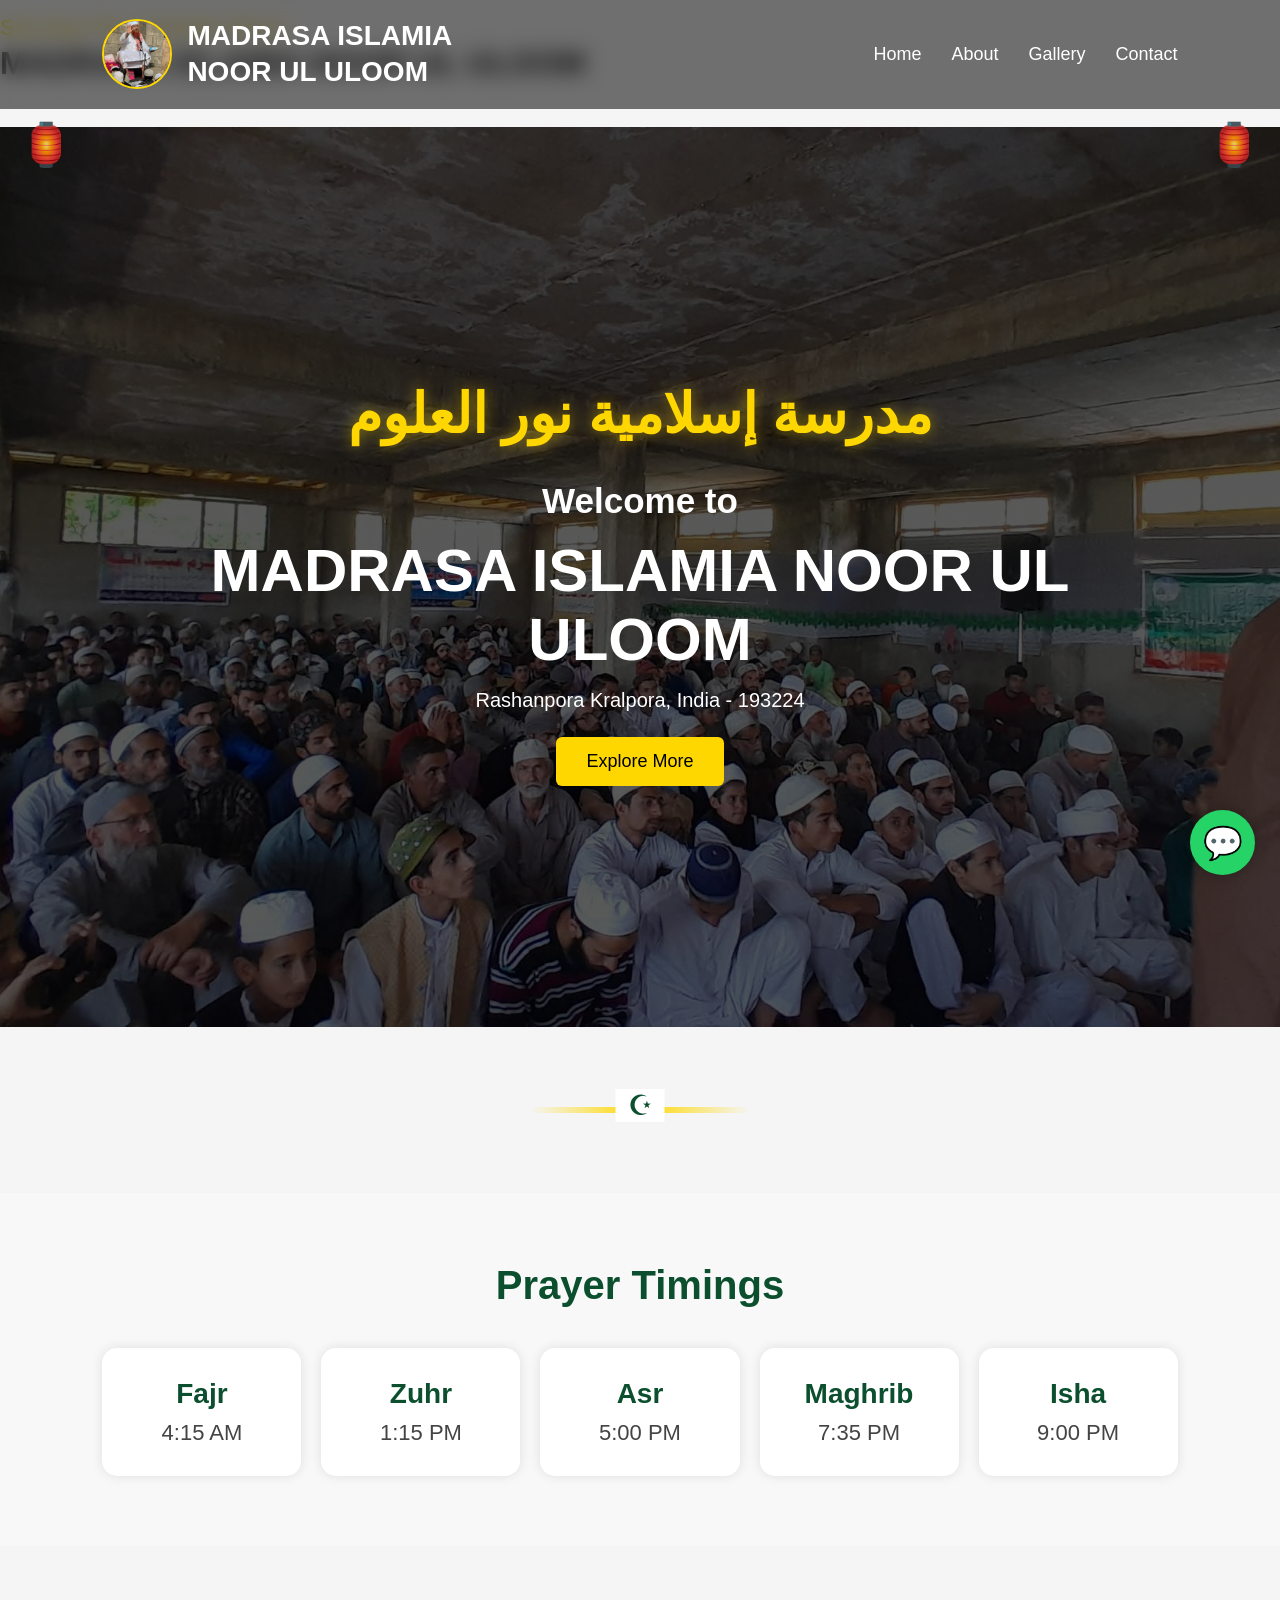
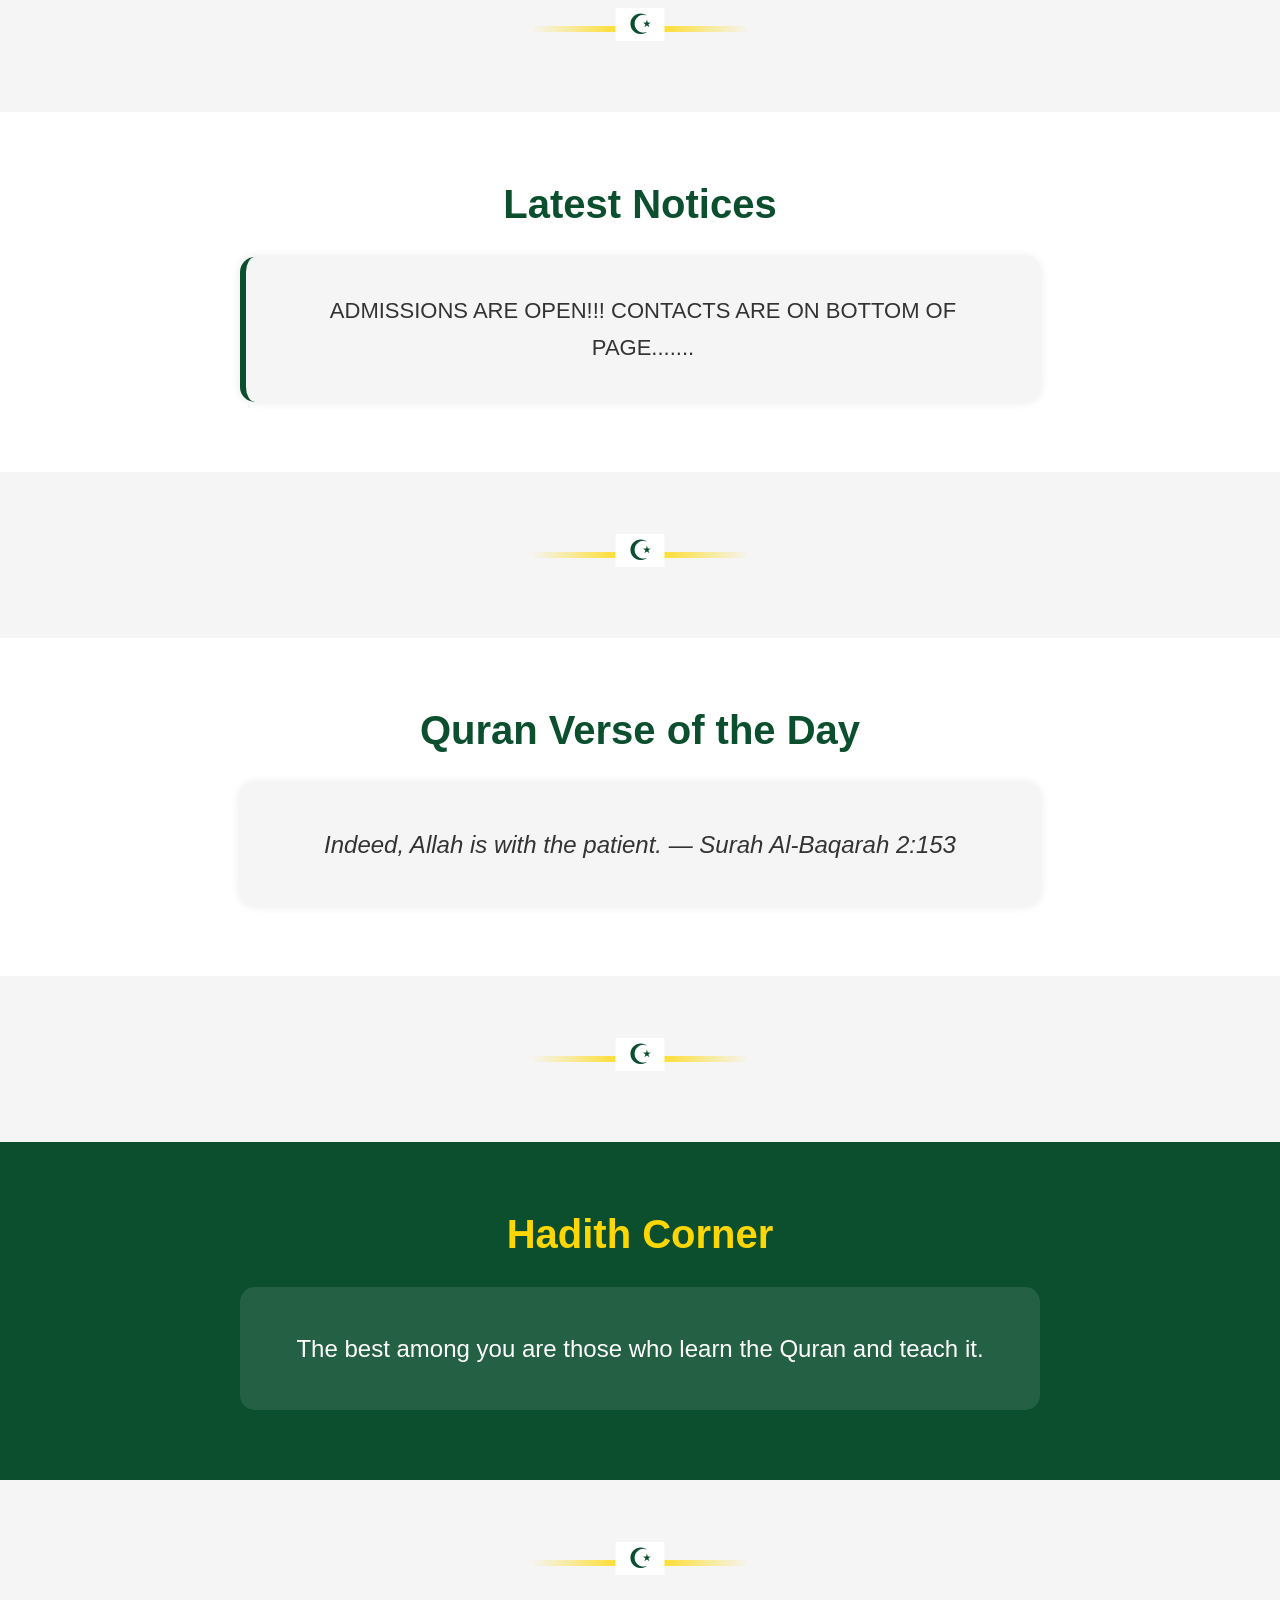
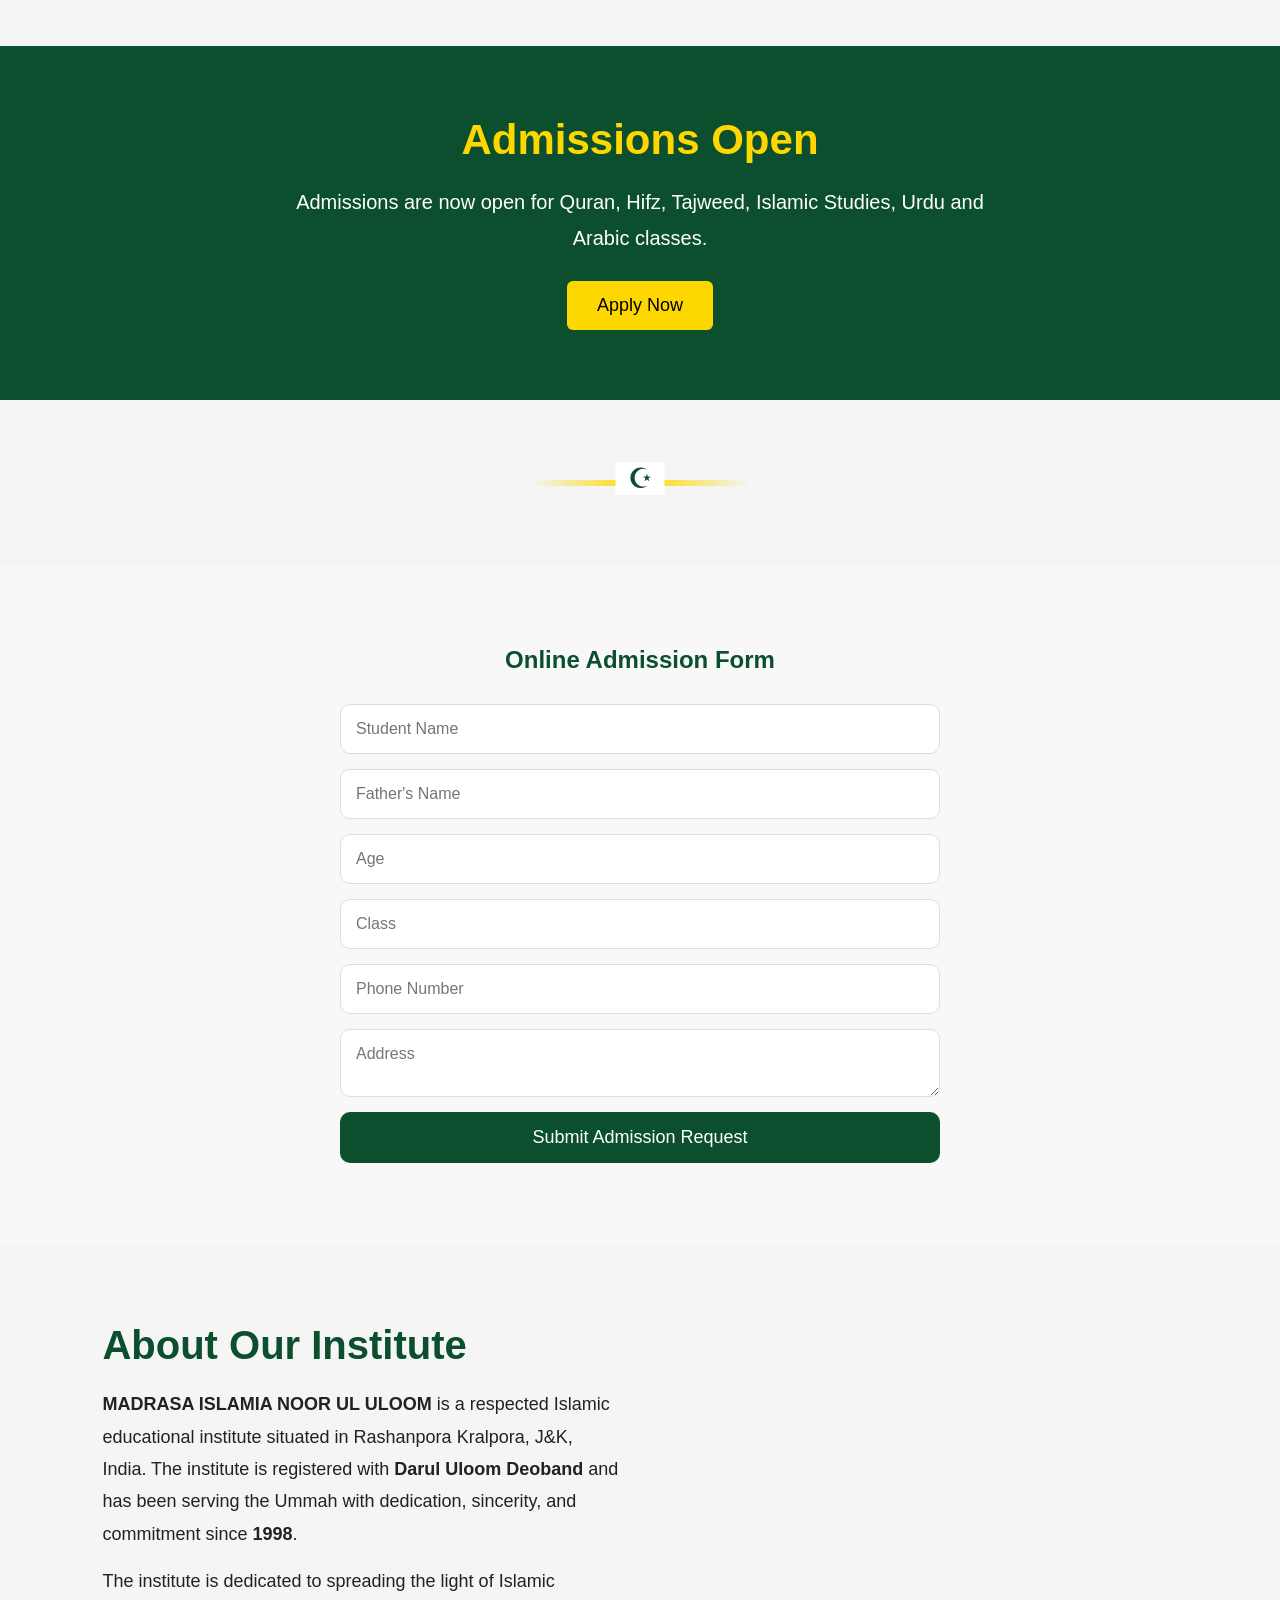
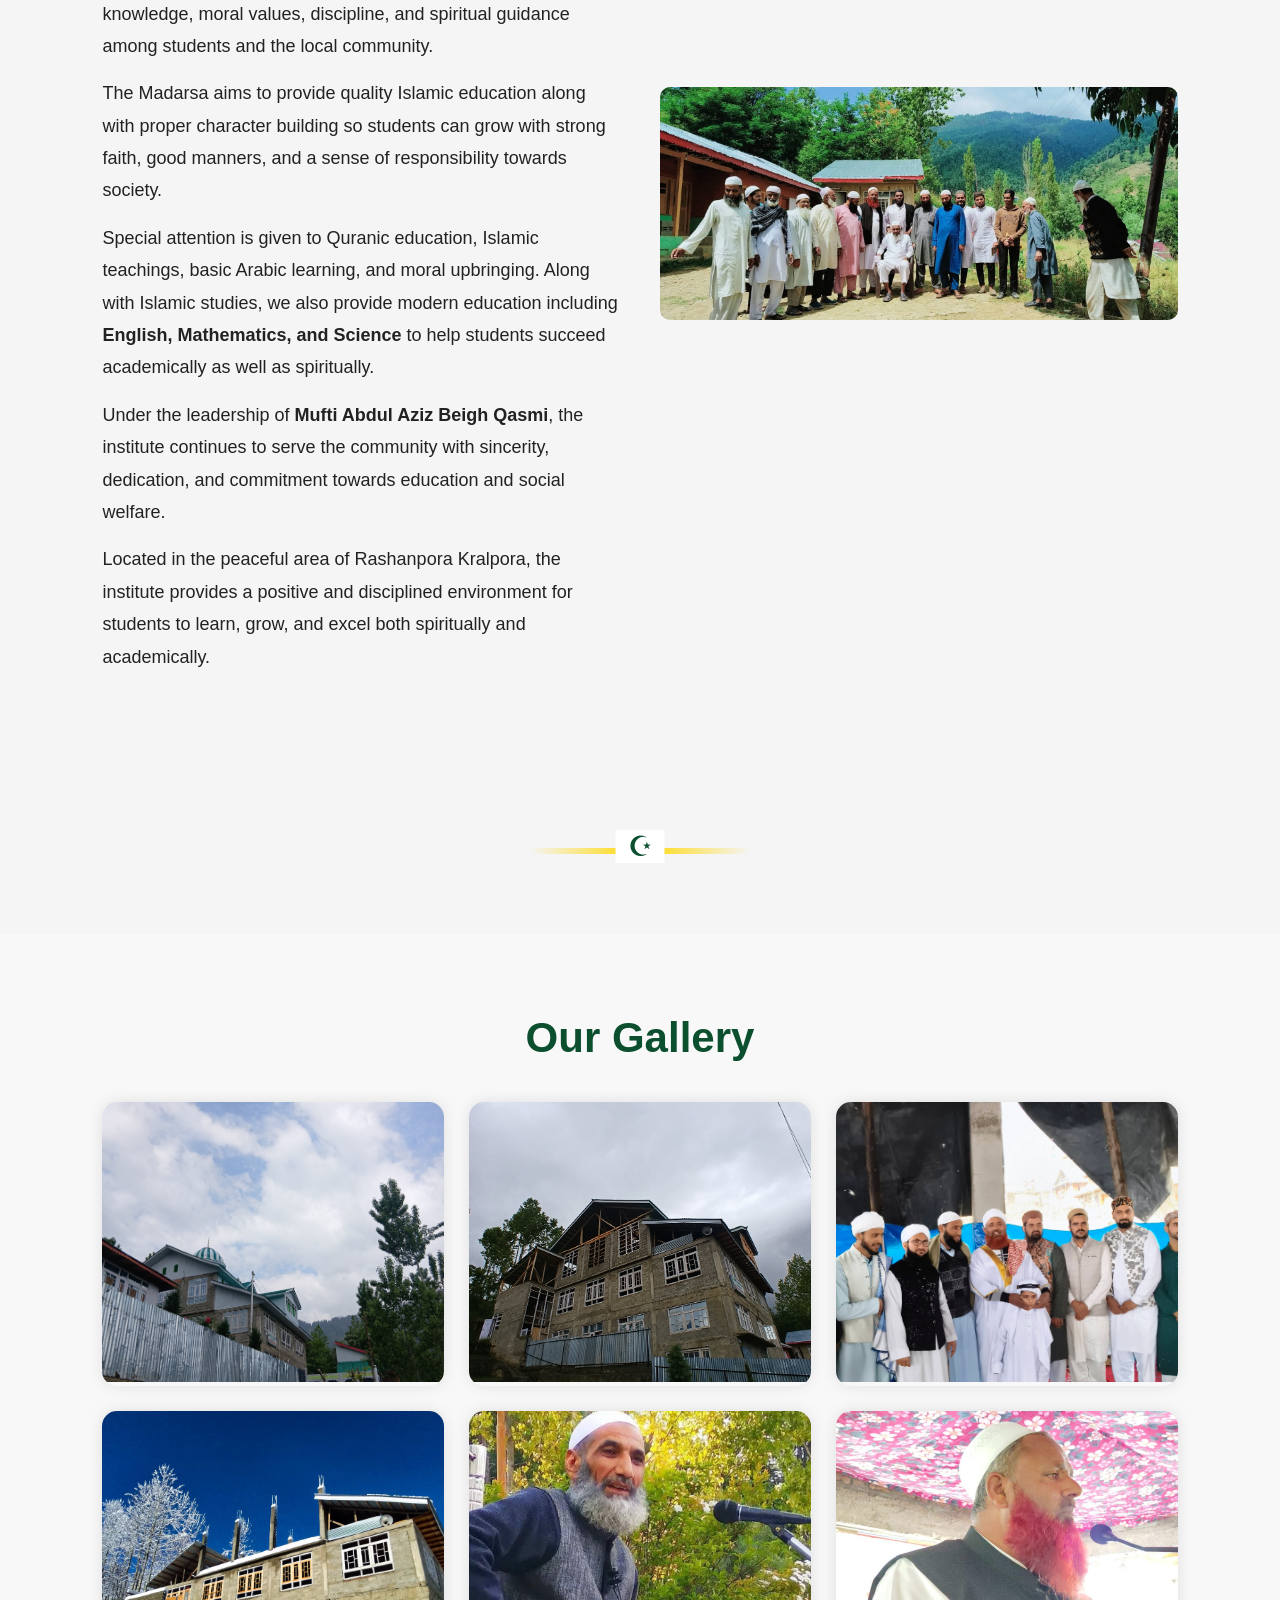
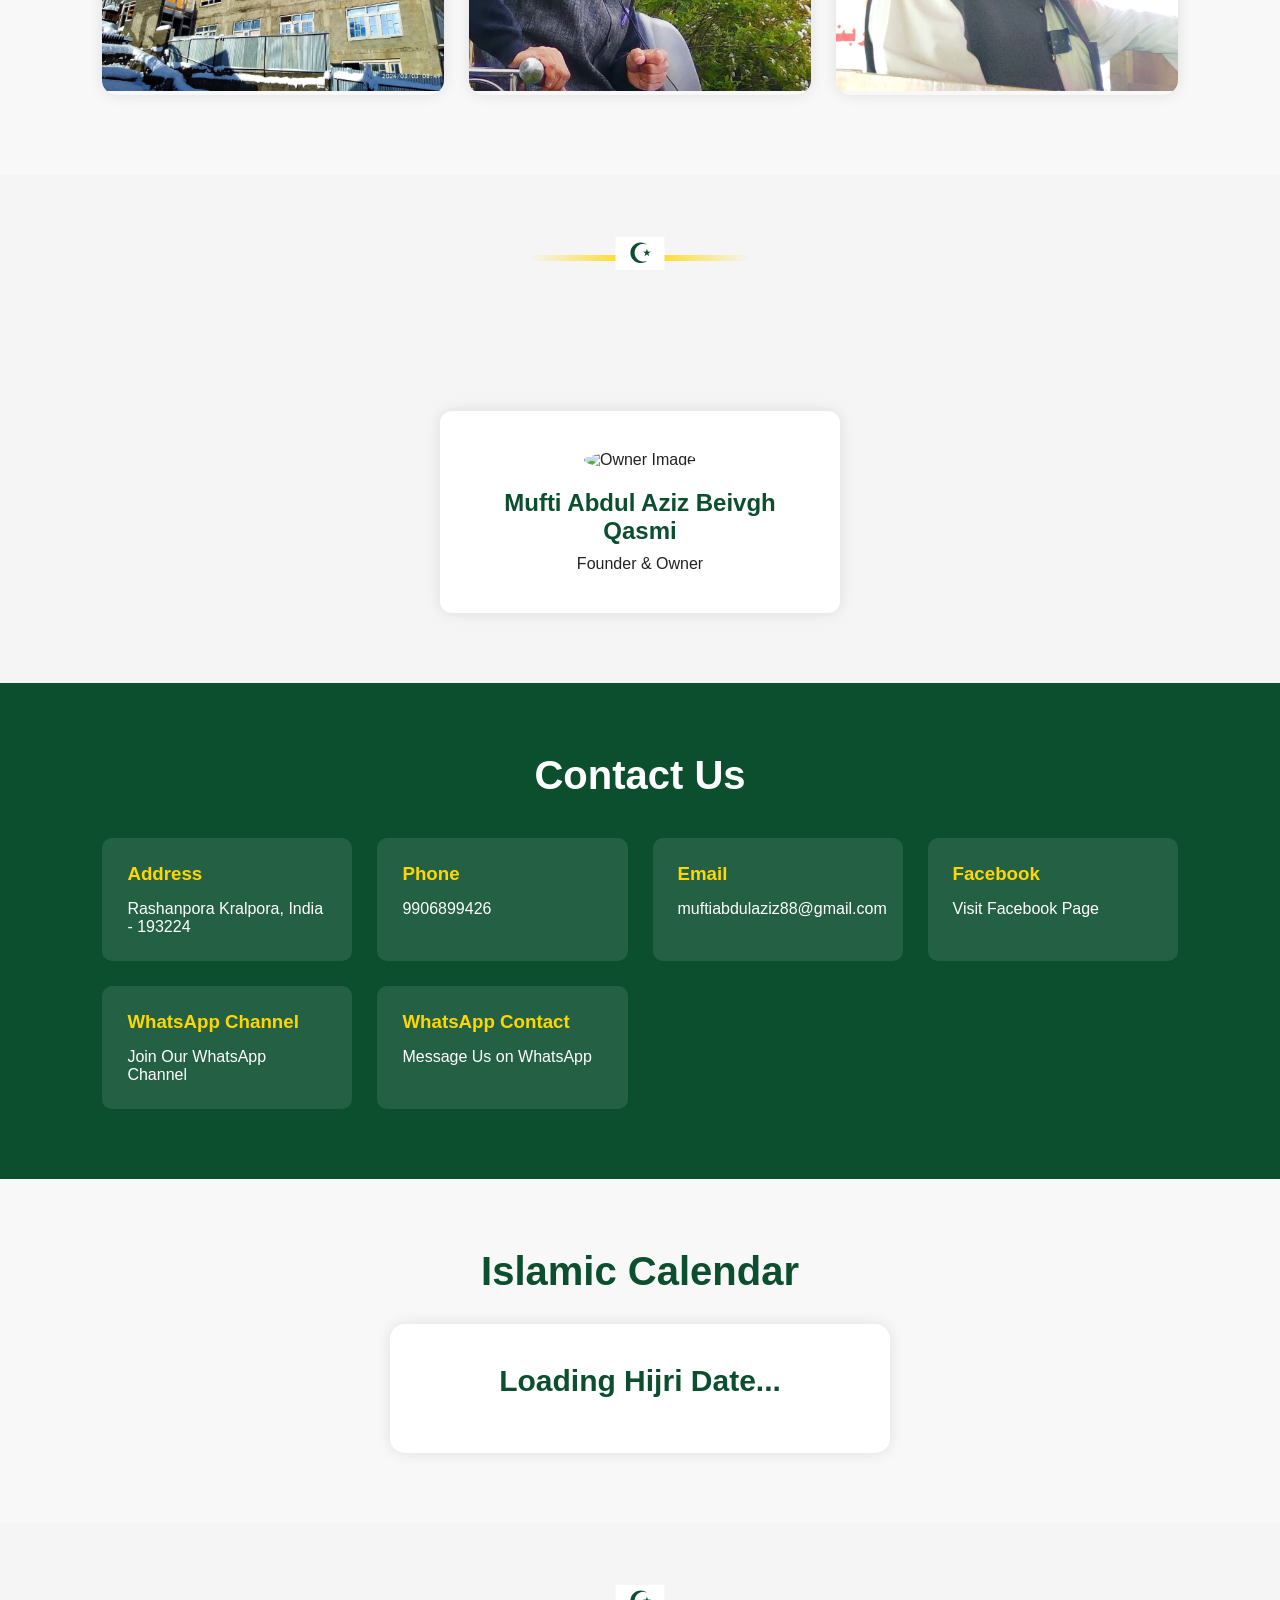
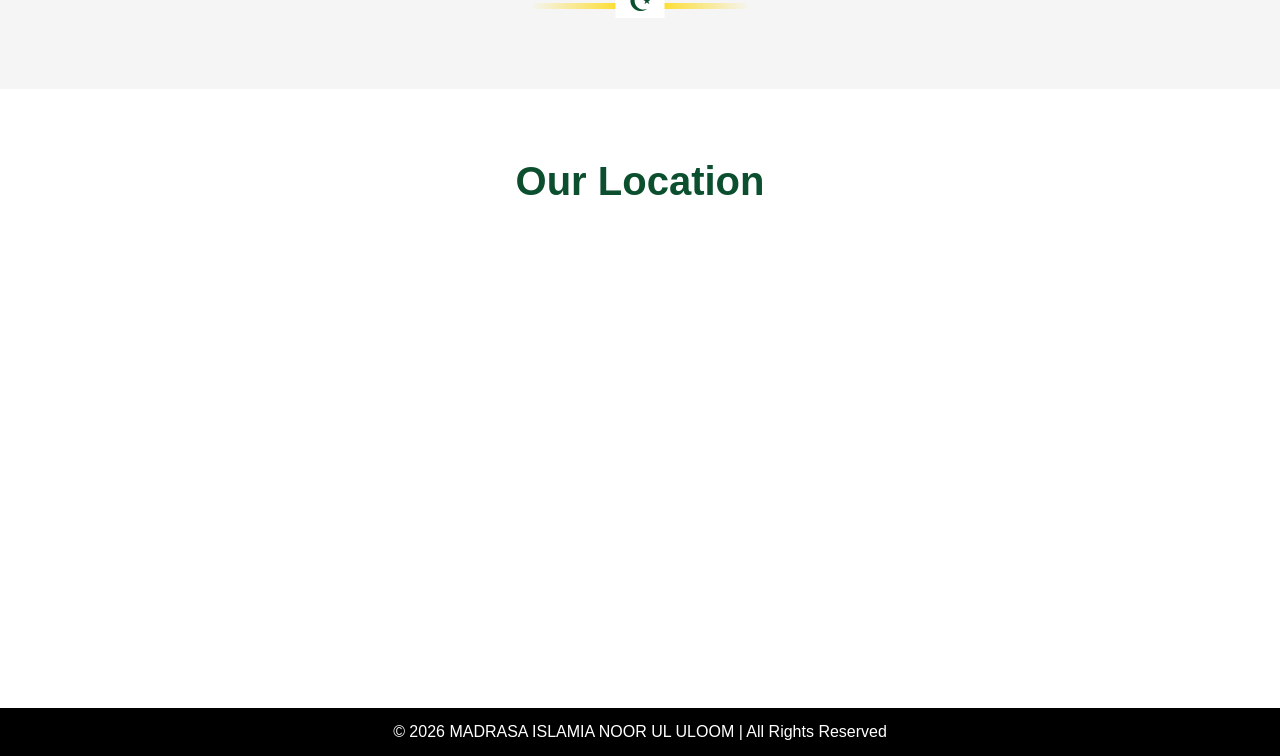
==== index.html @ 100075e4 "Update index.html" ====
<!-- index.html -->
<!DOCTYPE html>
<html lang="en">

<head>
    <meta charset="UTF-8" />
    <meta name="viewport" content="width=device-width, initial-scale=1.0" />
    <title>MADRASA ISLAMIA NOOR UL ULOOM</title>

    <link rel="stylesheet" href="style.css" />

    <script src="https://kit.fontawesome.com/a076d05399.js" crossorigin="anonymous"></script>
</head>
<!-- FIREBASE -->

<script src="https://www.gstatic.com/firebasejs/10.12.2/firebase-app-compat.js"></script>

<script src="https://www.gstatic.com/firebasejs/10.12.2/firebase-database-compat.js"></script>

<script>

const firebaseConfig = {

// Import the functions you need from the SDKs you need
import { initializeApp } from "firebase/app";
import { getAnalytics } from "firebase/analytics";
// TODO: Add SDKs for Firebase products that you want to use
// https://firebase.google.com/docs/web/setup#available-libraries

// Your web app's Firebase configuration
// For Firebase JS SDK v7.20.0 and later, measurementId is optional
const firebaseConfig = {
  apiKey: "AIzaSyBfBRGCoSXV_W2PsC7bTTRMW5wQjFPSO-c",
  authDomain: "madrasa-islamia-noor-ul-uloom.firebaseapp.com",
  projectId: "madrasa-islamia-noor-ul-uloom",
  storageBucket: "madrasa-islamia-noor-ul-uloom.firebasestorage.app",
  messagingSenderId: "412330676566",
  appId: "1:412330676566:web:4b09c87e634b4a78d686f7",
  measurementId: "G-YNCRP0BCEK"
};

// Initialize Firebase
const app = initializeApp(firebaseConfig);
const analytics = getAnalytics(app);

};

firebase.initializeApp(firebaseConfig);

const db = firebase.database();

</script>
   
<body>
    <!-- FLOATING LANTERNS -->

<div class="lantern lantern1">🏮</div>

<div class="lantern lantern2">🏮</div>
    <div class="arabic-watermark">
        
    ﷽
</div>
    <!-- LOADER -->

<div id="loader">

    <div class="loader-content">

        <div class="loader-circle"></div>

        <h2>
            MADRASA ISLAMIA <br>
            NOOR UL ULOOM
        </h2>

    </div>

</div>

    <!-- HEADER -->
    <header>
        <nav class="navbar">
            <div class="logo-section">
                <!-- PUT YOUR LOGO HERE -->
                <img src="logo.png.jpg" alt="Madarsa Logo" class="logo">
                <h1>MADRASA ISLAMIA <br> NOOR UL ULOOM</h1>
            </div>

            <ul class="nav-links">
                <li><a href="#home">Home</a></li>
                <li><a href="#about">About</a></li>
                <li><a href="#gallery">Gallery</a></li>
                <li><a href="#contact">Contact</a></li>
            </ul>
        </nav>
    </header>

   <!-- HERO SECTION -->
    
<p class="typing-text"></p>

    <h1>
    MADRASA ISLAMIA NOOR UL ULOOM
</h1>

<p class="typing-text"></p>

<section class="hero" id="home">

    <div class="hero-content">

        <!-- ARABIC TITLE -->

        <h3 class="arabic-title">
            مدرسة إسلامية نور العلوم
        </h3>

        <h2>Welcome to</h2>

        <h1>
            MADRASA ISLAMIA NOOR UL ULOOM
        </h1>

        <p>
            Rashanpora Kralpora, India - 193224
        </p>

        <button id="exploreBtn">
            Explore More
        </button>

    </div>

</section>
    
    <div class="divider"></div>
    
    <section class="prayer-section">

    <h2>Prayer Timings</h2>

    <div class="prayer-container">

        <div class="prayer-box">
            <h3>Fajr</h3>
            <p>4:15 AM</p>
        </div>

        <div class="prayer-box">
            <h3>Zuhr</h3>
            <p>1:15 PM</p>
        </div>

        <div class="prayer-box">
            <h3>Asr</h3>
            <p>5:00 PM</p>
        </div>

        <div class="prayer-box">
            <h3>Maghrib</h3>
            <p>7:35 PM</p>
        </div>

        <div class="prayer-box">
            <h3>Isha</h3>
            <p>9:00 PM</p>
        </div>

    </div>

</section>

    <div class="divider"></div>
   <!-- NOTICE BOARD -->

<section class="notice-section">

    <h2>Latest Notices</h2>

    <div class="notice-box">

        <p id="liveNotice">
  ADMISSIONS ARE OPEN!!!
            CONTACTS ARE ON BOTTOM OF PAGE.......
        </p>

    </div>

</section>
        </marquee>

    </div>

</section>

        </div>

    </section>
    <div class="divider"></div>
    <!-- QURAN VERSE SECTION -->

    <section class="quran-section">

        <h2>Quran Verse of the Day</h2>

        <div class="quran-box">

            <p id="quran-verse"></p>

        </div>

    </section>
    <div class="divider"></div>
    <!-- HADITH SLIDER -->

    <section class="hadith-section">

        <h2>Hadith Corner</h2>

        <div class="hadith-box">

            <p id="hadith"></p>

        </div>

    </section>
    <div class="divider"></div>

    <!-- ABOUT -->
    <!-- ADMISSION SECTION -->

    <section class="admission">

        <h2>Admissions Open</h2>

        <p>
            Admissions are now open for Quran, Hifz, Tajweed,
            Islamic Studies, Urdu and Arabic classes.
        </p>

        <a href="https://wa.me/919906899426">
            <button>Apply Now</button>
        </a>

    </section>
<div class="divider"></div>

    <section id="admission" class="admission-section">

    <h2>Online Admission Form</h2>

    <form class="admission-form">

        <input type="text" placeholder="Student Name" required>

        <input type="text" placeholder="Father's Name" required>

        <input type="number" placeholder="Age" required>

        <input type="text" placeholder="Class" required>

        <input type="tel" placeholder="Phone Number" required>

        <textarea placeholder="Address"></textarea>

        <button type="submit">Submit Admission Request</button>

    </form>

</section>
    <!-- ABOUT -->

<section class="about" id="about">

    <div class="about-text">

        <h2>About Our Institute</h2>

        <p>
            <strong>MADRASA ISLAMIA NOOR UL ULOOM</strong> is a respected Islamic educational
            institute situated in Rashanpora Kralpora, J&K, India.
            The institute is registered with
            <strong>Darul Uloom Deoband</strong>
            and has been serving the Ummah with dedication,
            sincerity, and commitment since <strong>1998</strong>.
        </p>

        <p>
            The institute is dedicated to spreading the light of Islamic knowledge,
            moral values, discipline, and spiritual guidance among students
            and the local community.
        </p>

        <p>
            The Madarsa aims to provide quality Islamic education along with
            proper character building so students can grow with strong faith,
            good manners, and a sense of responsibility towards society.
        </p>

        <p>
            Special attention is given to Quranic education,
            Islamic teachings, basic Arabic learning, and moral upbringing.
            Along with Islamic studies, we also provide modern education including
            <strong>English, Mathematics, and Science</strong>
            to help students succeed academically as well as spiritually.
        </p>

        <p>
            Under the leadership of
            <strong>Mufti Abdul Aziz Beigh Qasmi</strong>,
            the institute continues to serve the community
            with sincerity, dedication, and commitment
            towards education and social welfare.
        </p>

        <p>
            Located in the peaceful area of Rashanpora Kralpora,
            the institute provides a positive and disciplined environment
            for students to learn, grow, and excel both spiritually
            and academically.
        </p>

    </div>

    <div class="about-image">

        <img src="image1.jpg" alt="Institute Image">

    </div>

</section>
    <div class="divider"></div>

  <!-- GALLERY -->

<section class="gallery" id="gallery">

    <h2>Our Gallery</h2>

    <div class="gallery-container">

        <div class="gallery-box">
            <img src="gallery1.jpg" alt="">
        </div>

        <div class="gallery-box">
            <img src="gallery2.jpg" alt="">
        </div>

        <div class="gallery-box">
            <img src="gallery3.jpg" alt="">
        </div>

        <div class="gallery-box">
            <img src="gallery4.jpg" alt="">
        </div>

        <div class="gallery-box">
            <img src="gallery5.jpg" alt="">
        </div>

        <div class="gallery-box">
            <img src="gallery6.jpg" alt="">
        </div>

    </div>

</section>
<div class="divider"></div>
    <!-- OWNER SECTION -->
    <section class="owner-section">

        <div class="owner-card">

            <!-- OWNER IMAGE -->
            <img src="owner.jpg" alt="Owner Image">

            <h2>Mufti Abdul Aziz Beivgh Qasmi</h2>
            <p>Founder & Owner</p>

        </div>

    </section>

    <!-- CONTACT -->
    <section class="contact" id="contact">

        <h2>Contact Us</h2>

        <div class="contact-container">

            <div class="contact-box">
                <h3>Address</h3>
                <p>Rashanpora Kralpora, India - 193224</p>
            </div>

            <div class="contact-box">
                <h3>Phone</h3>
                <p>9906899426</p>
            </div>

            <div class="contact-box">
                <h3>Email</h3>
                <p>muftiabdulaziz88@gmail.com</p>
            </div>

            <div class="contact-box">
                <h3>Facebook</h3>
                <a href="https://www.facebook.com/share/1J48iGJRqu/" target="_blank">
                    Visit Facebook Page
                </a>
            </div>
            <div class="contact-box">
                <h3>WhatsApp Channel</h3>

                <a href="https://whatsapp.com/channel/0029Vb7Y23h2ZjCww0Rawa3b" target="_blank">
                    Join Our WhatsApp Channel
                </a>
            </div>
            <div class="contact-box">
                <h3>WhatsApp Contact</h3>

                <a href="https://wa.me/919906899426" target="_blank">
                    Message Us on WhatsApp
                </a>
            </div>
            
        </div>

    </section>
    <!-- ISLAMIC CALENDAR SECTION -->

    <section class="calendar-section">

        <h2>Islamic Calendar</h2>

        <div class="calendar-box">

            <h3 id="hijri-date">Loading Hijri Date...</h3>

            <p id="gregorian-date"></p>

        </div>

    </section>
    <div class="divider"></div>
    <!-- GOOGLE MAP SECTION -->

    <section class="map-section">

        <h2>Our Location</h2>

        <iframe src="https://maps.google.com/maps?q=Rashanpora%20Kralpora&t=&z=13&ie=UTF8&iwloc=&output=embed"
            width="100%" height="400" style="border:0;" allowfullscreen="" loading="lazy">
        </iframe>

    </section>

    <!-- FOOTER -->
    <footer>
        <p>
            © 2026 MADRASA ISLAMIA NOOR UL ULOOM | All Rights Reserved
        </p>
    </footer>

    <script src="script.js"></script>
     <!-- FLOATING WHATSAPP BUTTON -->

<a href="https://wa.me/919906899426"
class="whatsapp-float"
target="_blank">

    💬

</a>
</body>

</html>
---- style.css ----
/* style.css */

* {
    margin: 0;
    padding: 0;
    box-sizing: border-box;
    font-family: Arial, sans-serif;
}

body {
    background: #f5f5f5;
    color: #222;
}
/* CLEAN PROFESSIONAL NAVBAR */

.navbar{

    position:fixed;

    top:0;

    left:0;

    width:100%;

    display:flex;

    justify-content:space-between;

    align-items:center;

    padding:18px 8%;

    background:rgba(0,0,0,0.55);

    backdrop-filter:blur(10px);

    -webkit-backdrop-filter:blur(10px);

    z-index:1000;

}

/* LOGO SECTION */

.logo-section{

    display:flex;

    align-items:center;

    gap:15px;

}

.logo{

    width:70px;

    height:70px;

    border-radius:50%;

    object-fit:cover;

    border:2px solid #ffd700;

}

.logo-section h1{

    color:white;

    font-size:28px;

    line-height:1.3;

}

/* NAV LINKS */

.nav-links{

    display:flex;

    list-style:none;

    gap:30px;

}

.nav-links a{

    color:white;

    text-decoration:none;

    font-size:18px;

    font-weight:500;

    transition:0.3s;

}

.nav-links a:hover{

    color:#ffd700;

}n
/* CLEAN PROFESSIONAL NAVBAR */

.navbar{

    position:fixed;

    top:0;

    left:0;

    width:100%;

    display:flex;

    justify-content:space-between;

    align-items:center;

    padding:18px 8%;

    background:rgba(0,0,0,0.55);

    backdrop-filter:blur(10px);

    -webkit-backdrop-filter:blur(10px);

    z-index:1000;

}

/* LOGO SECTION */

.logo-section{

    display:flex;

    align-items:center;

    gap:15px;

}

.logo{

    width:70px;

    height:70px;

    border-radius:50%;

    object-fit:cover;

    border:2px solid #ffd700;

}

.logo-section h1{

    color:white;

    font-size:28px;

    line-height:1.3;

}

/* NAV LINKS */

.nav-links{

    display:flex;

    list-style:none;

    gap:30px;

}

.nav-links a{

    color:white;

    text-decoration:none;

    font-size:18px;

    font-weight:500;

    transition:0.3s;

}

.nav-links a:hover{

    color:#ffd700;

}

/* HERO SECTION */

.hero{

    height:100vh;

    background:
    linear-gradient(
    rgba(0,0,0,0.65),
    rgba(0,0,0,0.65)),
    url('hero.jpg');

    background-size:cover;

    background-position:center;

    display:flex;

    justify-content:center;

    align-items:center;

    text-align:center;

    padding:20px;

}
.hero-content{

    max-width:900px;

    color:white;

}

.hero-content h1{

    font-size:65px;

    margin:20px 0;

}

.hero-content h2{

    font-size:36px;

}

.hero-content p{

    font-size:22px;

}

/* ARABIC TITLE */

.arabic-title{

    font-size:55px;
    color:#ffd700;

    margin-bottom:25px;

    direction:rtl;

    text-align:center;

    line-height:1.7;

    text-shadow:0 0 15px rgba(255,215,0,0.5);
}

/* HERO TEXT */

.hero-content h2{
    font-size:35px;
}

.hero-content h1{
    font-size:60px;
    margin:15px 0;
}

.hero-content p{
    font-size:20px;
    margin-bottom:25px;
}

.hero-content button{

    padding:14px 30px;

    font-size:18px;

    border:none;

    border-radius:6px;

    background:#ffd700;

    cursor:pointer;

    transition:0.3s;
}

.hero-content button:hover{
    background:white;
}

/* MOBILE */

@media(max-width:768px){

    .arabic-title{
        font-size:34px;
    }

    .hero-content h1{
        font-size:38px;
    }

    .hero-content h2{
        font-size:24px;
    }

}
/* OWNER */

.owner-section {
    padding: 70px 8%;
    text-align: center;
}

.owner-card {
    background: white;
    padding: 40px;
    max-width: 400px;
    margin: auto;
    border-radius: 12px;
    box-shadow: 0 0 15px rgba(0, 0, 0, 0.1);
}

.owner-card img {
    width: 150px;
    height: 150px;
    border-radius: 50%;
    object-fit: cover;
    margin-bottom: 20px;
}

.owner-card h2 {
    color: #0b4f2f;
    margin-bottom: 10px;
}

/* CONTACT */

.contact {
    background: #0b4f2f;
    color: white;
    padding: 70px 8%;
}

.contact h2 {
    text-align: center;
    margin-bottom: 40px;
    font-size: 40px;
}

.contact-container {
    display: grid;
    grid-template-columns: repeat(auto-fit, minmax(250px, 1fr));
    gap: 25px;
}

.contact-box {
    background: rgba(255, 255, 255, 0.1);
    padding: 25px;
    border-radius: 10px;
}

.contact-box h3 {
    margin-bottom: 15px;
    color: #ffd700;
}

.contact-box a {
    color: white;
    text-decoration: none;
}

/* FOOTER */

footer {
    background: black;
    color: white;
    text-align: center;
    padding: 15px;
}

/* RESPONSIVE */

@media(max-width:768px) {

    .hero-content h1 {
        font-size: 35px;
    }

    .hero-content h2 {
        font-size: 25px;
    }

    .nav-links {
        margin-top: 15px;
    }
}

/* ADMISSION SECTION */

.admission {
    background: #0b4f2f;
    color: white;
    text-align: center;
    padding: 70px 20px;
}

.admission h2 {
    font-size: 42px;
    margin-bottom: 20px;
    color: #ffd700;
}

.admission p {
    font-size: 20px;
    max-width: 700px;
    margin: auto;
    line-height: 1.8;
    margin-bottom: 25px;
}

.admission button {
    padding: 14px 30px;
    font-size: 18px;
    border: none;
    border-radius: 6px;
    background: #ffd700;
    cursor: pointer;
    transition: 0.3s;
}

.admission button:hover {
    background: white;
}

/* MAP SECTION */

.map-section {
    padding: 70px 8%;
    background: white;
}

.map-section h2 {
    text-align: center;
    font-size: 40px;
    margin-bottom: 30px;
    color: #0b4f2f;
}

.map-section iframe {
    border-radius: 12px;
}

/* ISLAMIC CALENDAR */

.calendar-section {
    padding: 70px 8%;
    background: #f8f8f8;
    text-align: center;
}

.calendar-section h2 {
    font-size: 40px;
    color: #0b4f2f;
    margin-bottom: 30px;
}

.calendar-box {
    background: white;
    max-width: 500px;
    margin: auto;
    padding: 40px;
    border-radius: 15px;
    box-shadow: 0 0 15px rgba(0, 0, 0, 0.1);
}

.calendar-box h3 {
    font-size: 30px;
    color: #0b4f2f;
    margin-bottom: 15px;
}

.calendar-box p {
    font-size: 20px;
    color: #555;
}

/* QURAN SECTION */

.quran-section {
    padding: 70px 8%;
    background: white;
    text-align: center;
}

.quran-section h2 {
    font-size: 40px;
    color: #0b4f2f;
    margin-bottom: 30px;
}

.quran-box {
    max-width: 800px;
    margin: auto;
    background: #f5f5f5;
    padding: 40px;
    border-radius: 15px;
    box-shadow: 0 0 10px rgba(0, 0, 0, 0.1);
}

.quran-box p {
    font-size: 24px;
    line-height: 1.8;
    color: #333;
    font-style: italic;
}

/* HADITH SECTION */

.hadith-section {
    padding: 70px 8%;
    background: #0b4f2f;
    text-align: center;
    color: white;
}

.hadith-section h2 {
    font-size: 40px;
    margin-bottom: 30px;
    color: #ffd700;
}

.hadith-box {
    max-width: 800px;
    margin: auto;
    background: rgba(255, 255, 255, 0.1);
    padding: 40px;
    border-radius: 15px;
}

.hadith-box p {
    font-size: 24px;
    line-height: 1.8;
}

/* PRAYER TIMING */

.prayer-section {
    padding: 70px 8%;
    background: #f8f8f8;
    text-align: center;
}

.prayer-section h2 {
    font-size: 40px;
    margin-bottom: 40px;
    color: #0b4f2f;
}

.prayer-container {
    display: grid;
    grid-template-columns: repeat(auto-fit, minmax(180px, 1fr));
    gap: 20px;
}

.prayer-box {
    background: white;
    padding: 30px;
    border-radius: 15px;
    box-shadow: 0 0 12px rgba(0, 0, 0, 0.1);
    transition: 0.3s;
}

.prayer-box:hover {
    transform: translateY(-8px);
}

.prayer-box h3 {
    color: #0b4f2f;
    margin-bottom: 10px;
    font-size: 28px;
}

.prayer-box p {
    font-size: 22px;
    color: #444;
}

/* NOTICE BOARD */

.notice-section{
    padding:70px 8%;
    background:white;
    text-align:center;
}

.notice-section h2{
    font-size:40px;
    color:#0b4f2f;
    margin-bottom:30px;
}

.notice-box{
    max-width:800px;
    margin:auto;
    background:#f5f5f5;
    padding:35px;
    border-left:6px solid #0b4f2f;
    border-radius:15px;
    box-shadow:0 0 10px rgba(0,0,0,0.1);
}

.notice-box p{
    font-size:22px;
    color:#333;
    line-height:1.7;
}

/* ARABIC TITLE */

.arabic-title{
    font-size:55px;
    color:#ffd700;
    margin-bottom:20px;
    direction:rtl;
    text-align:center;
    line-height:1.7;
    text-shadow:0 0 15px rgba(255,215,0,0.5);
}

/* MOBILE */

@media(max-width:768px){

    .arabic-title{
        font-size:34px;
    }

}
/* ABOUT SECTION */

.about{
    display:flex;
    justify-content:center;
    align-items:center;
    gap:40px;
    padding:80px 8%;
    flex-wrap:wrap;
}

.about-text{
    flex:1;
    min-width:300px;
}

.about-text h2{
    font-size:40px;
    margin-bottom:20px;
    color:#0b4f2f;
}

.about-text p{
    font-size:18px;
    line-height:1.8;
    margin-bottom:15px;
}

.about-image{
    flex:1;
    min-width:300px;
}

.about-image img{
    width:100%;
    border-radius:10px;
}
/* GALLERY */

.gallery{
    padding:80px 8%;
    background:#f8f8f8;
}

.gallery h2{
    text-align:center;
    font-size:42px;
    margin-bottom:40px;
    color:#0b4f2f;
}

.gallery-container{
    display:grid;
    grid-template-columns:repeat(auto-fit,minmax(280px,1fr));
    gap:25px;
}

.gallery-box{
    overflow:hidden;
    border-radius:15px;
    box-shadow:0 0 15px rgba(0,0,0,0.1);
}

.gallery-box img{
    width:100%;
    height:280px;
    object-fit:cover;
    transition:0.4s;
}

.gallery-box img:hover{
    transform:scale(1.08);
}
/* FLOATING WHATSAPP */

.whatsapp-float{

    position:fixed;

    bottom:25px;

    right:25px;

    width:65px;

    height:65px;

    background:#25d366;

    color:white;

    border-radius:50%;

    display:flex;

    justify-content:center;

    align-items:center;

    font-size:32px;

    text-decoration:none;

    box-shadow:0 0 15px rgba(0,0,0,0.3);

    z-index:999;

    transition:0.3s;

}

.whatsapp-float:hover{

    transform:scale(1.1);

    background:#1ebe5d;

}
/* LOADER */

#loader{

    position:fixed;

    width:100%;

    height:100vh;

    background:#0b4f2f;

    top:0;

    left:0;

    z-index:99999;

    display:flex;

    justify-content:center;

    align-items:center;

    flex-direction:column;

}

.loader-content{

    text-align:center;

    color:white;

}

.loader-content h2{

    margin-top:25px;

    font-size:34px;

    line-height:1.6;

    color:#ffd700;

}

.loader-circle{

    width:90px;

    height:90px;

    border:8px solid rgba(255,255,255,0.2);

    border-top:8px solid #ffd700;

    border-radius:50%;

    animation:spin 1s linear infinite;

    margin:auto;

}

@keyframes spin{

    100%{
        transform:rotate(360deg);
    }

}
/* PREMIUM DIVIDER */

.divider{

    width:220px;

    height:6px;

    background:
    linear-gradient(to right,
    transparent,
    #ffd700,
    transparent);

    margin:80px auto;

    border-radius:50px;

    position:relative;

}

.divider::before{

    content:"☪";

    position:absolute;

    top:-18px;

    left:50%;

    transform:translateX(-50%);

    color:#0b4f2f;

    font-size:28px;

    background:white;

    padding:0 12px;

}
/* PREMIUM SCROLLBAR */

::-webkit-scrollbar{

    width:10px;

}

::-webkit-scrollbar-track{

    background:#051f13;

}

::-webkit-scrollbar-thumb{

    background:#ffd700;

    border-radius:20px;

}

::-webkit-scrollbar-thumb:hover{

    background:#ffcc00;

}
/* TYPING TEXT */

.typing-text{

    font-size:22px;

    color:#ffd700;

    margin-top:15px;

    min-height:30px;

    letter-spacing:1px;

}
/* ARABIC WATERMARK */

.arabic-watermark{

    position:fixed;

    top:50%;

    left:50%;

    transform:translate(-50%,-50%);

    font-size:220px;

    color:rgba(255,215,0,0.05);

    z-index:-1;

    pointer-events:none;

}
/* FLOATING LANTERNS */

.lantern{

    position:fixed;

    font-size:42px;

    z-index:999;

    animation:floatLantern 4s ease-in-out infinite;

    opacity:0.9;

}

/* LEFT LANTERN */

.lantern1{

    top:120px;

    left:20px;

}

/* RIGHT LANTERN */

.lantern2{

    top:120px;

    right:20px;

}

@keyframes floatLantern{

    0%,100%{

        transform:translateY(0);

    }

    50%{

        transform:translateY(-18px);

    }

}
/* MOBILE RESPONSIVE */

@media(max-width:768px){

    /* NAVBAR */

    .navbar{

        padding:12px 5%;

        flex-direction:row;

        justify-content:space-between;

        align-items:center;

    }

    /* LOGO */

    .logo{

        width:55px;

        height:55px;

    }

    .logo-section{

        gap:10px;

    }

    .logo-section h1{

        font-size:18px;

        line-height:1.3;

    }

    /* NAV LINKS */

    .nav-links{

        gap:15px;

    }

    .nav-links a{

        font-size:16px;

    }

    /* HERO TEXT */

    .hero-content h1{

        font-size:42px;

        line-height:1.2;

    }

    .hero-content h2{

        font-size:28px;

    }

    .hero-content p{

        font-size:18px;

    }

    /* ARABIC TITLE */

    .arabic-title{

        font-size:38px;

        line-height:1.6;

    }

    /* BUTTON */

    #exploreBtn{

        padding:14px 28px;

        font-size:18px;

    }

}
.admission-section{

    padding:80px 10%;

    text-align:center;

    background:#f8f8f8;

}

.admission-section h2{

    color:#0b4f2f;

    margin-bottom:30px;

}

.admission-form{

    max-width:600px;

    margin:auto;

    display:flex;

    flex-direction:column;

    gap:15px;

}

.admission-form input,
.admission-form textarea{

    padding:15px;

    border:1px solid #ddd;

    border-radius:10px;

    font-size:16px;

}

.admission-form button{

    background:#0b4f2f;

    color:white;

    padding:15px;

    border:none;

    border-radius:10px;

    cursor:pointer;

    font-size:18px;

}
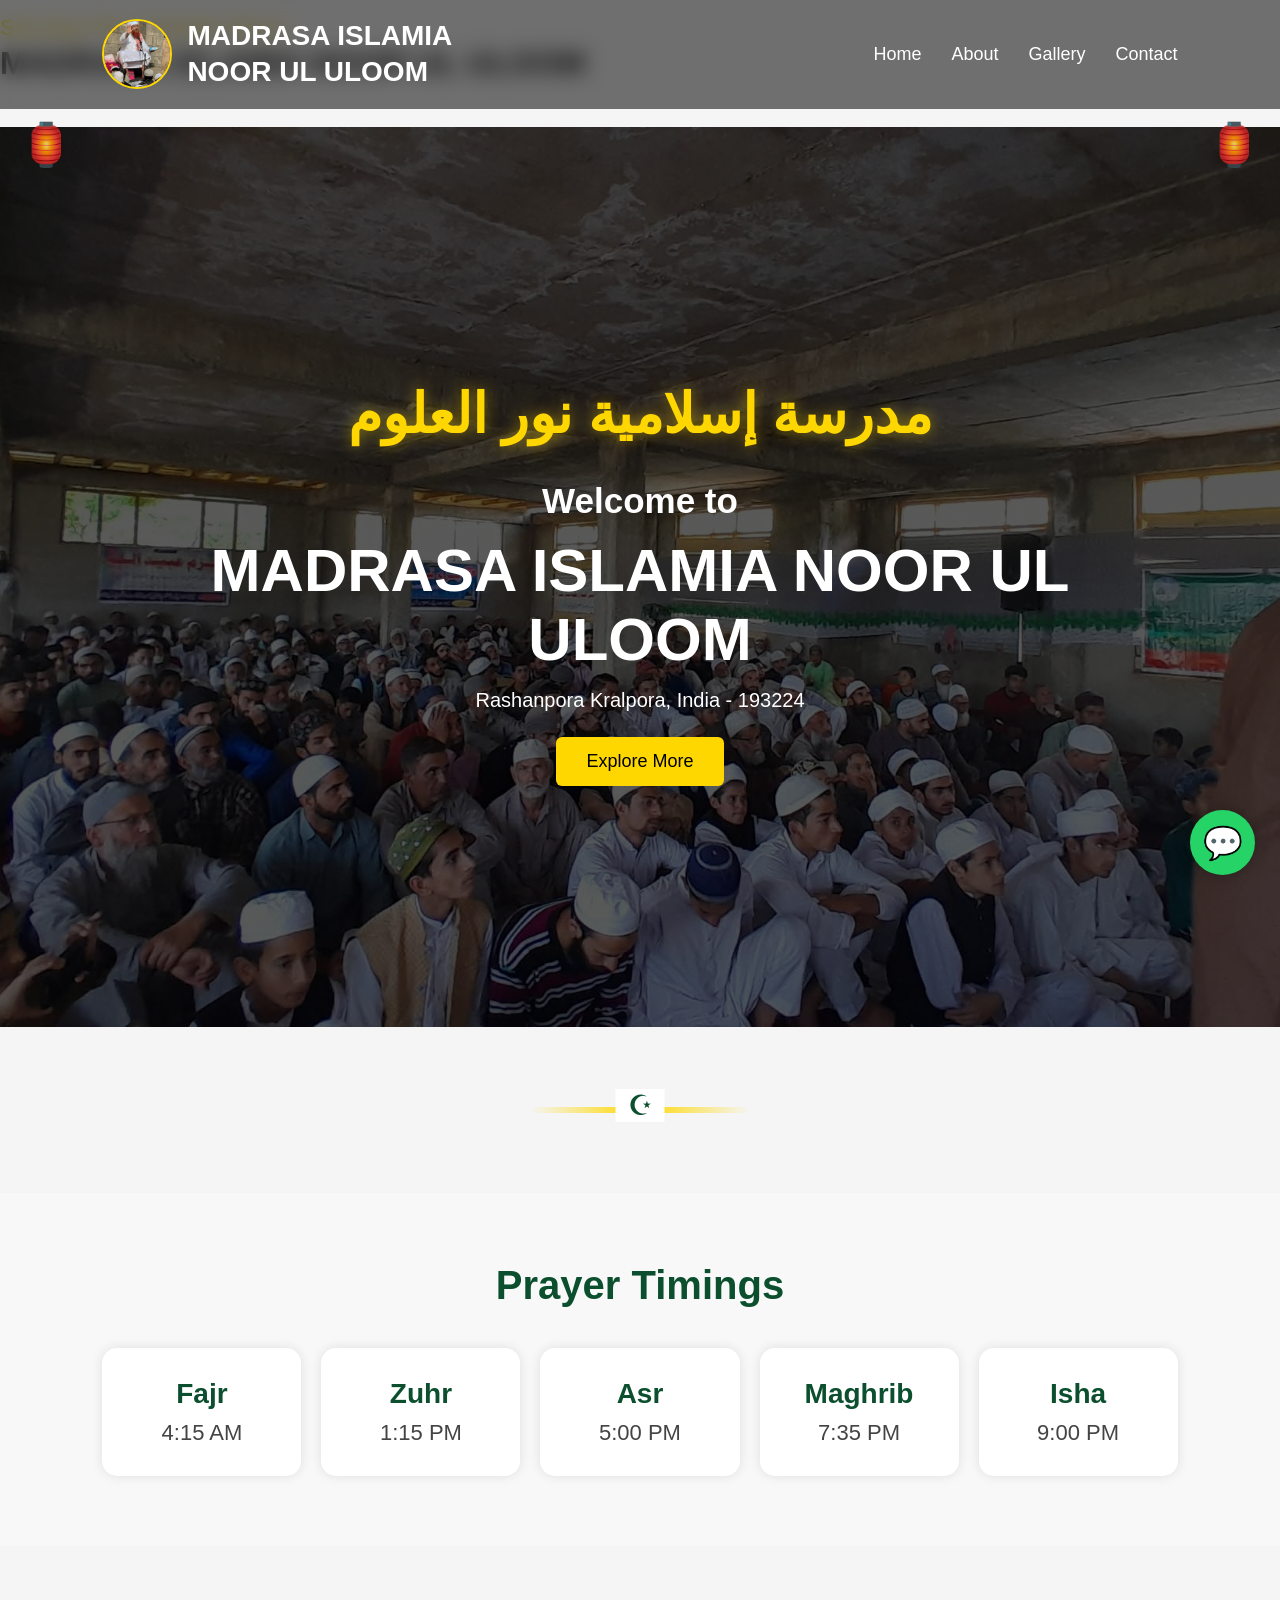
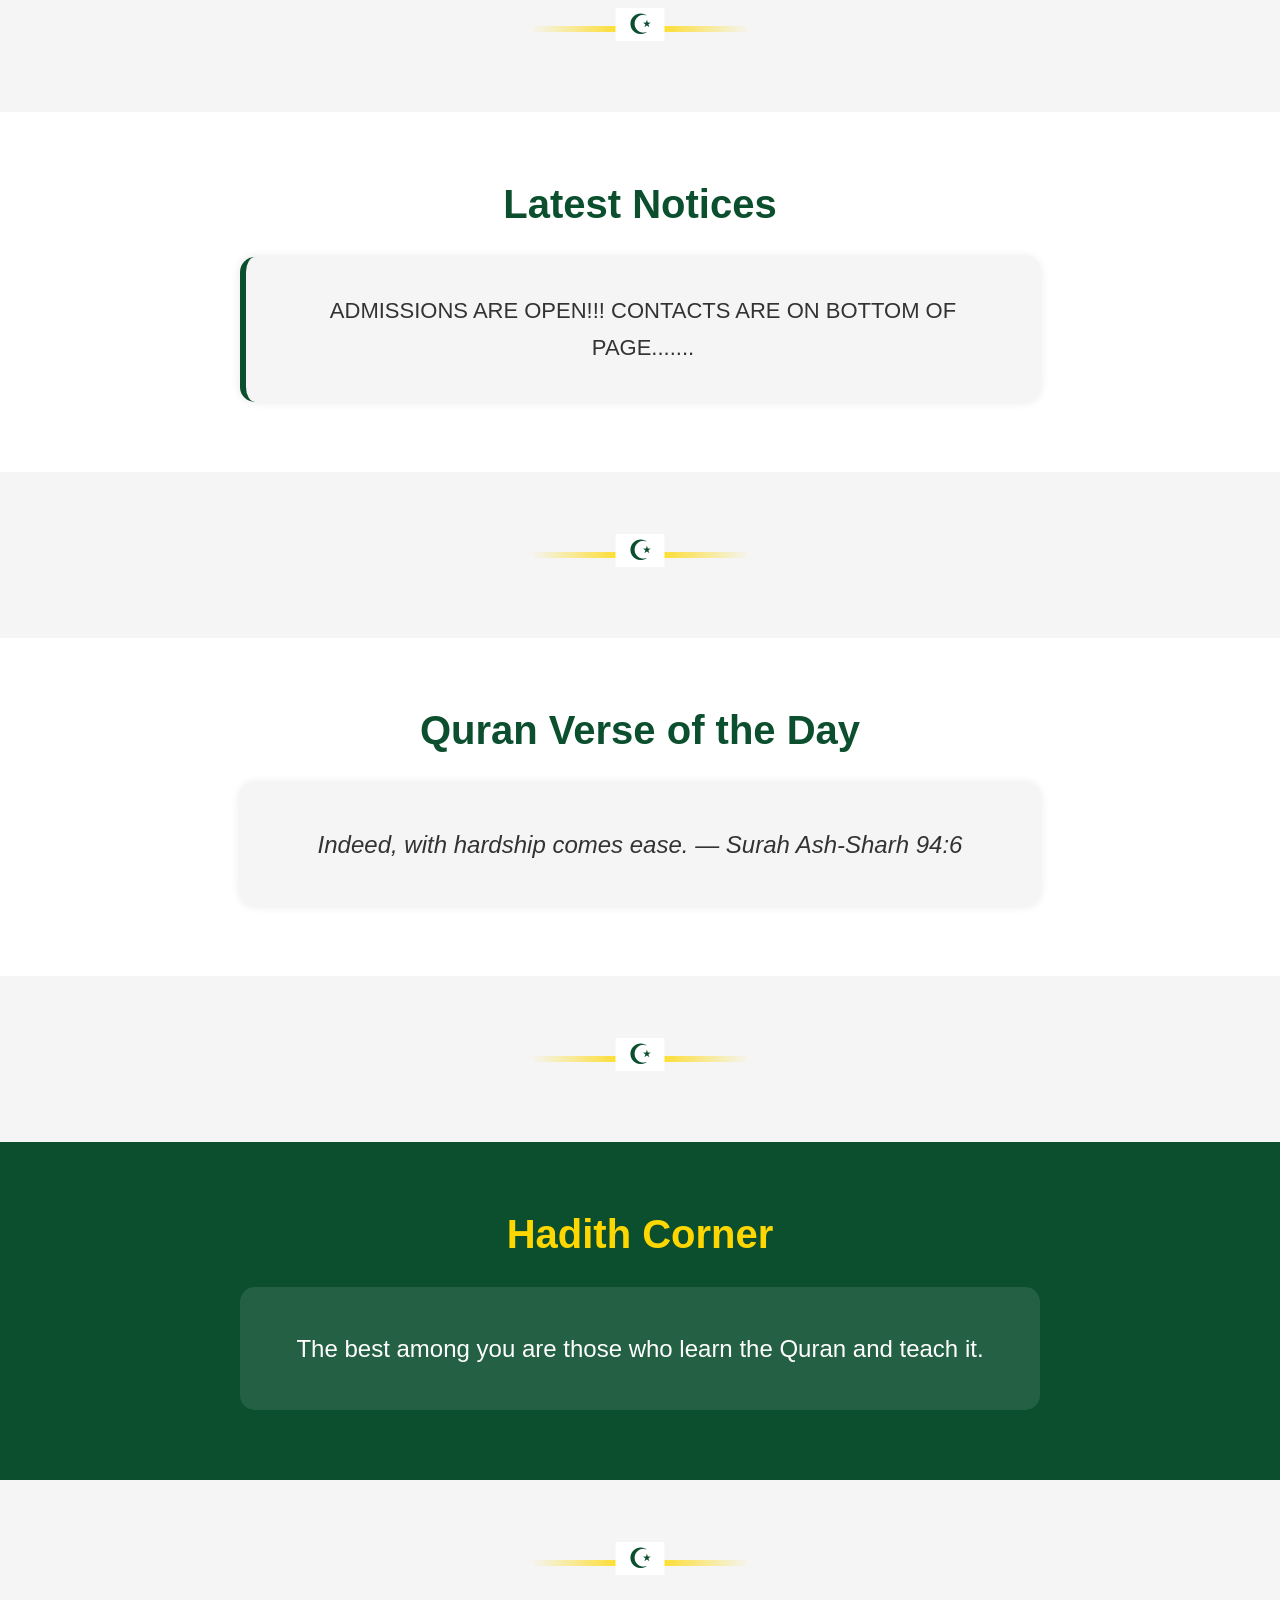
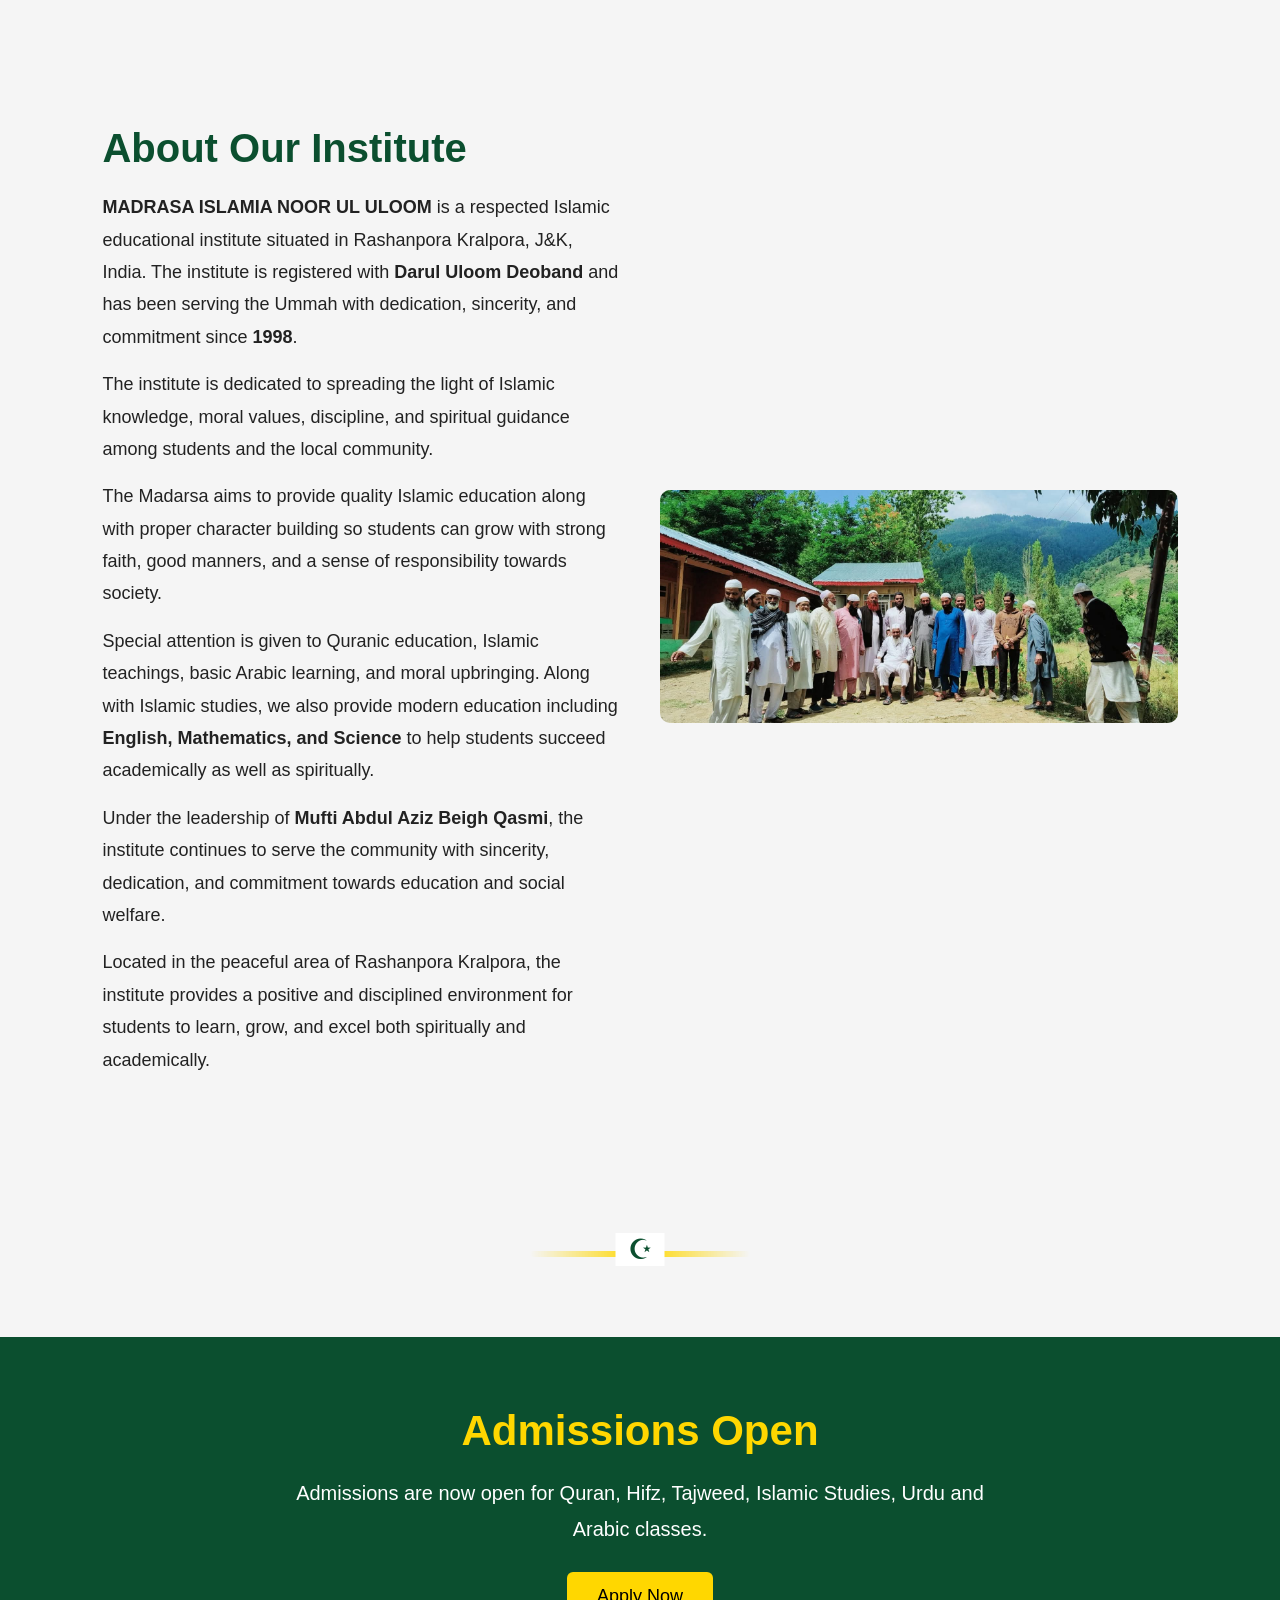
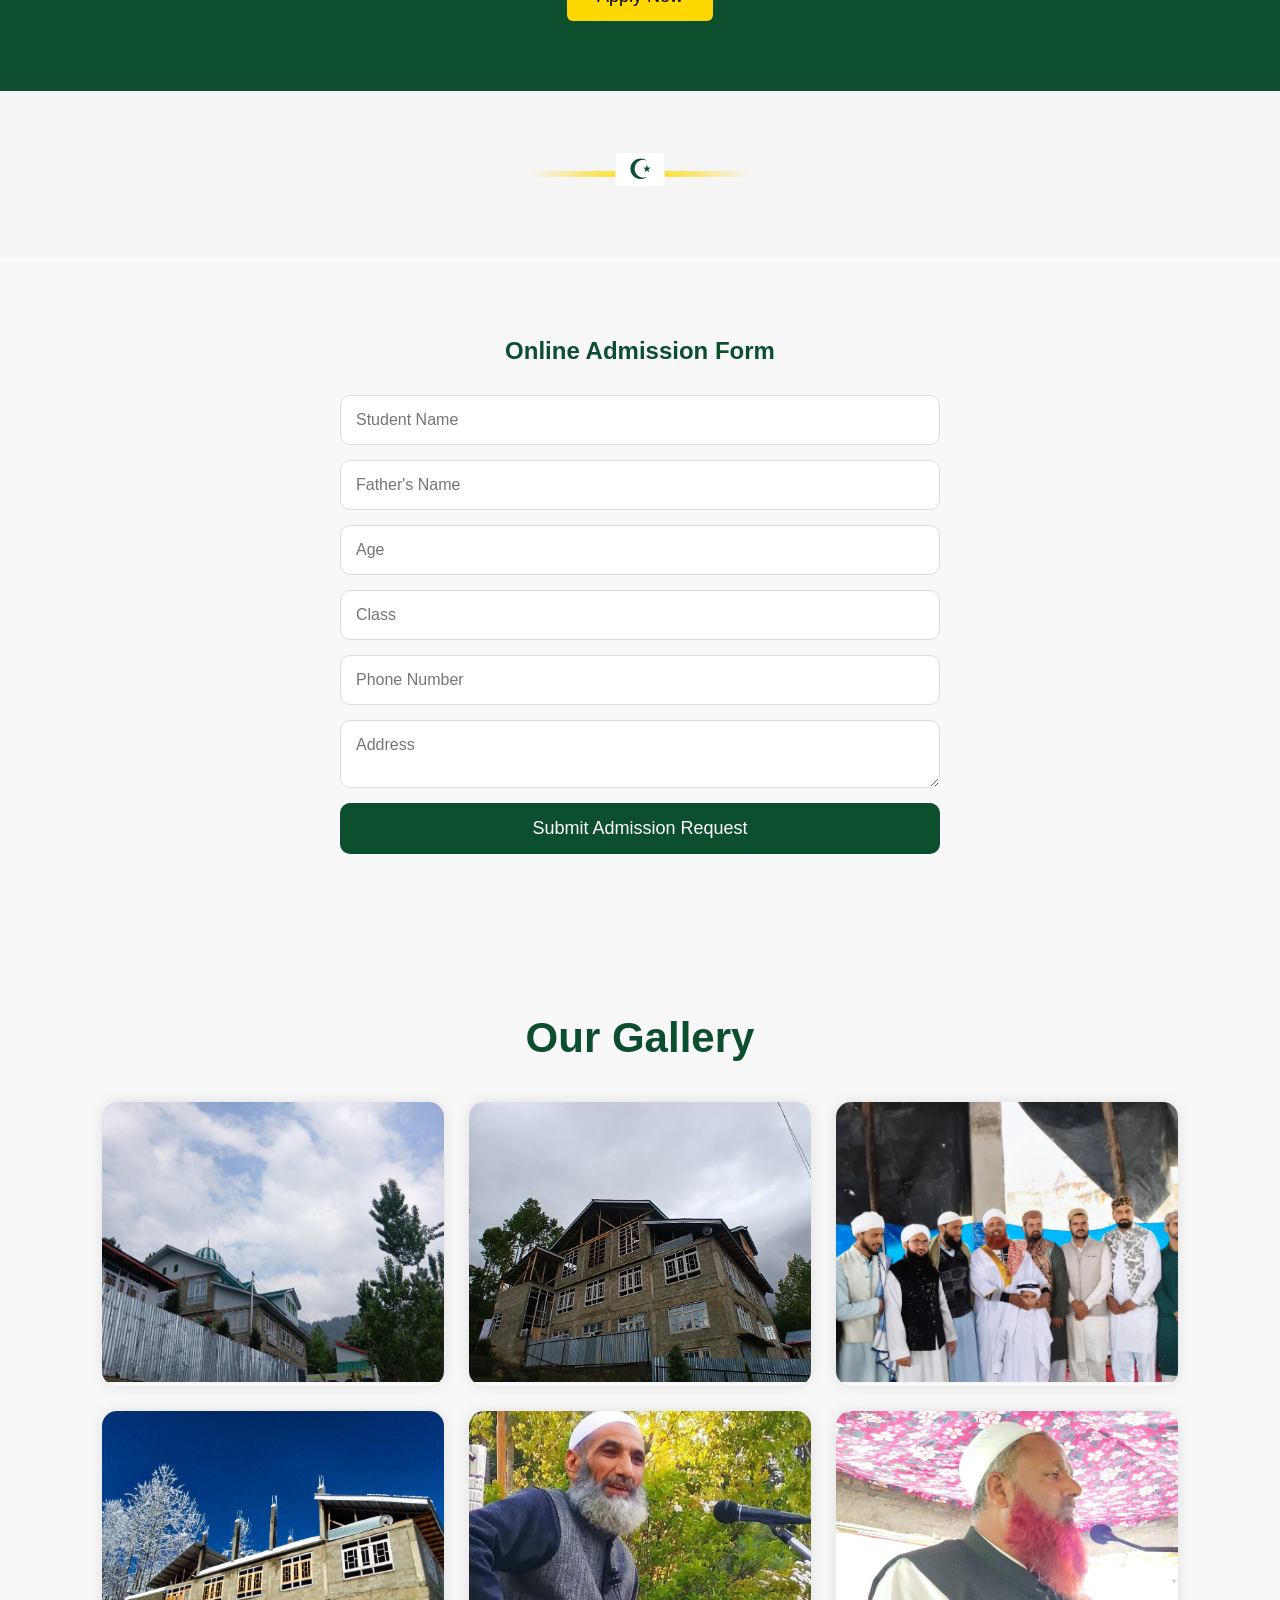
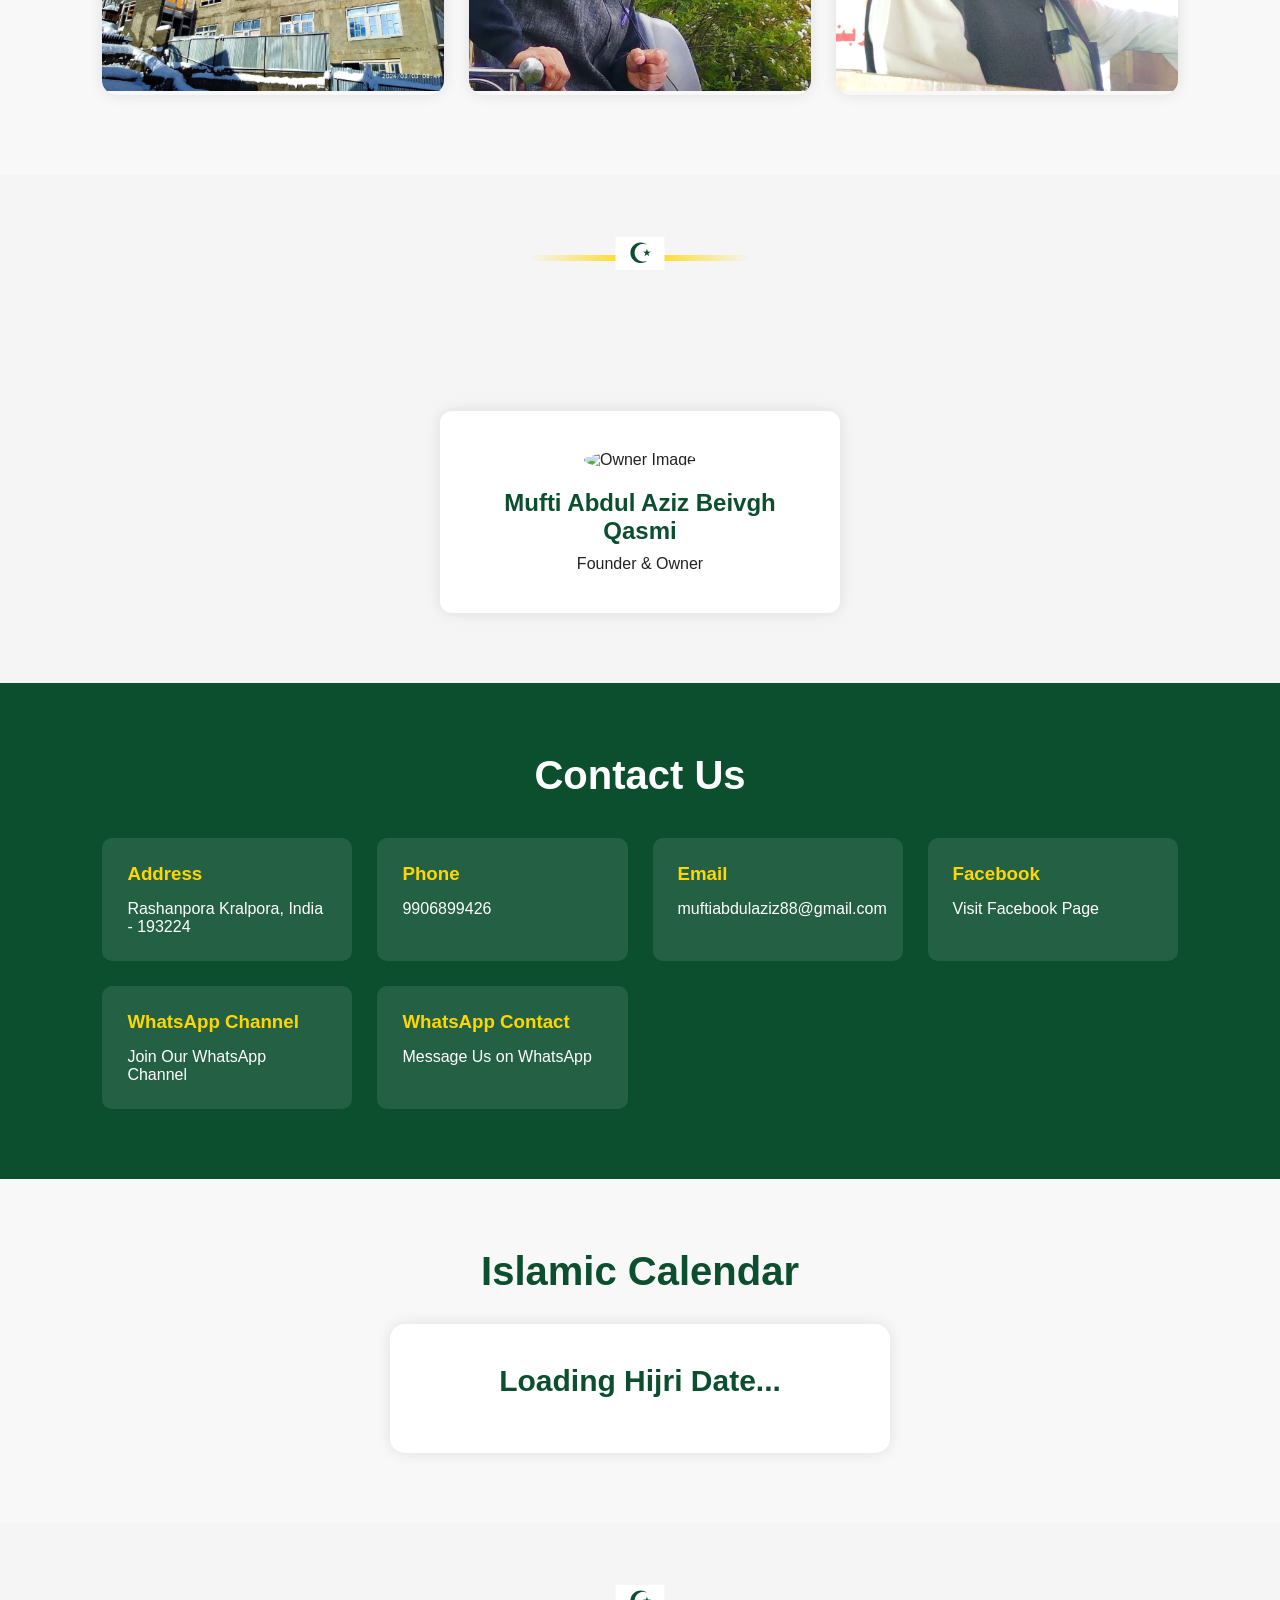
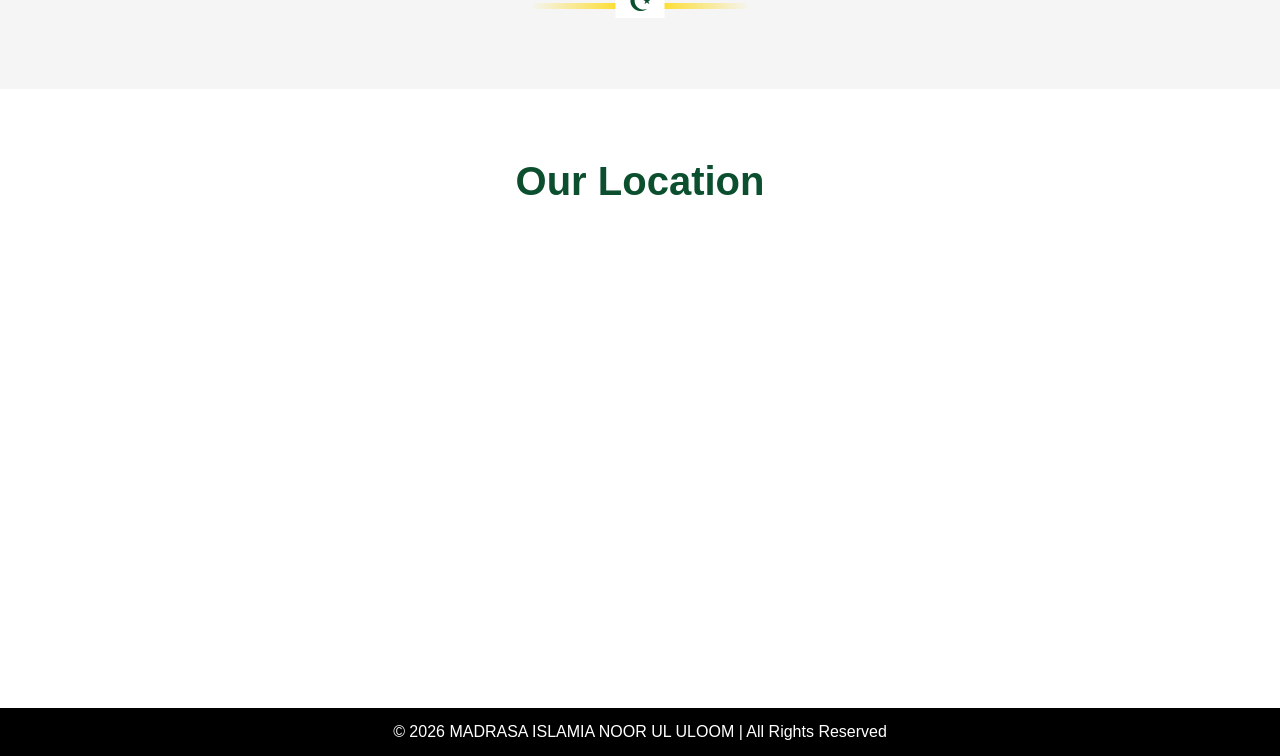
==== commit f3545388: "Update index.html" ====
--- a/index.html
+++ b/index.html
@@ -228,48 +228,7 @@
     <div class="divider"></div>
 
     <!-- ABOUT -->
-    <!-- ADMISSION SECTION -->
-
-    <section class="admission">
-
-        <h2>Admissions Open</h2>
-
-        <p>
-            Admissions are now open for Quran, Hifz, Tajweed,
-            Islamic Studies, Urdu and Arabic classes.
-        </p>
-
-        <a href="https://wa.me/919906899426">
-            <button>Apply Now</button>
-        </a>
-
-    </section>
-<div class="divider"></div>
-
-    <section id="admission" class="admission-section">
-
-    <h2>Online Admission Form</h2>
-
-    <form class="admission-form">
-
-        <input type="text" placeholder="Student Name" required>
-
-        <input type="text" placeholder="Father's Name" required>
-
-        <input type="number" placeholder="Age" required>
-
-        <input type="text" placeholder="Class" required>
-
-        <input type="tel" placeholder="Phone Number" required>
-
-        <textarea placeholder="Address"></textarea>
-
-        <button type="submit">Submit Admission Request</button>
-
-    </form>
-
-</section>
-    <!-- ABOUT -->
+        <!-- ABOUT -->
 
 <section class="about" id="about">
 
@@ -332,6 +291,48 @@
 </section>
     <div class="divider"></div>
 
+    <!-- ADMISSION SECTION -->
+
+    <section class="admission">
+
+        <h2>Admissions Open</h2>
+
+        <p>
+            Admissions are now open for Quran, Hifz, Tajweed,
+            Islamic Studies, Urdu and Arabic classes.
+        </p>
+
+        <a href="https://wa.me/919906899426">
+            <button>Apply Now</button>
+        </a>
+
+    </section>
+<div class="divider"></div>
+
+    <section id="admission" class="admission-section">
+
+    <h2>Online Admission Form</h2>
+
+    <form class="admission-form">
+
+        <input type="text" placeholder="Student Name" required>
+
+        <input type="text" placeholder="Father's Name" required>
+
+        <input type="number" placeholder="Age" required>
+
+        <input type="text" placeholder="Class" required>
+
+        <input type="tel" placeholder="Phone Number" required>
+
+        <textarea placeholder="Address"></textarea>
+
+        <button type="submit">Submit Admission Request</button>
+
+    </form>
+
+</section>
+
   <!-- GALLERY -->
 
 <section class="gallery" id="gallery">
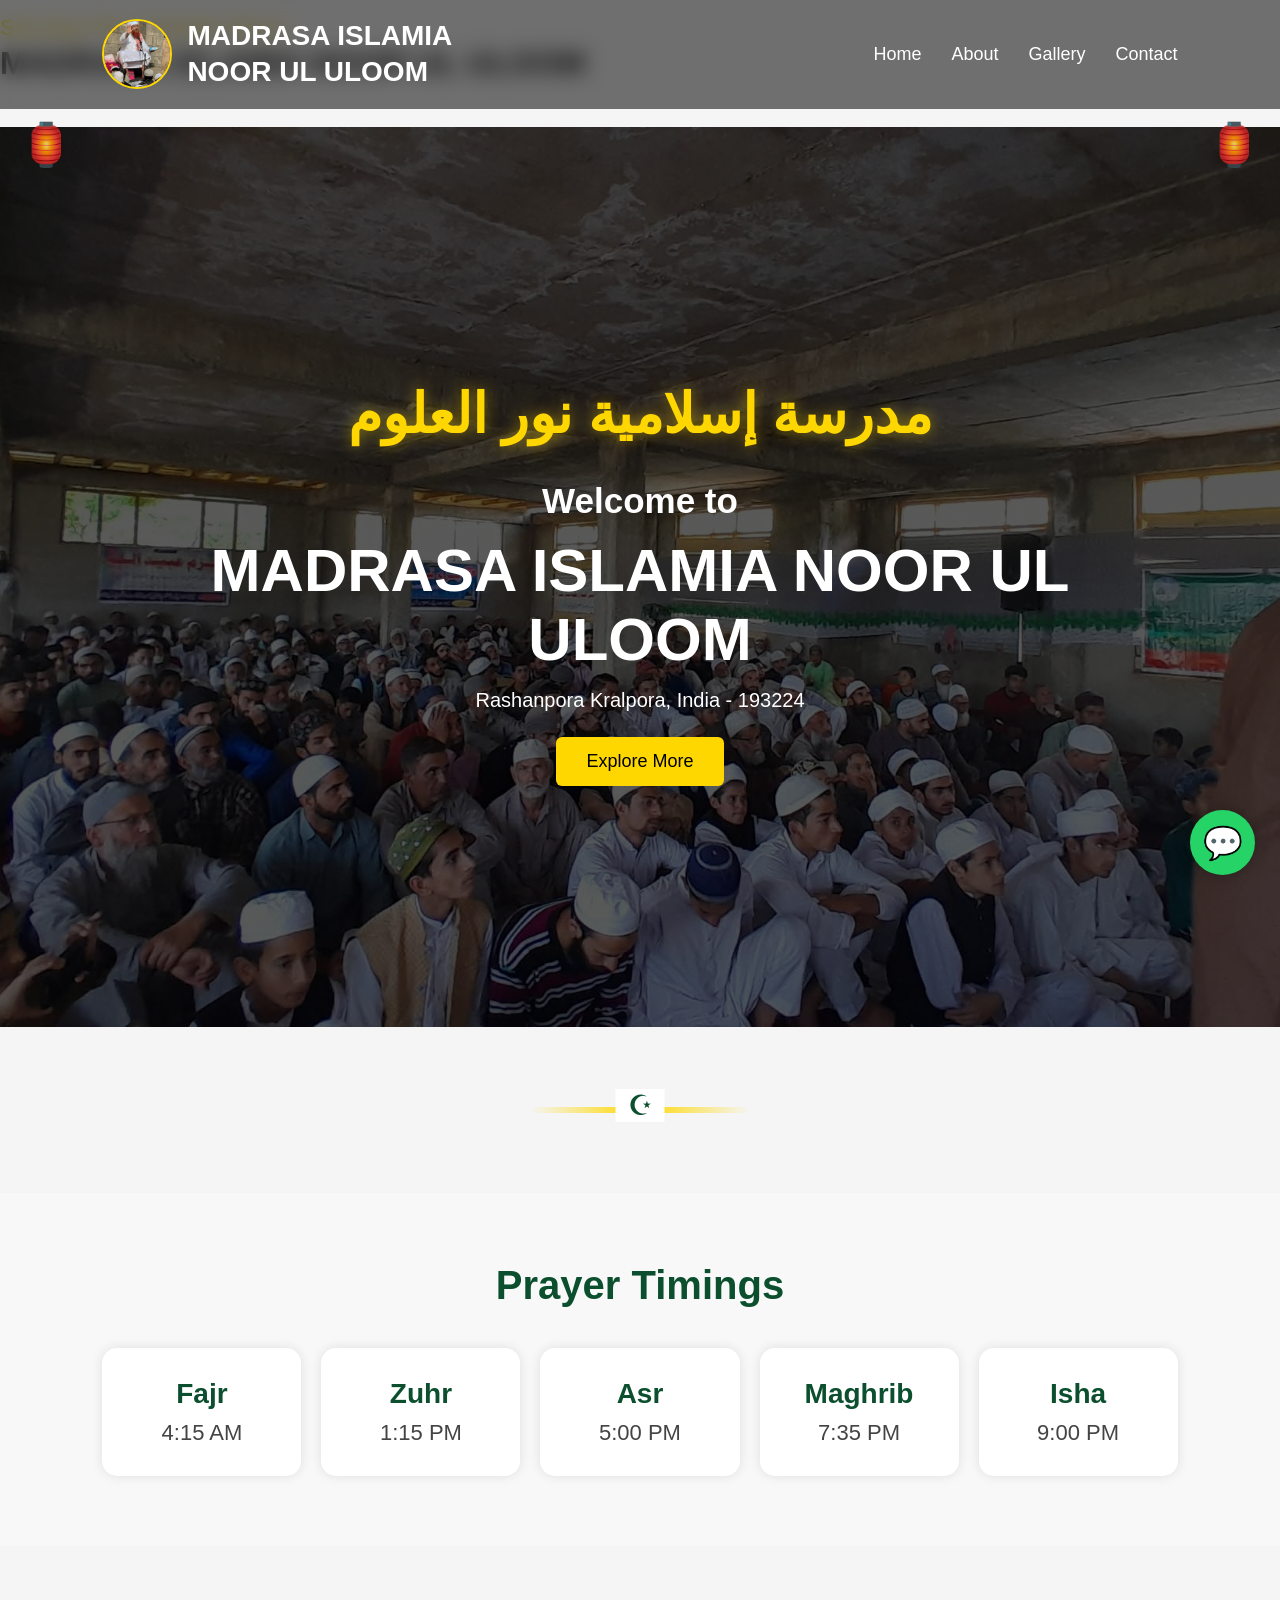
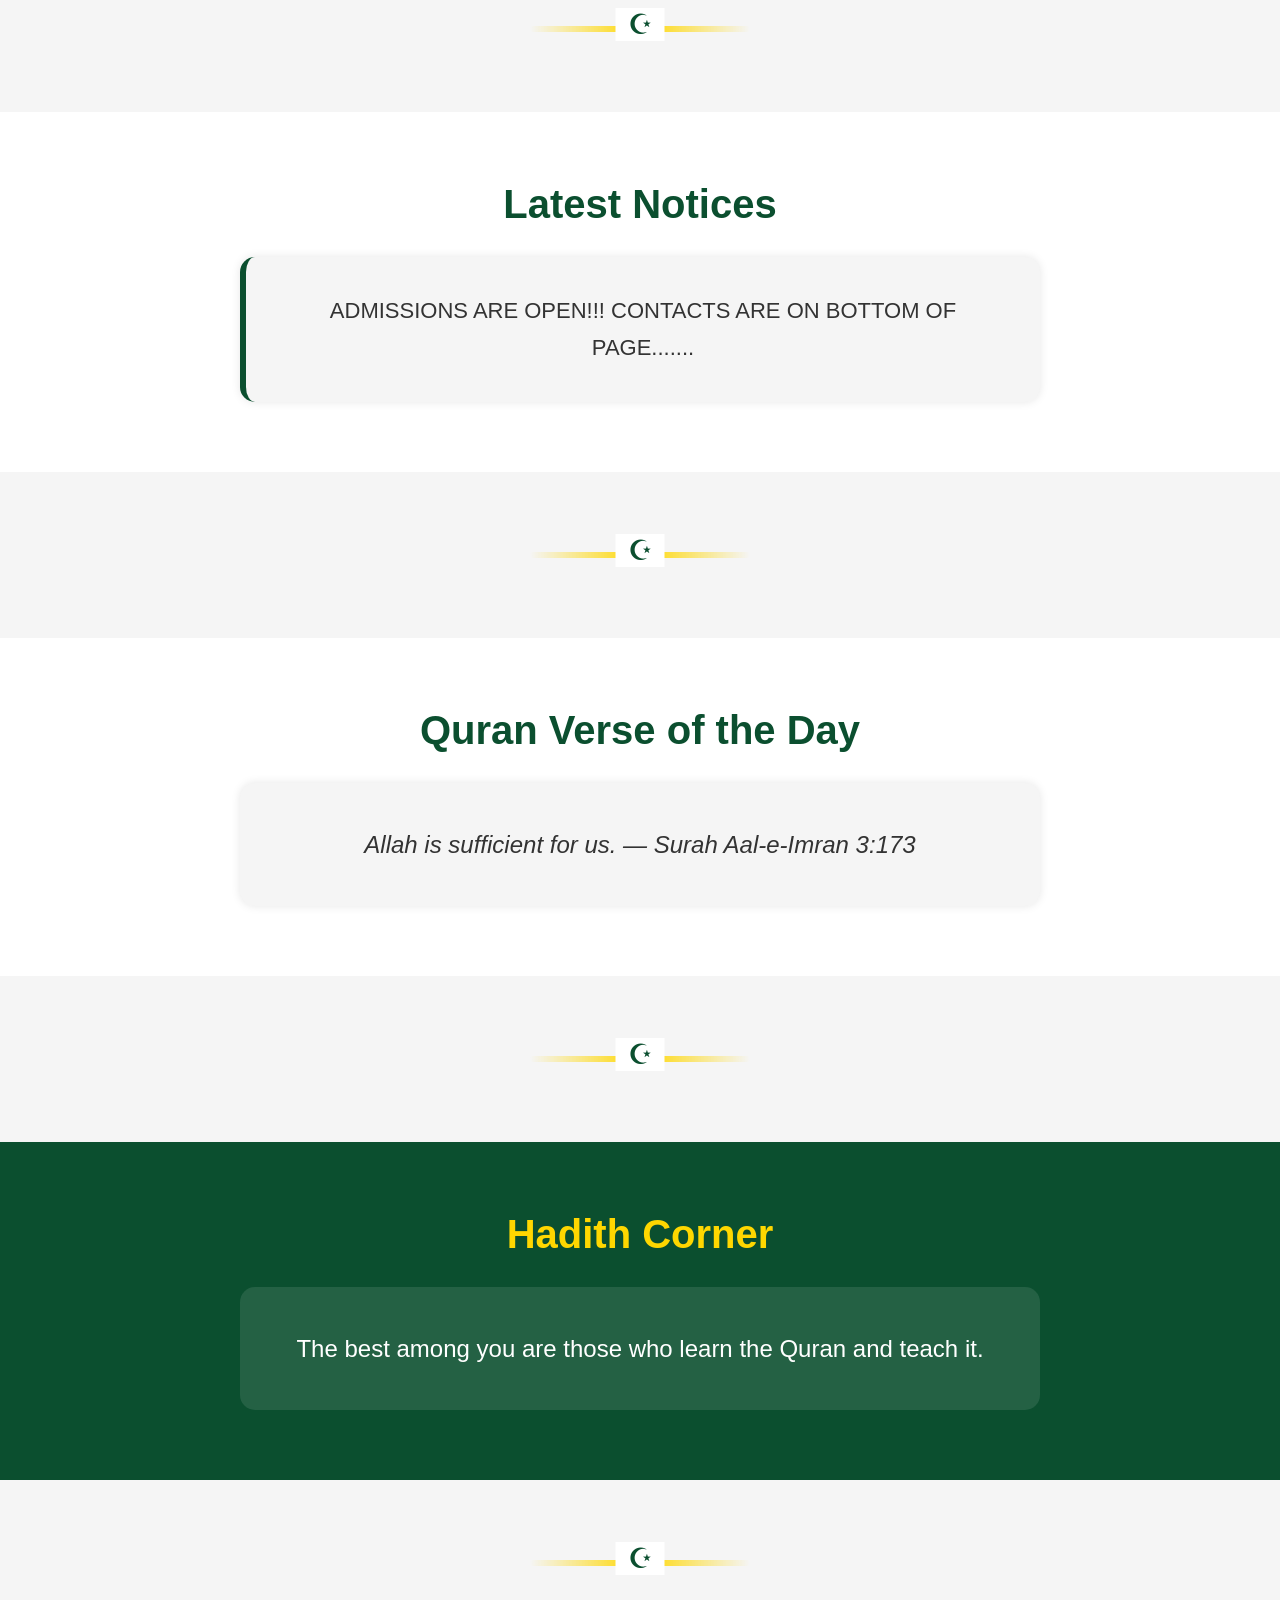
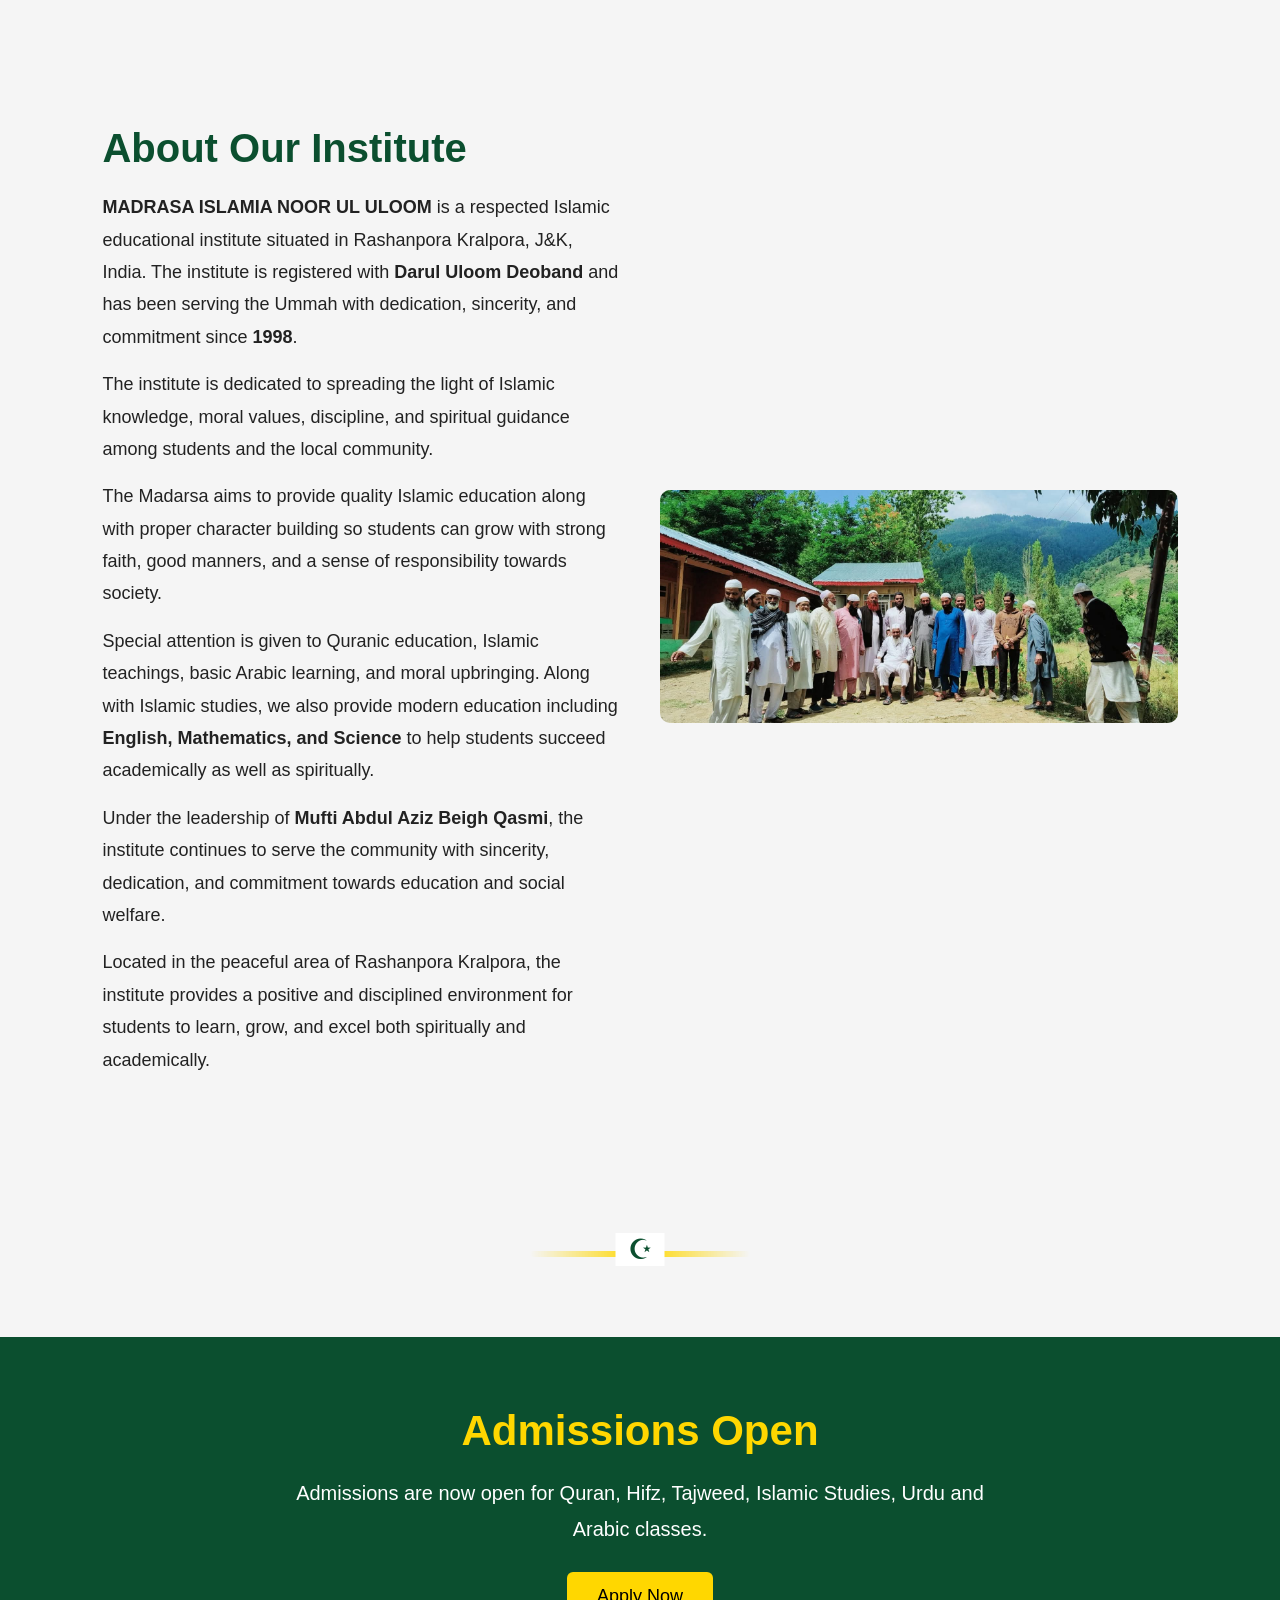
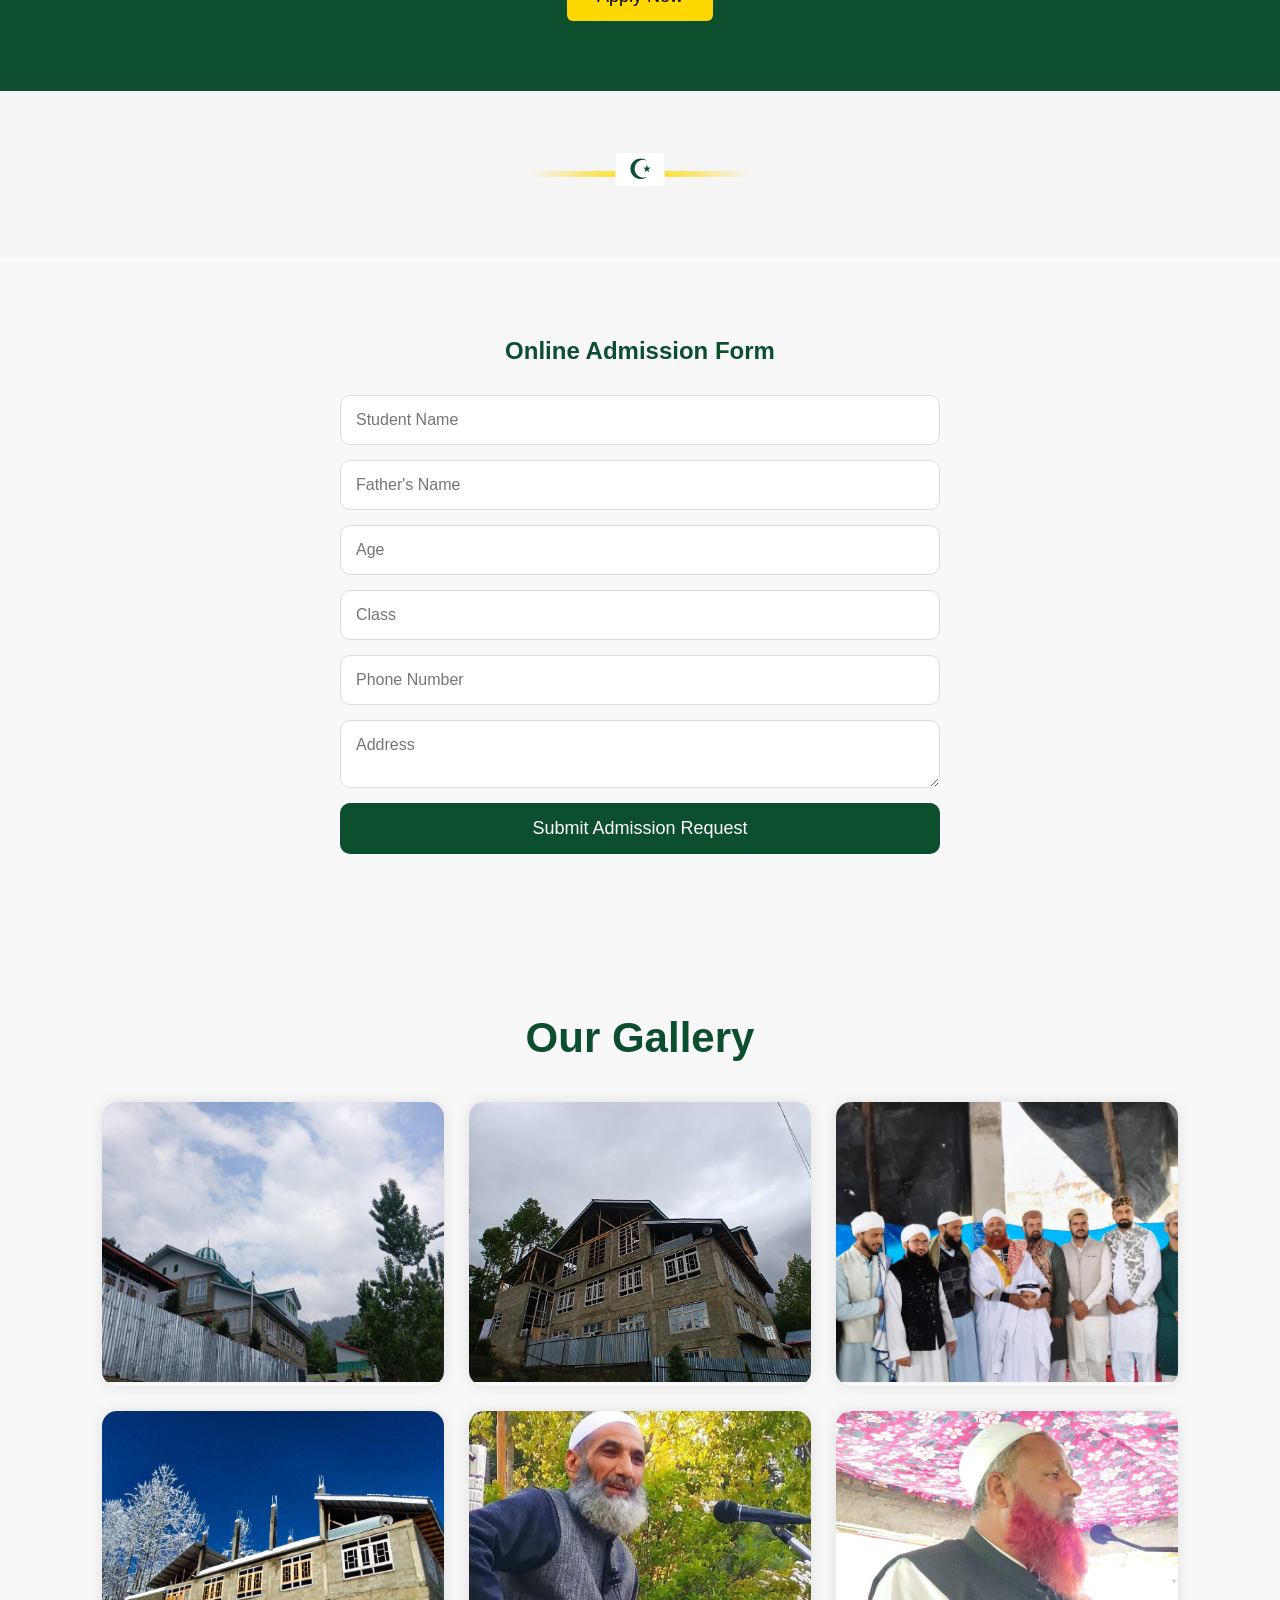
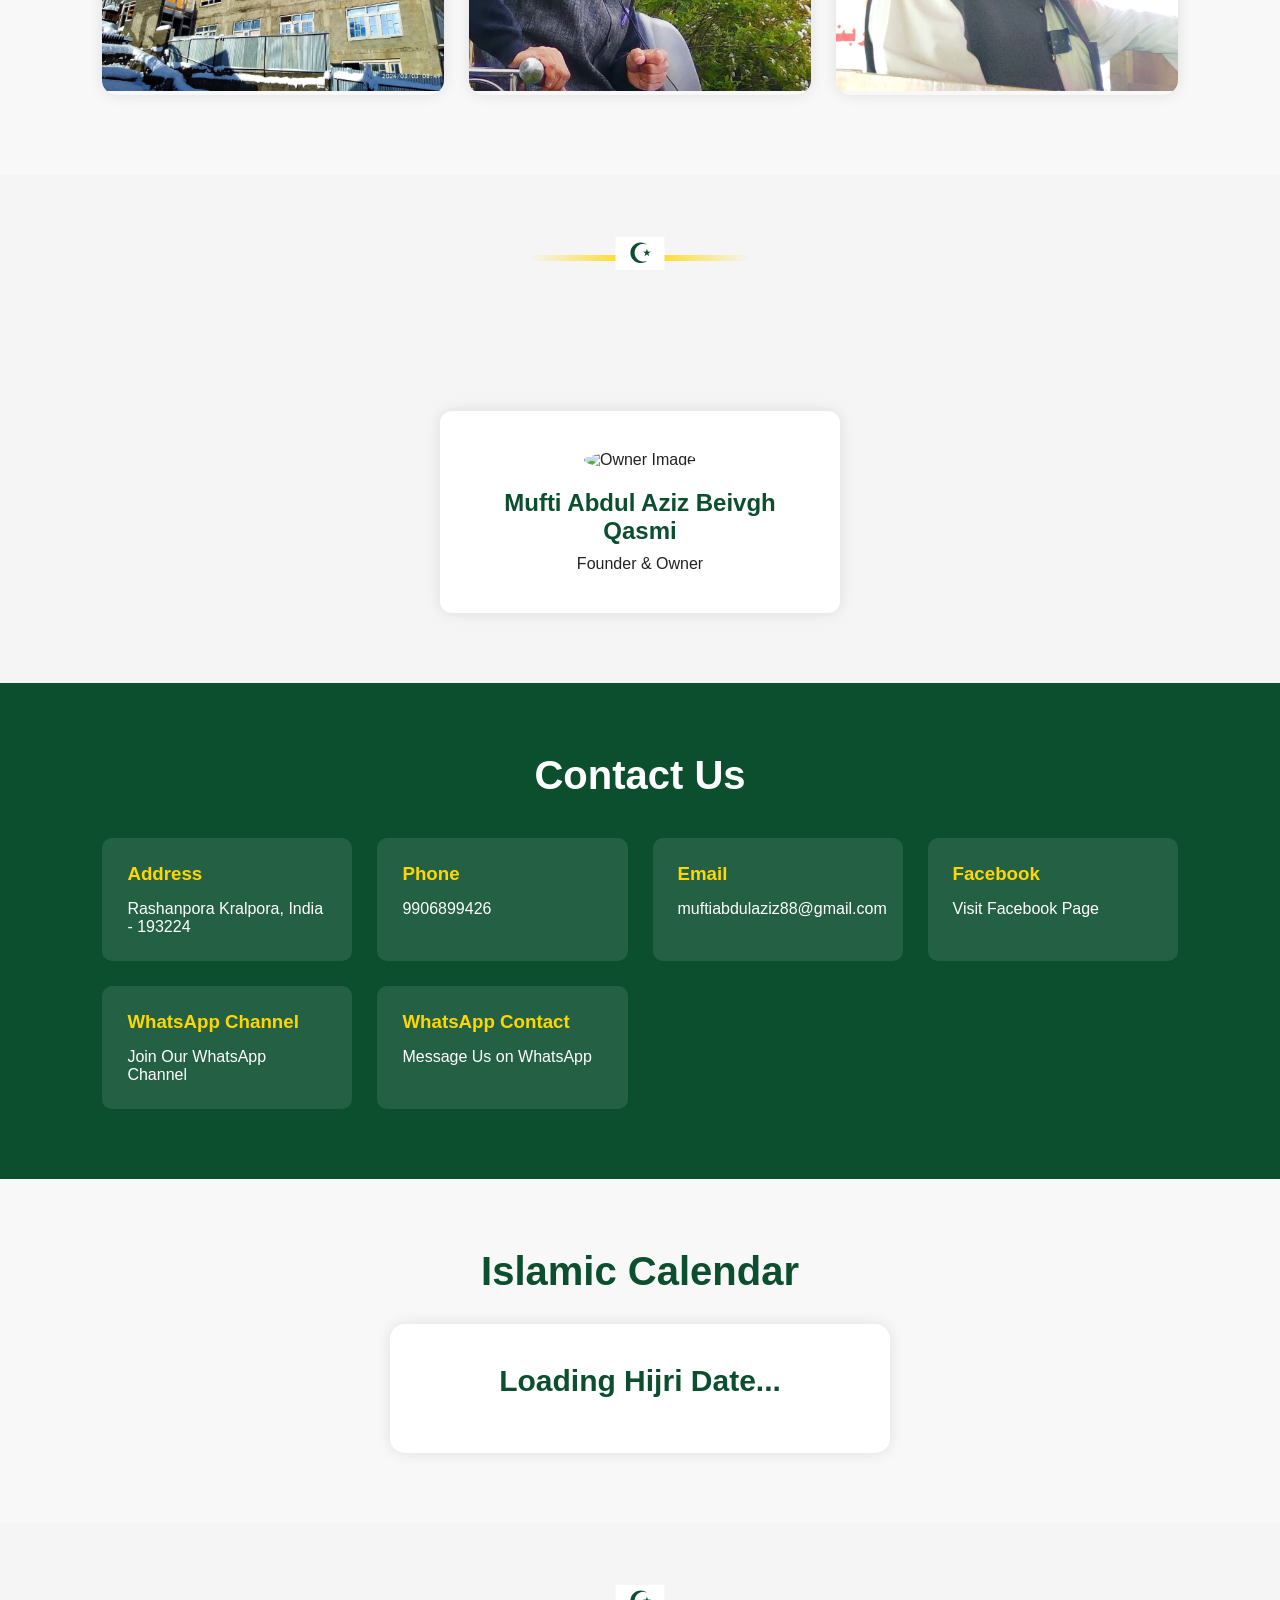
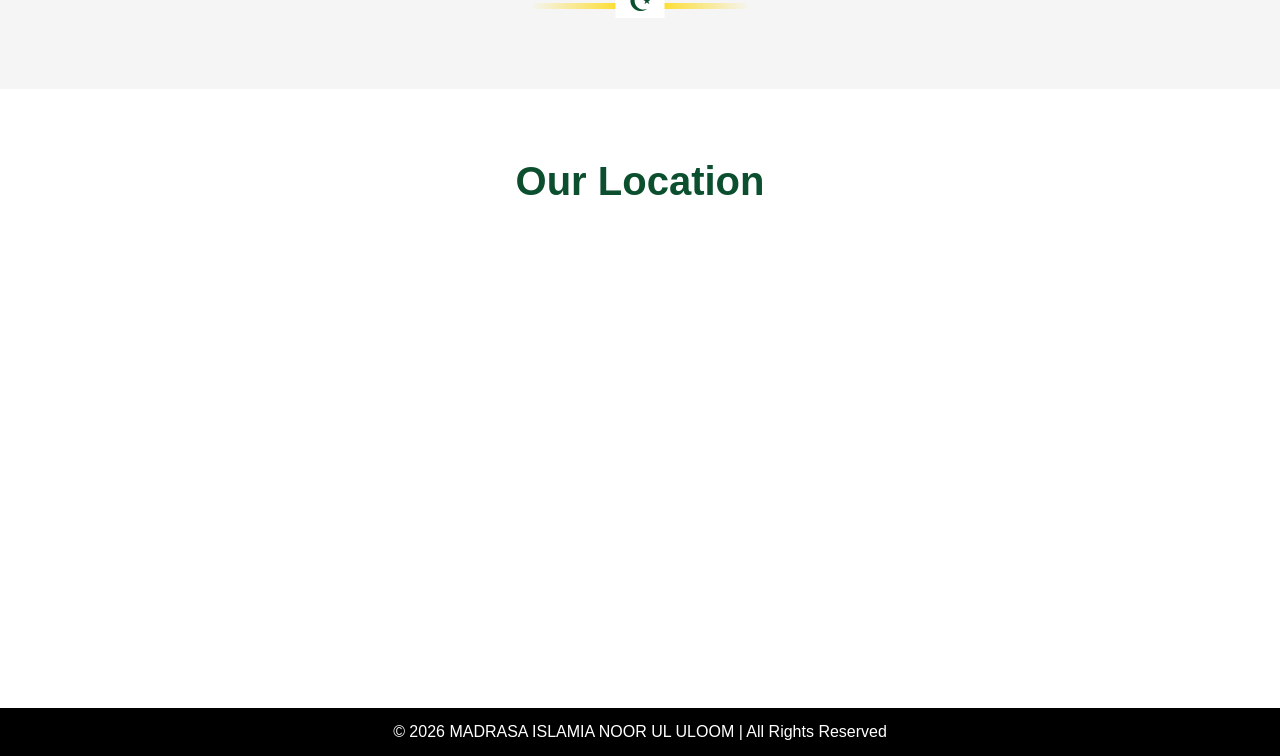
==== commit 6679b5e1: "Update index.html" ====
--- a/index.html
+++ b/index.html
@@ -475,6 +475,30 @@
     💬
 
 </a>
+    <script>
+document.getElementById("admissionForm").addEventListener("submit", async function(e) {
+    e.preventDefault();
+
+    const inputs = this.querySelectorAll("input, textarea");
+
+    const data = {
+        studentName: inputs[0].value,
+        fatherName: inputs[1].value,
+        age: inputs[2].value,
+        class: inputs[3].value,
+        phone: inputs[4].value,
+        address: inputs[5].value
+    };
+
+    await fetch("https://script.google.com/macros/s/AKfycbwYW3gqCpjj-ulZKe9iiZ29DsDU79O35VrVkCywnvads5hjdaWotvaIk40yGXU0g20e/exec", {
+        method: "POST",
+        body: JSON.stringify(data)
+    });
+
+    alert("Admission Request Submitted Successfully!");
+    this.reset();
+});
+</script>
 </body>
 
 </html>
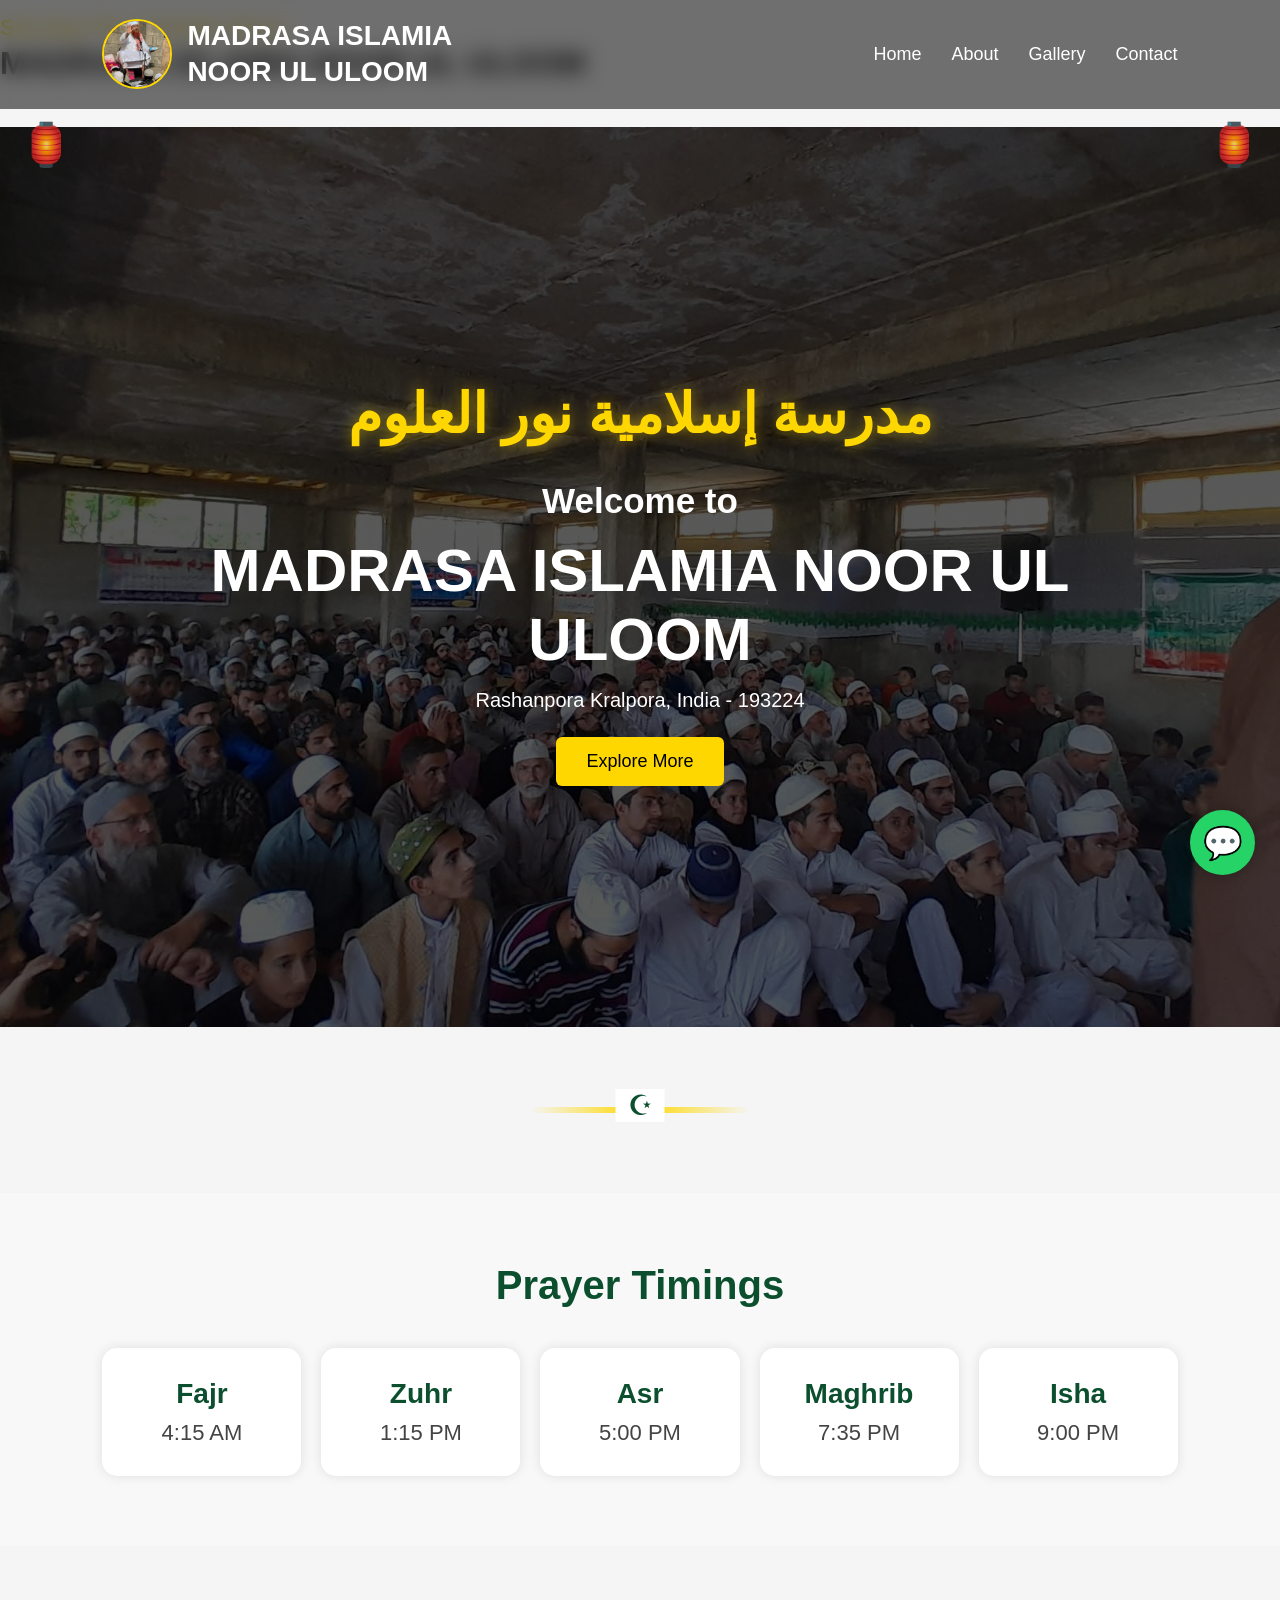
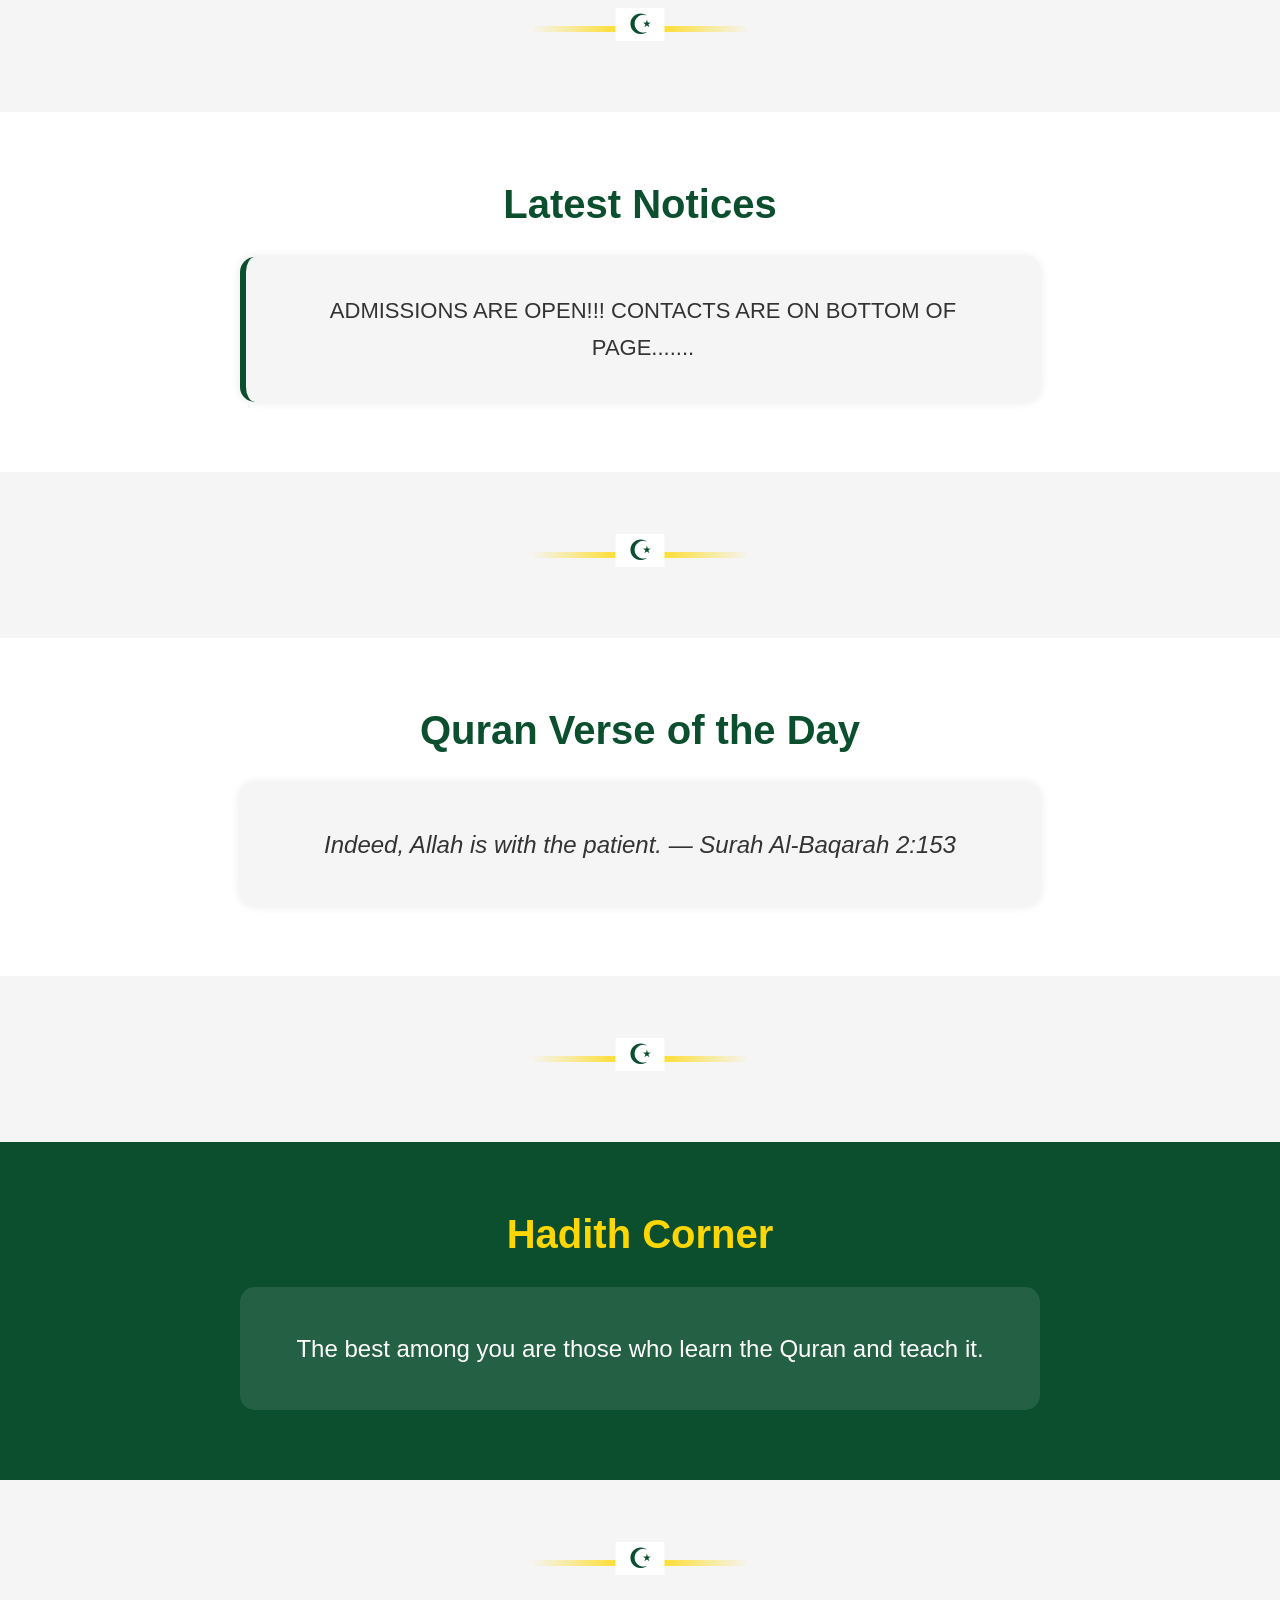
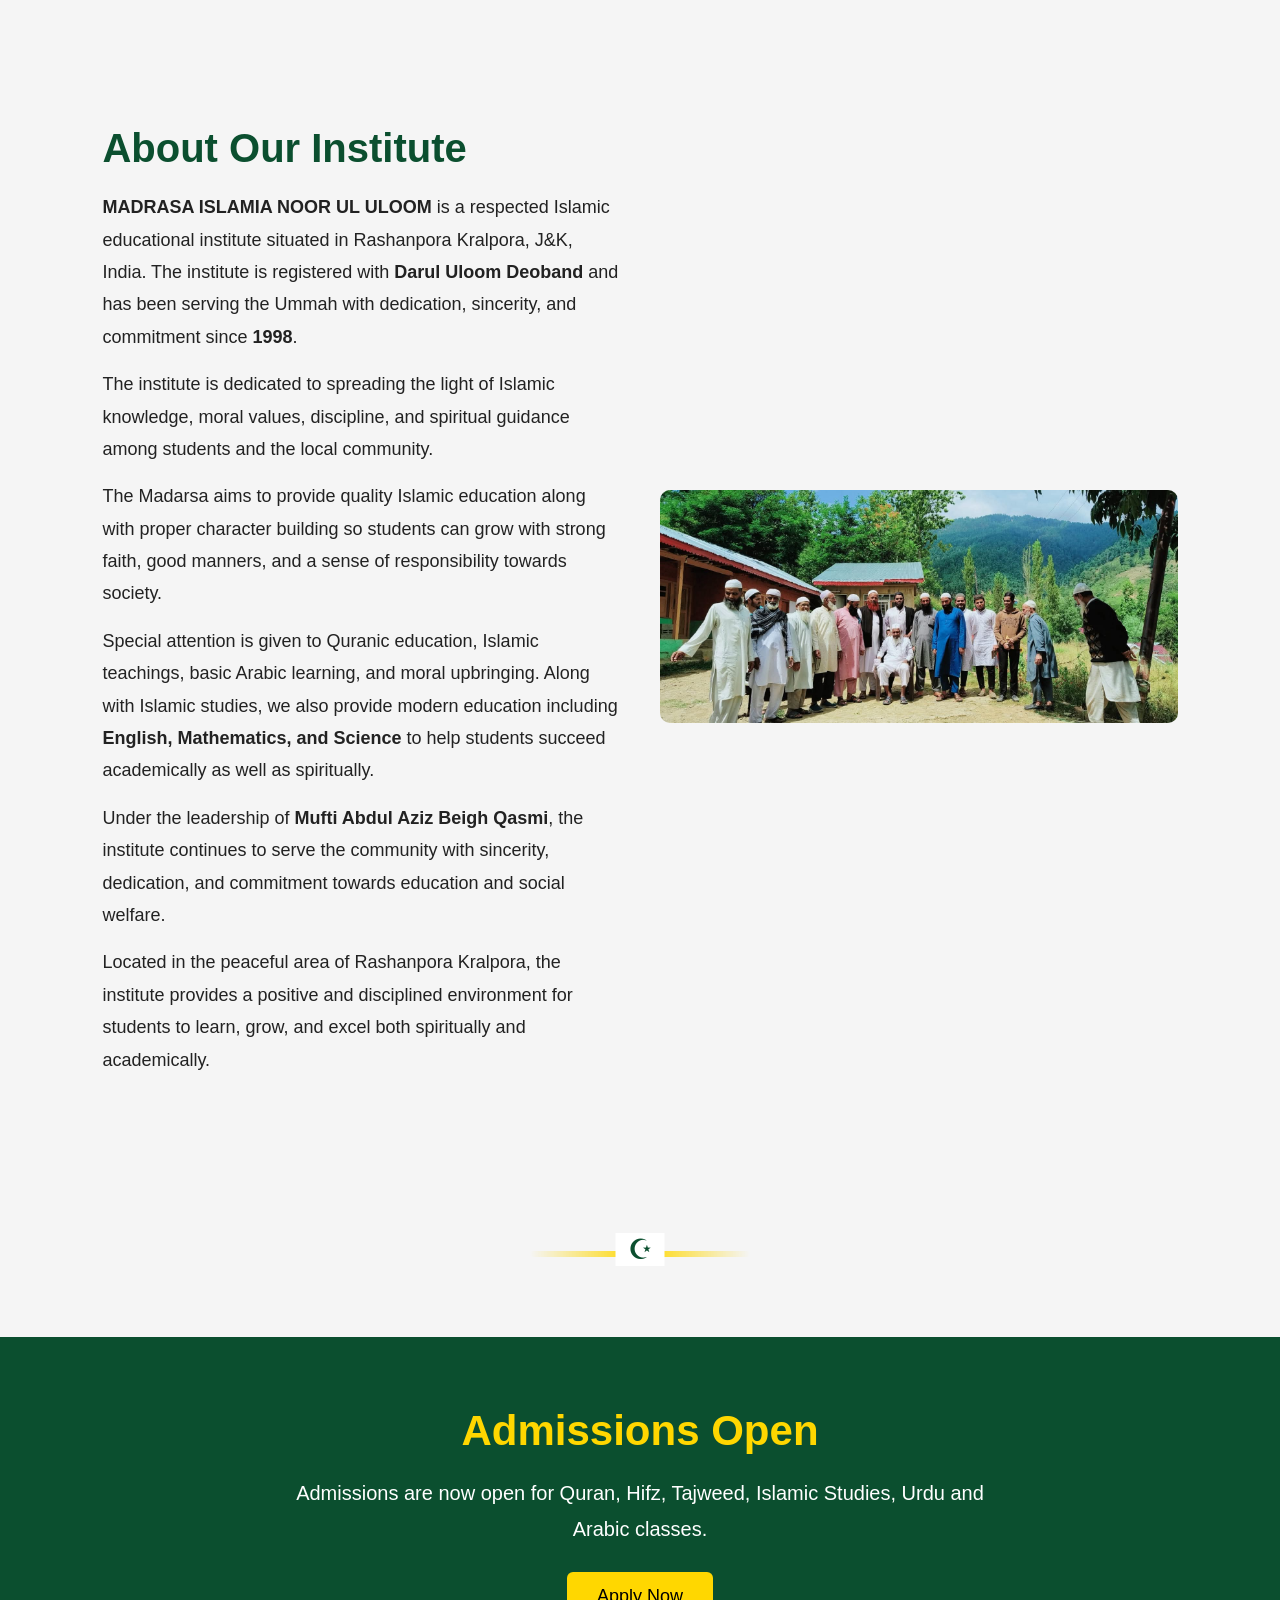
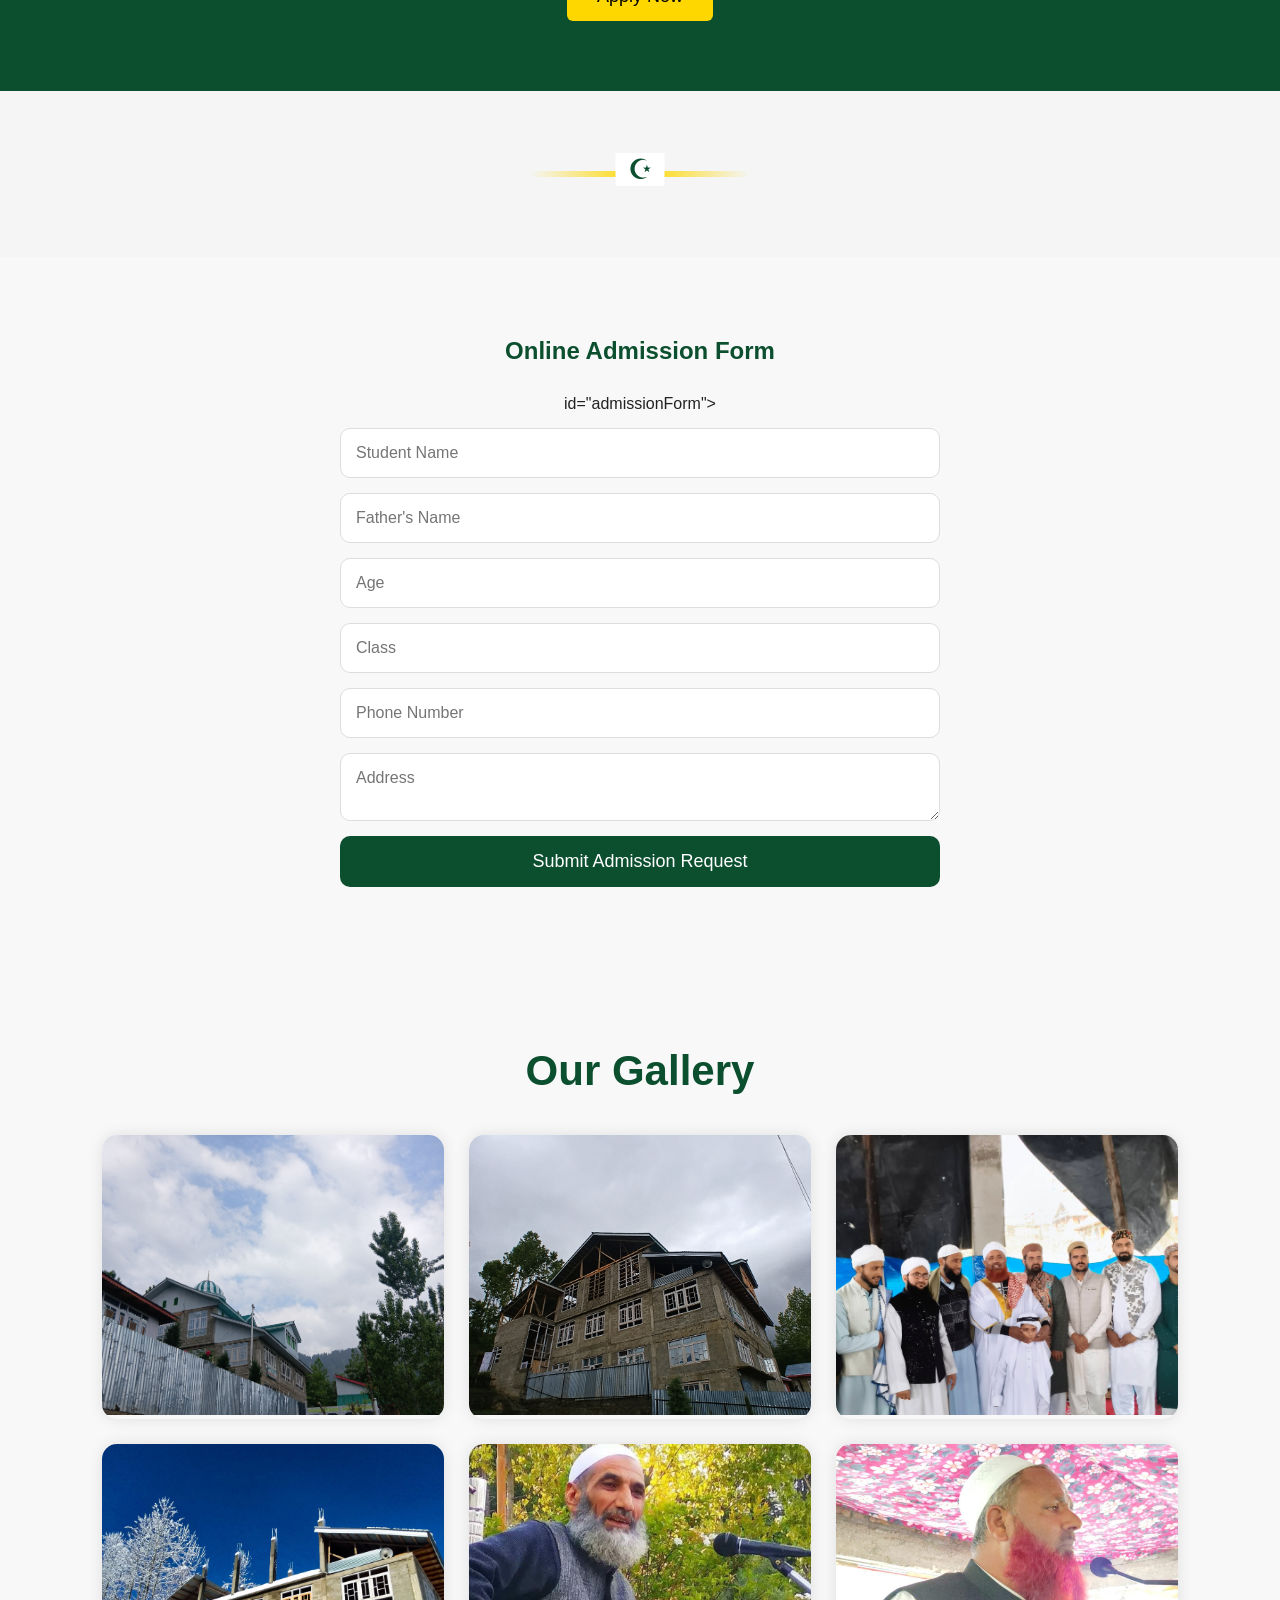
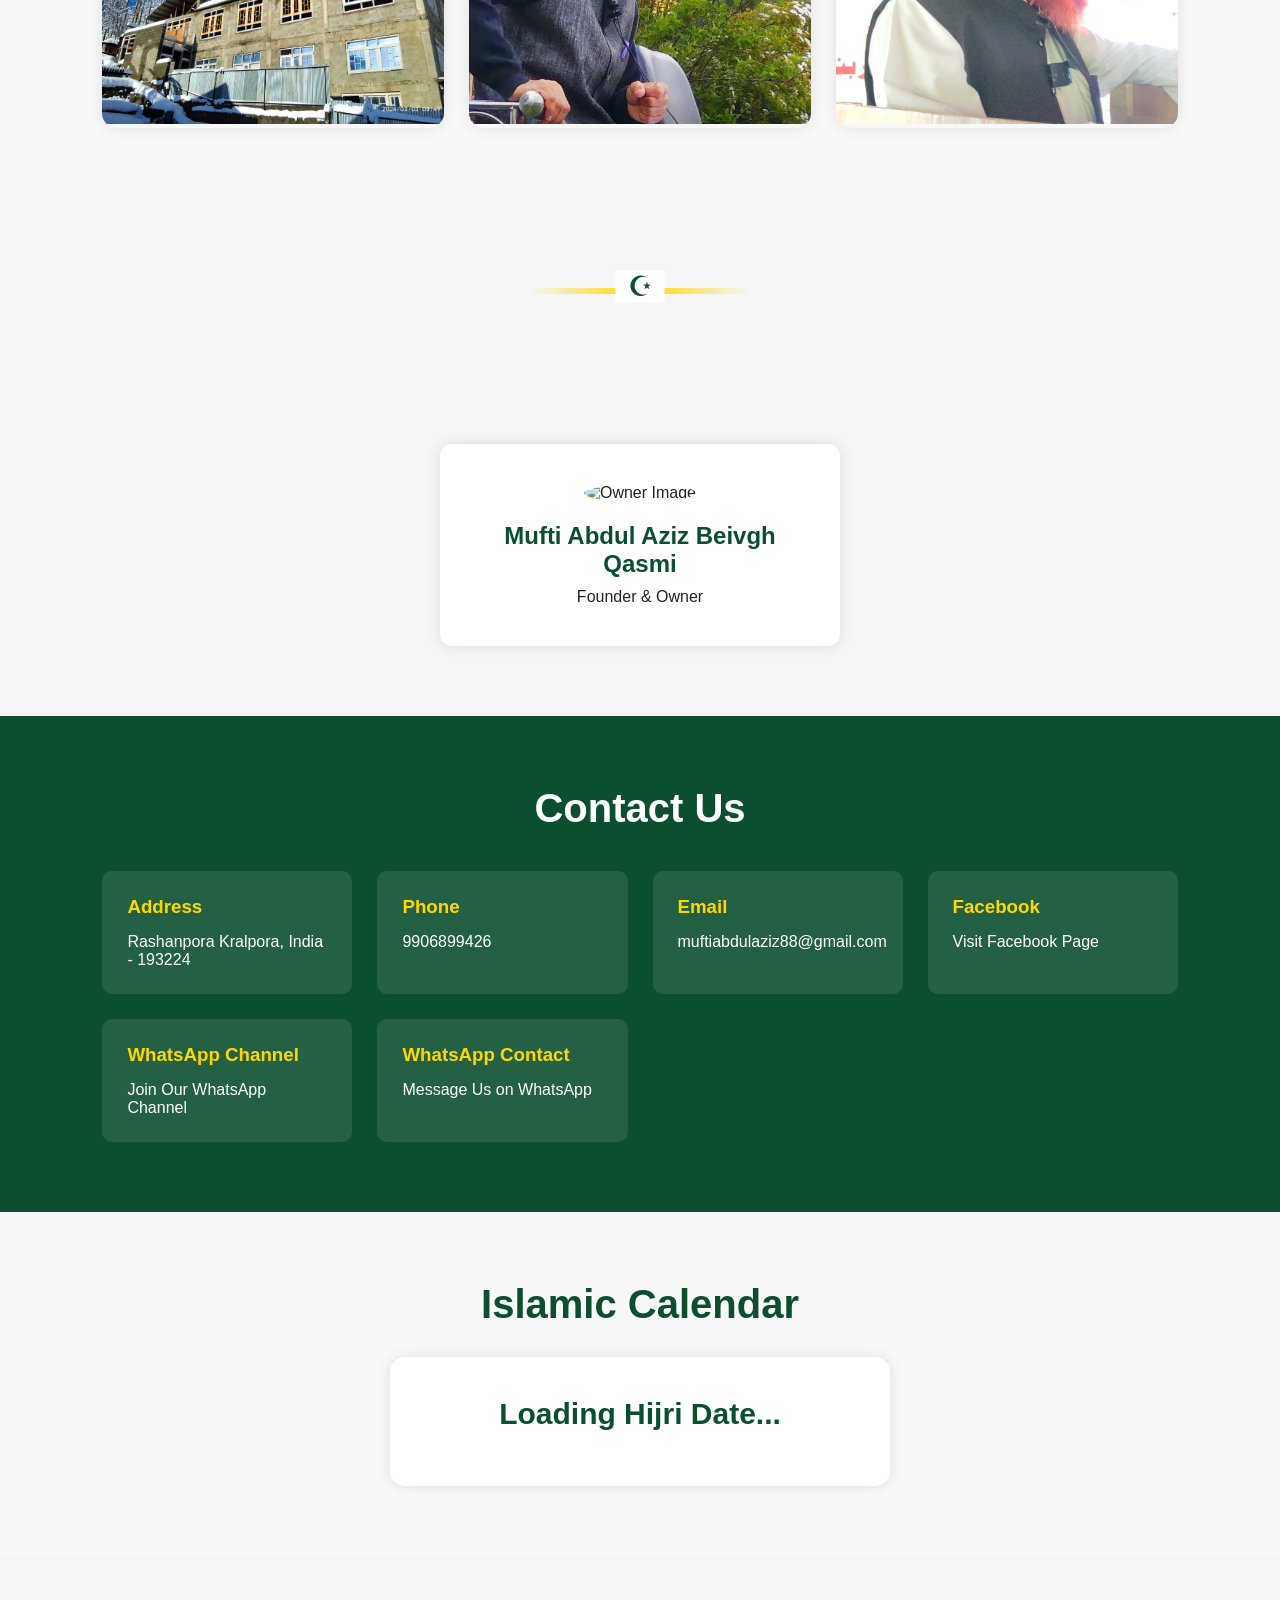
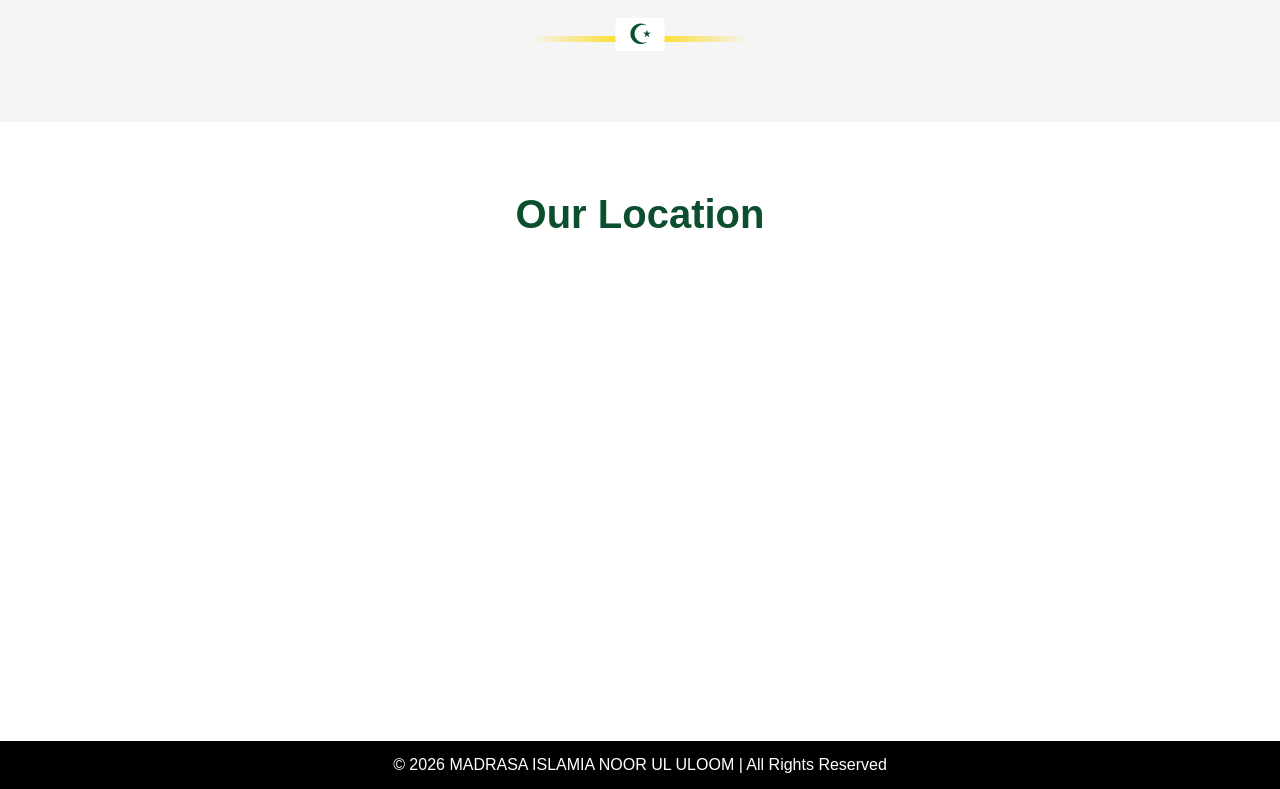
==== commit 17ea3003: "Update index.html" ====
--- a/index.html
+++ b/index.html
@@ -314,6 +314,8 @@
     <h2>Online Admission Form</h2>
 
     <form class="admission-form">
+        id="admissionForm">
+        
 
         <input type="text" placeholder="Student Name" required>
 
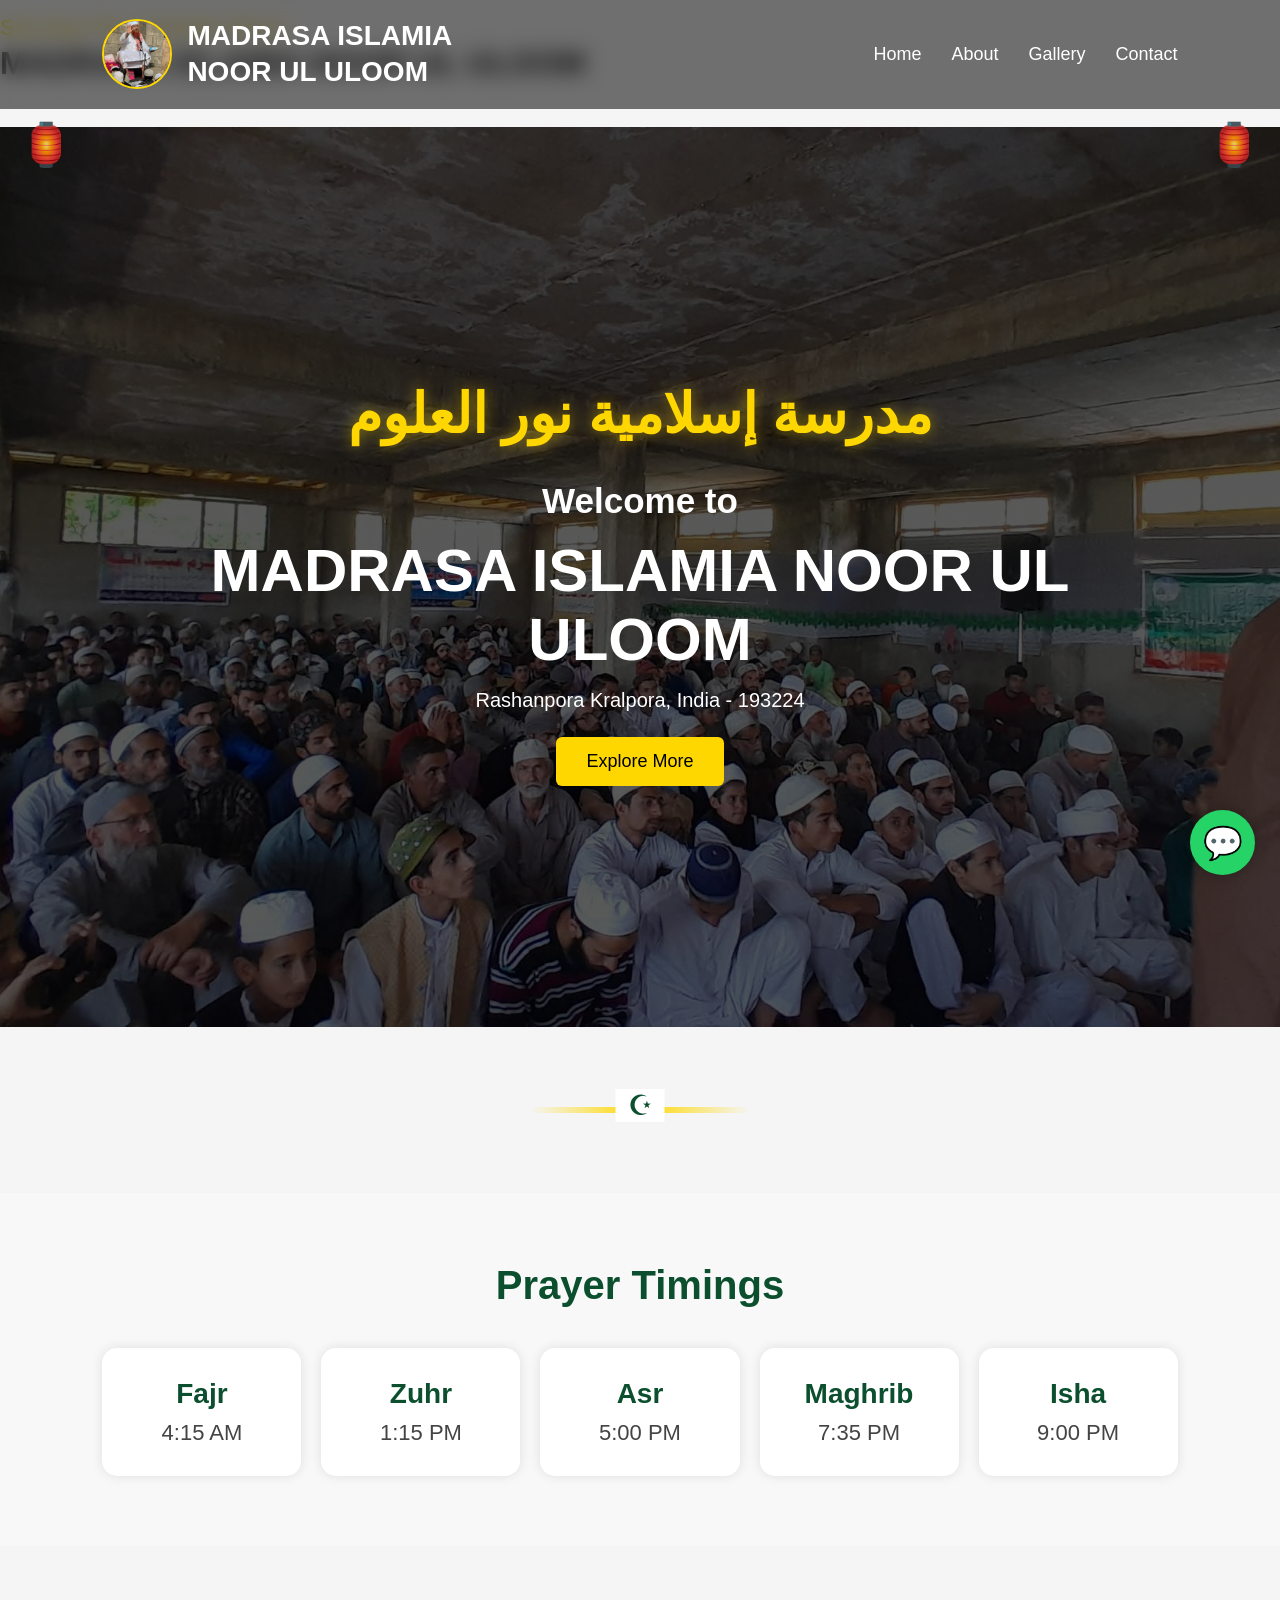
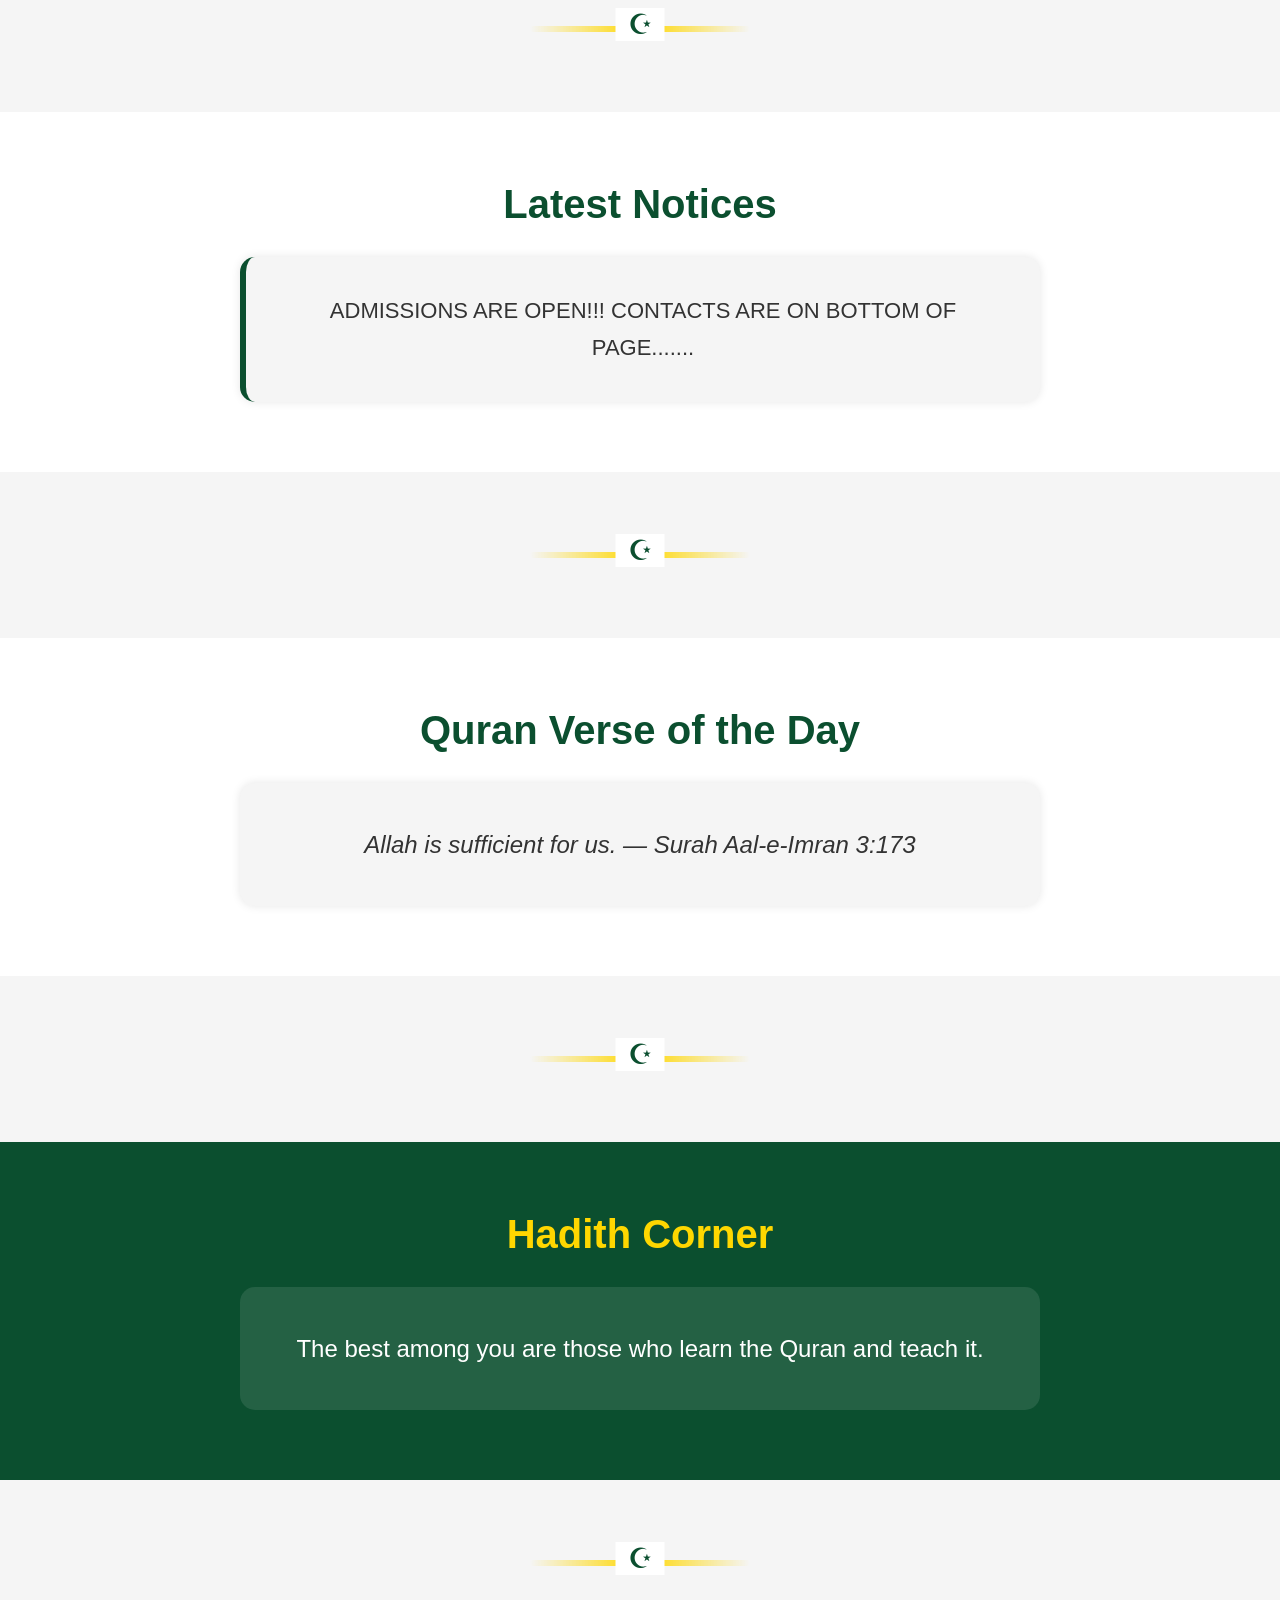
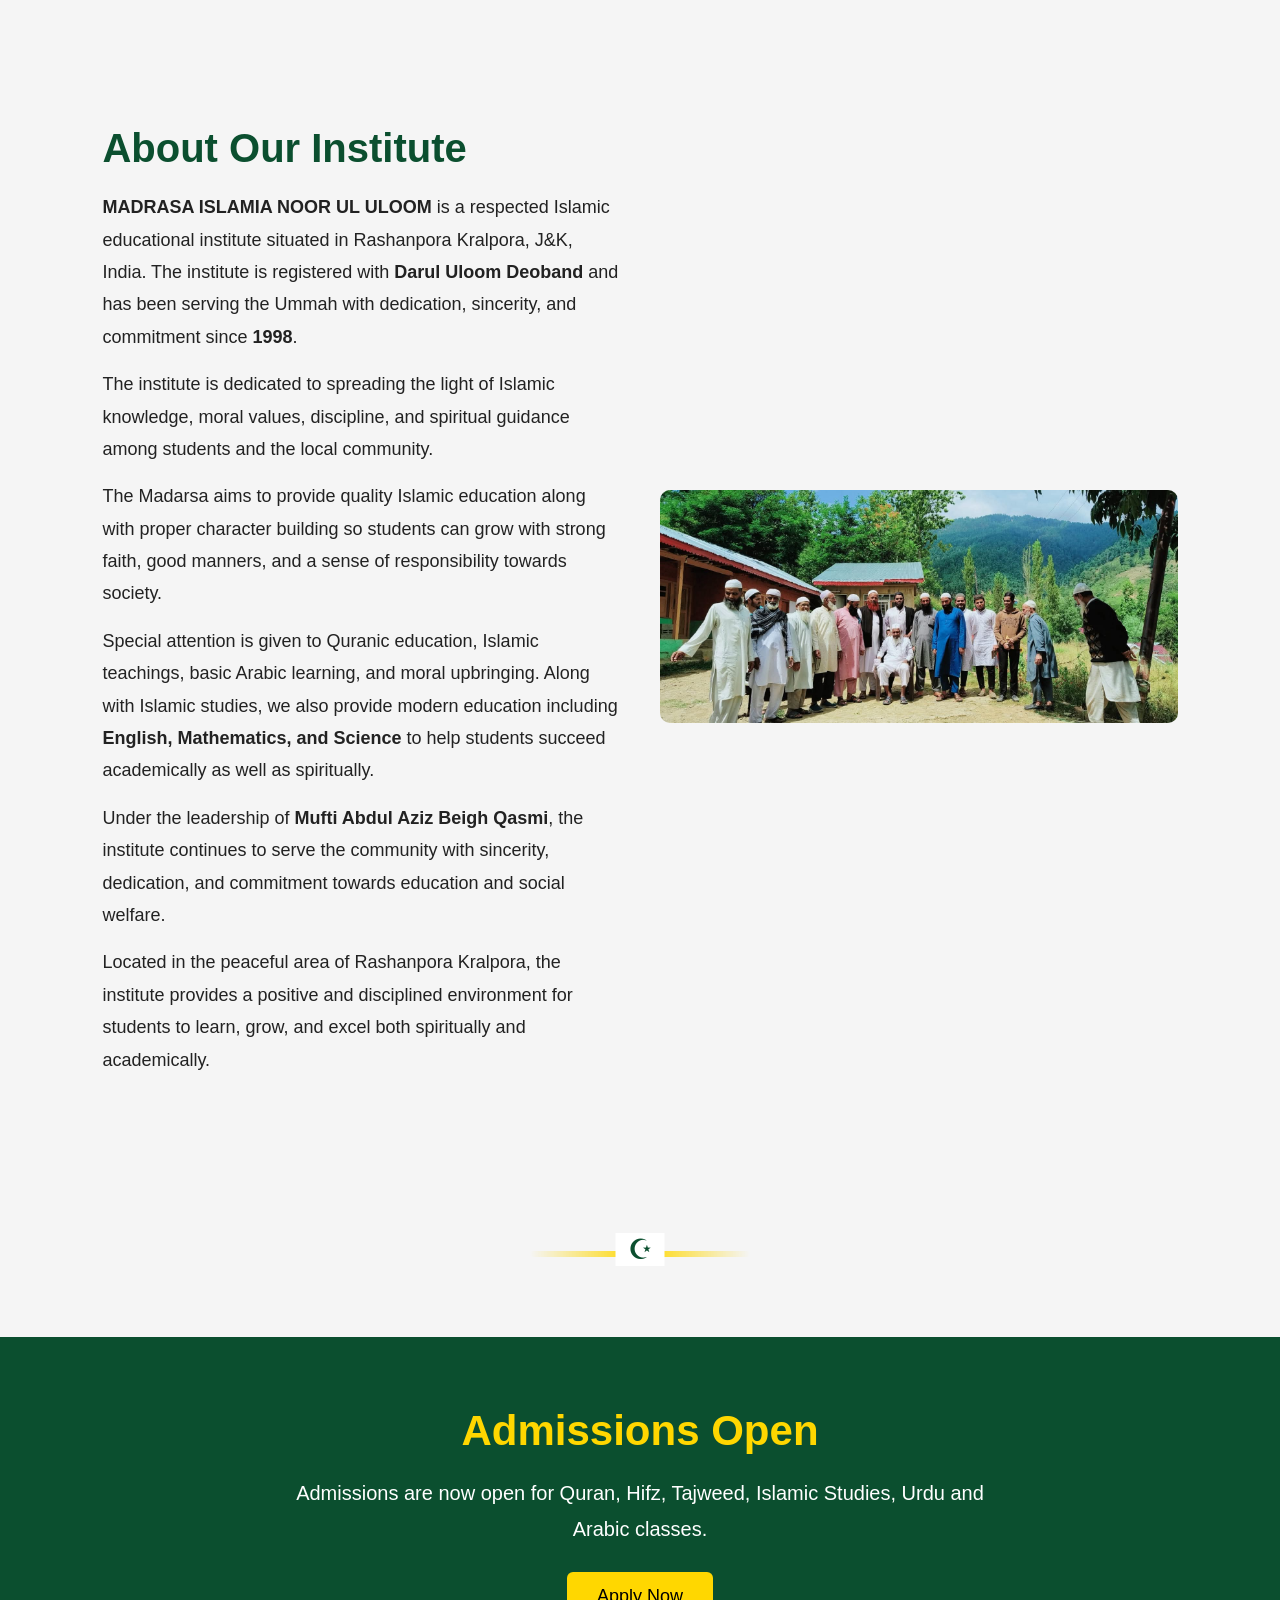
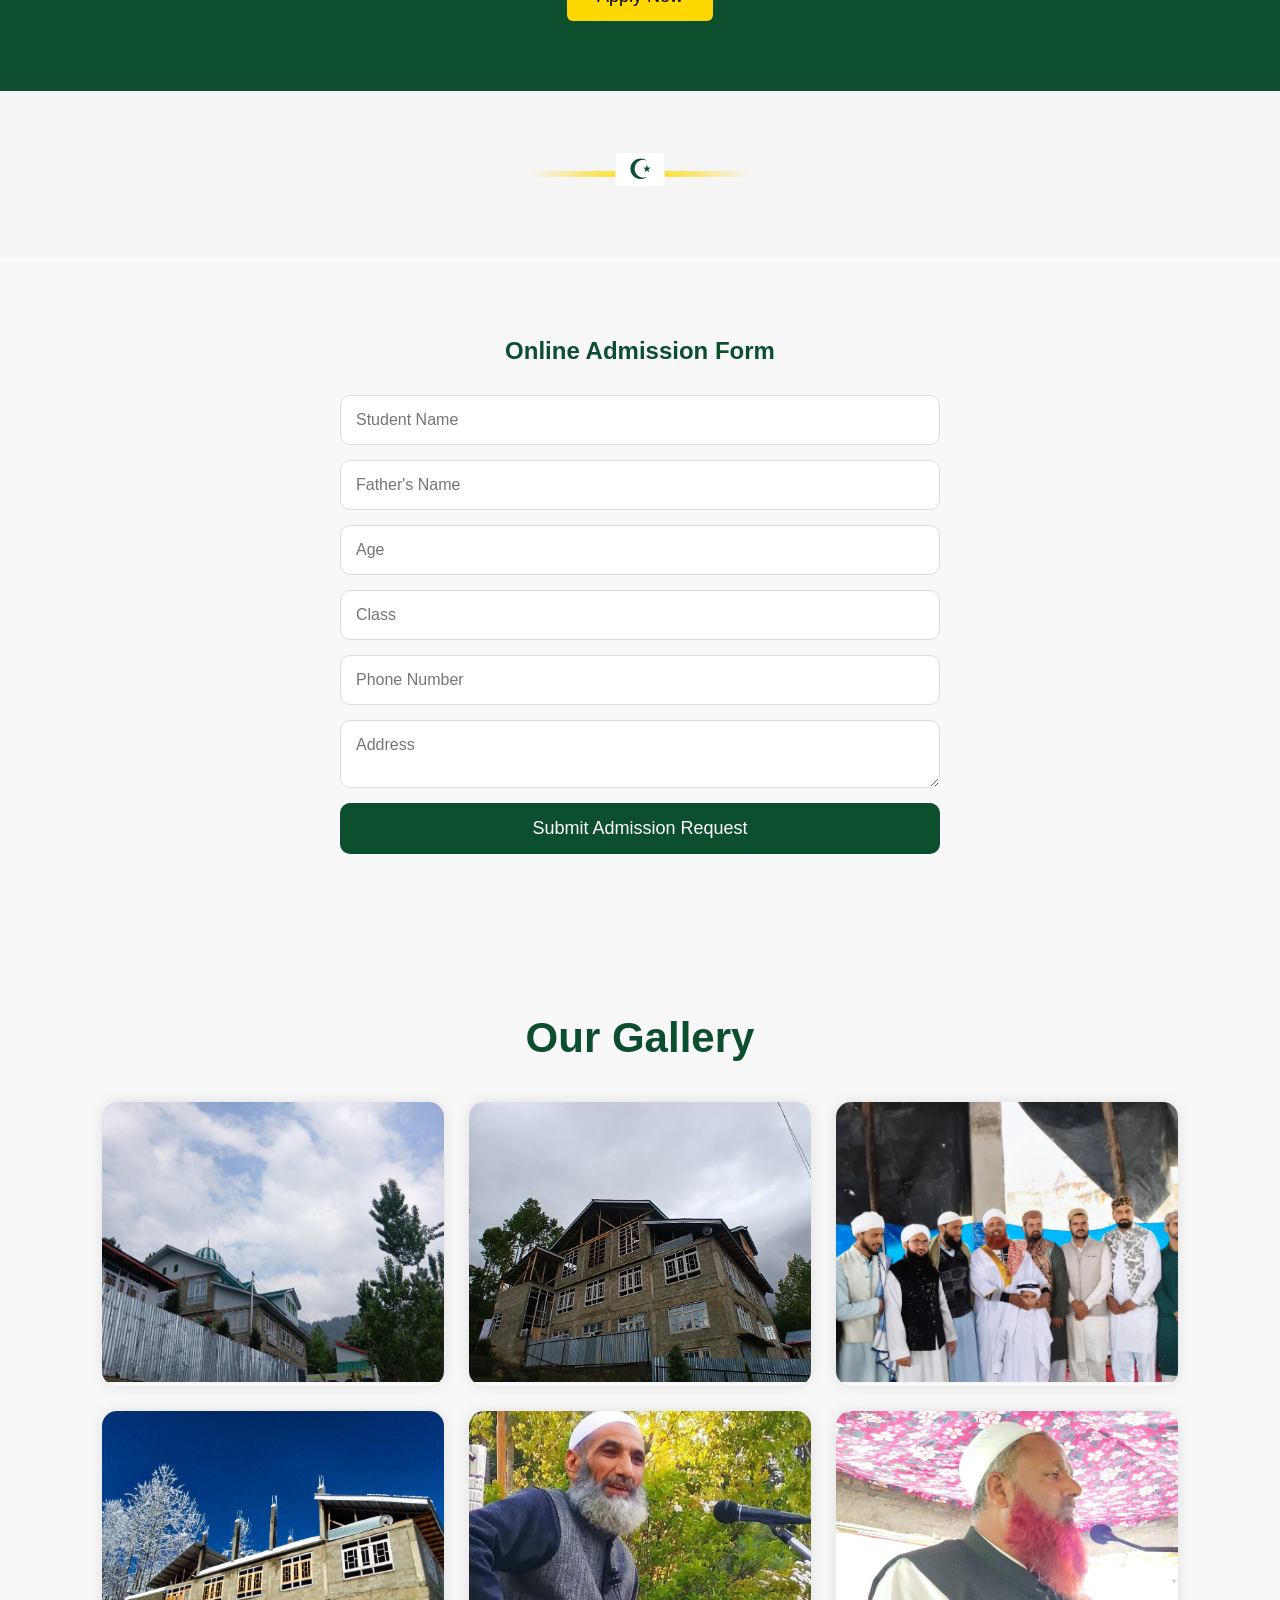
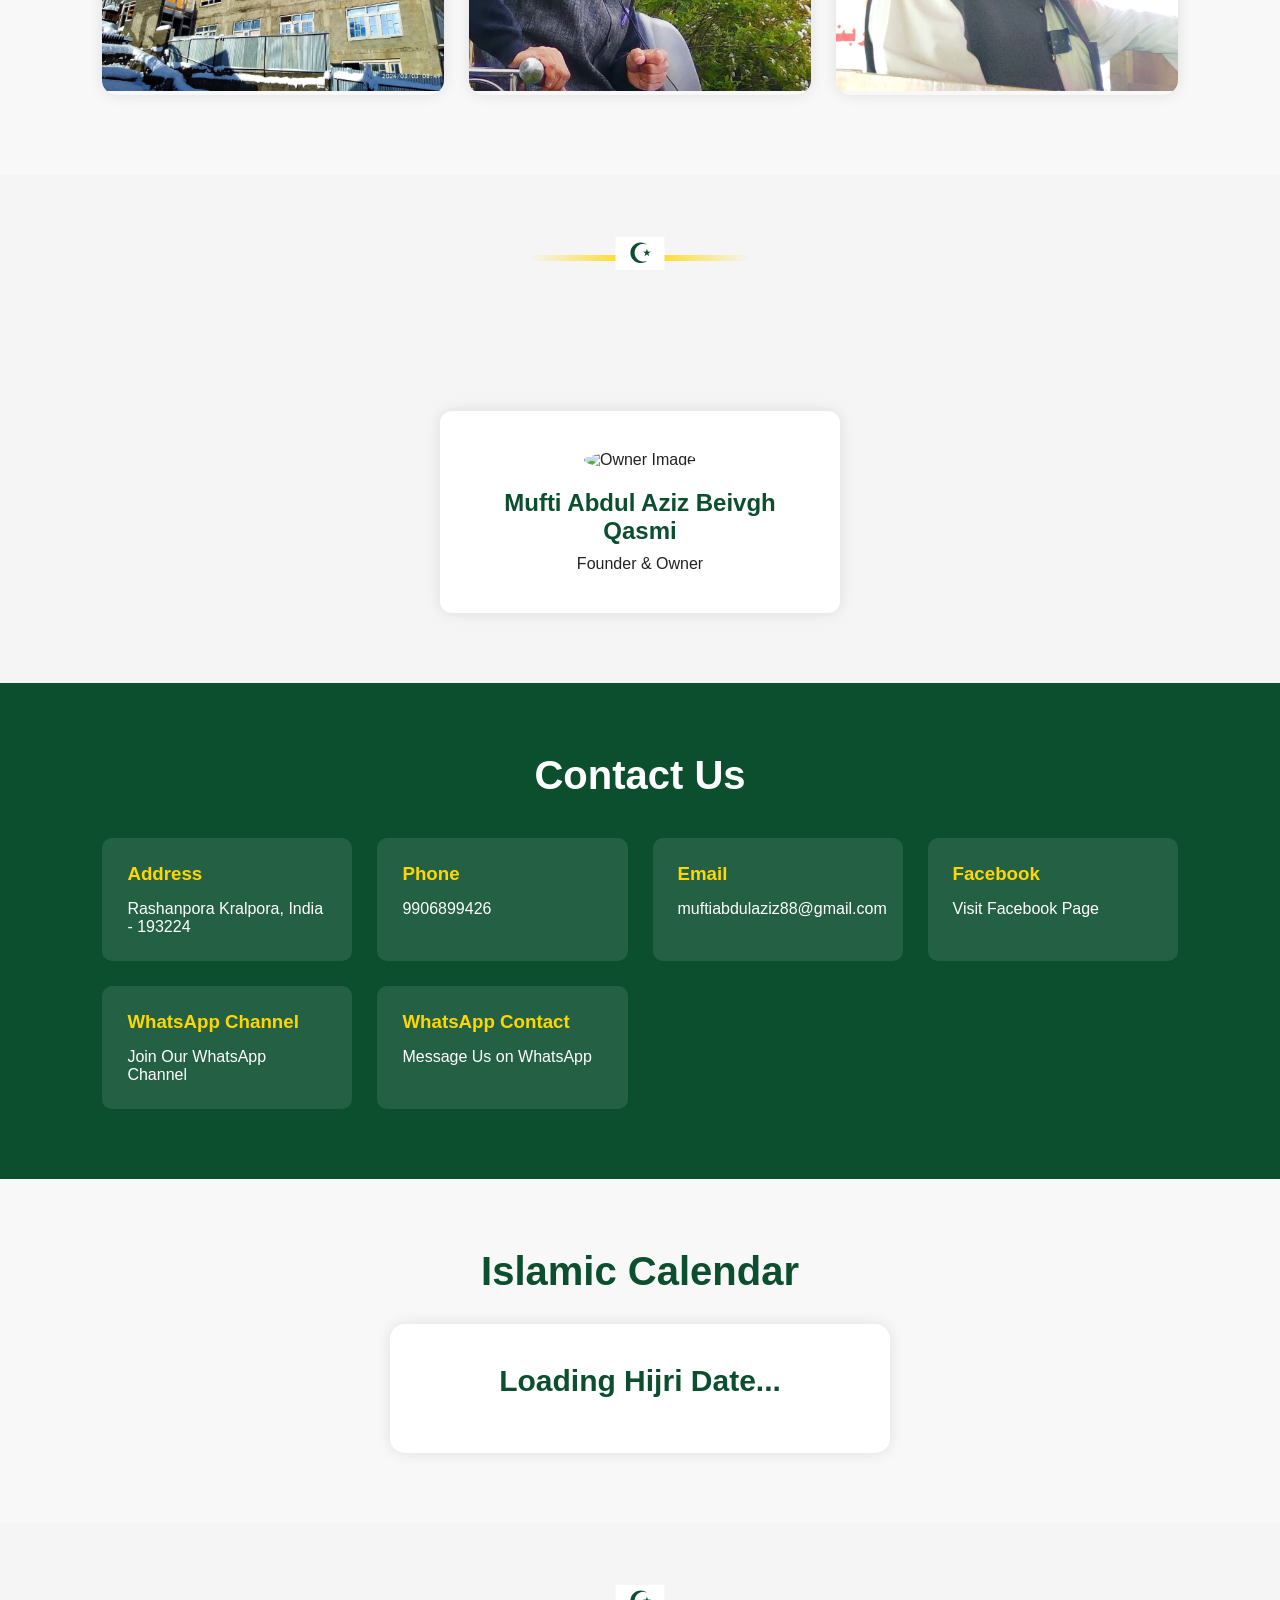
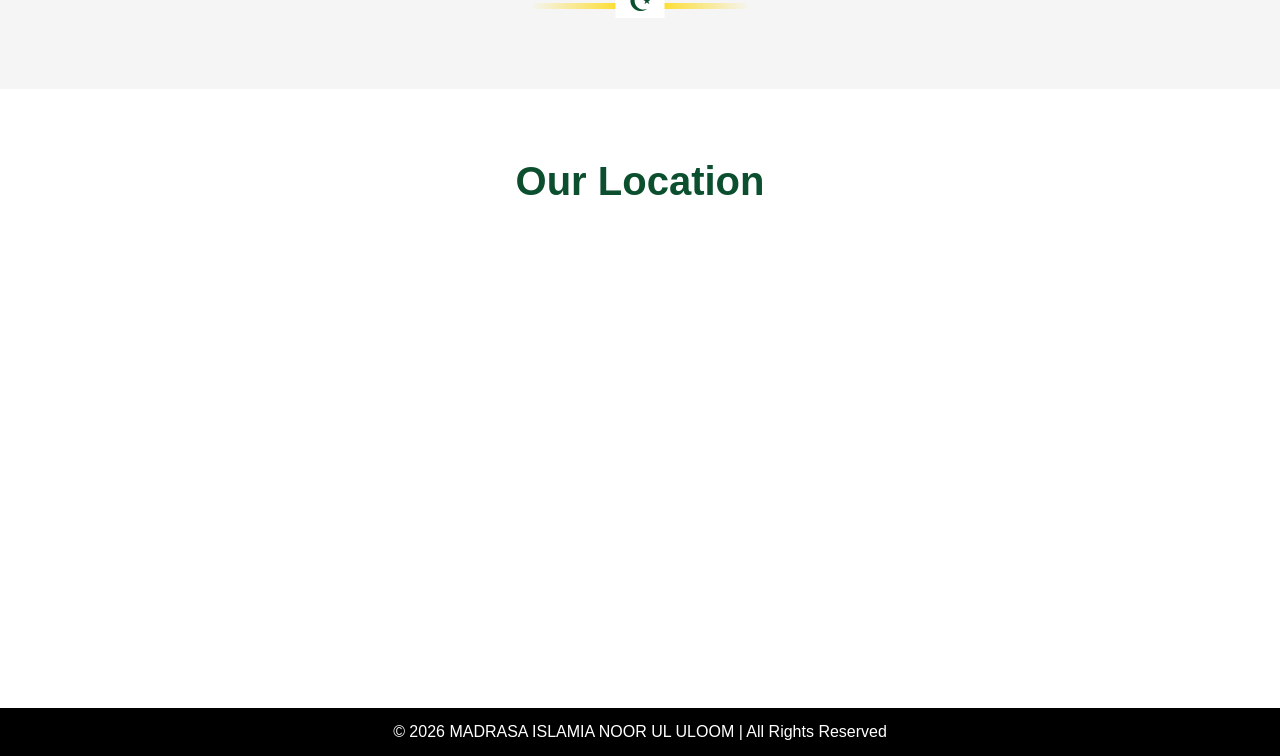
==== commit 0882f22f: "Update index.html" ====
--- a/index.html
+++ b/index.html
@@ -313,7 +313,7 @@
 
     <h2>Online Admission Form</h2>
 
-    <form class="admission-form">
+    <form class="admission-form"
         id="admissionForm">
         
 
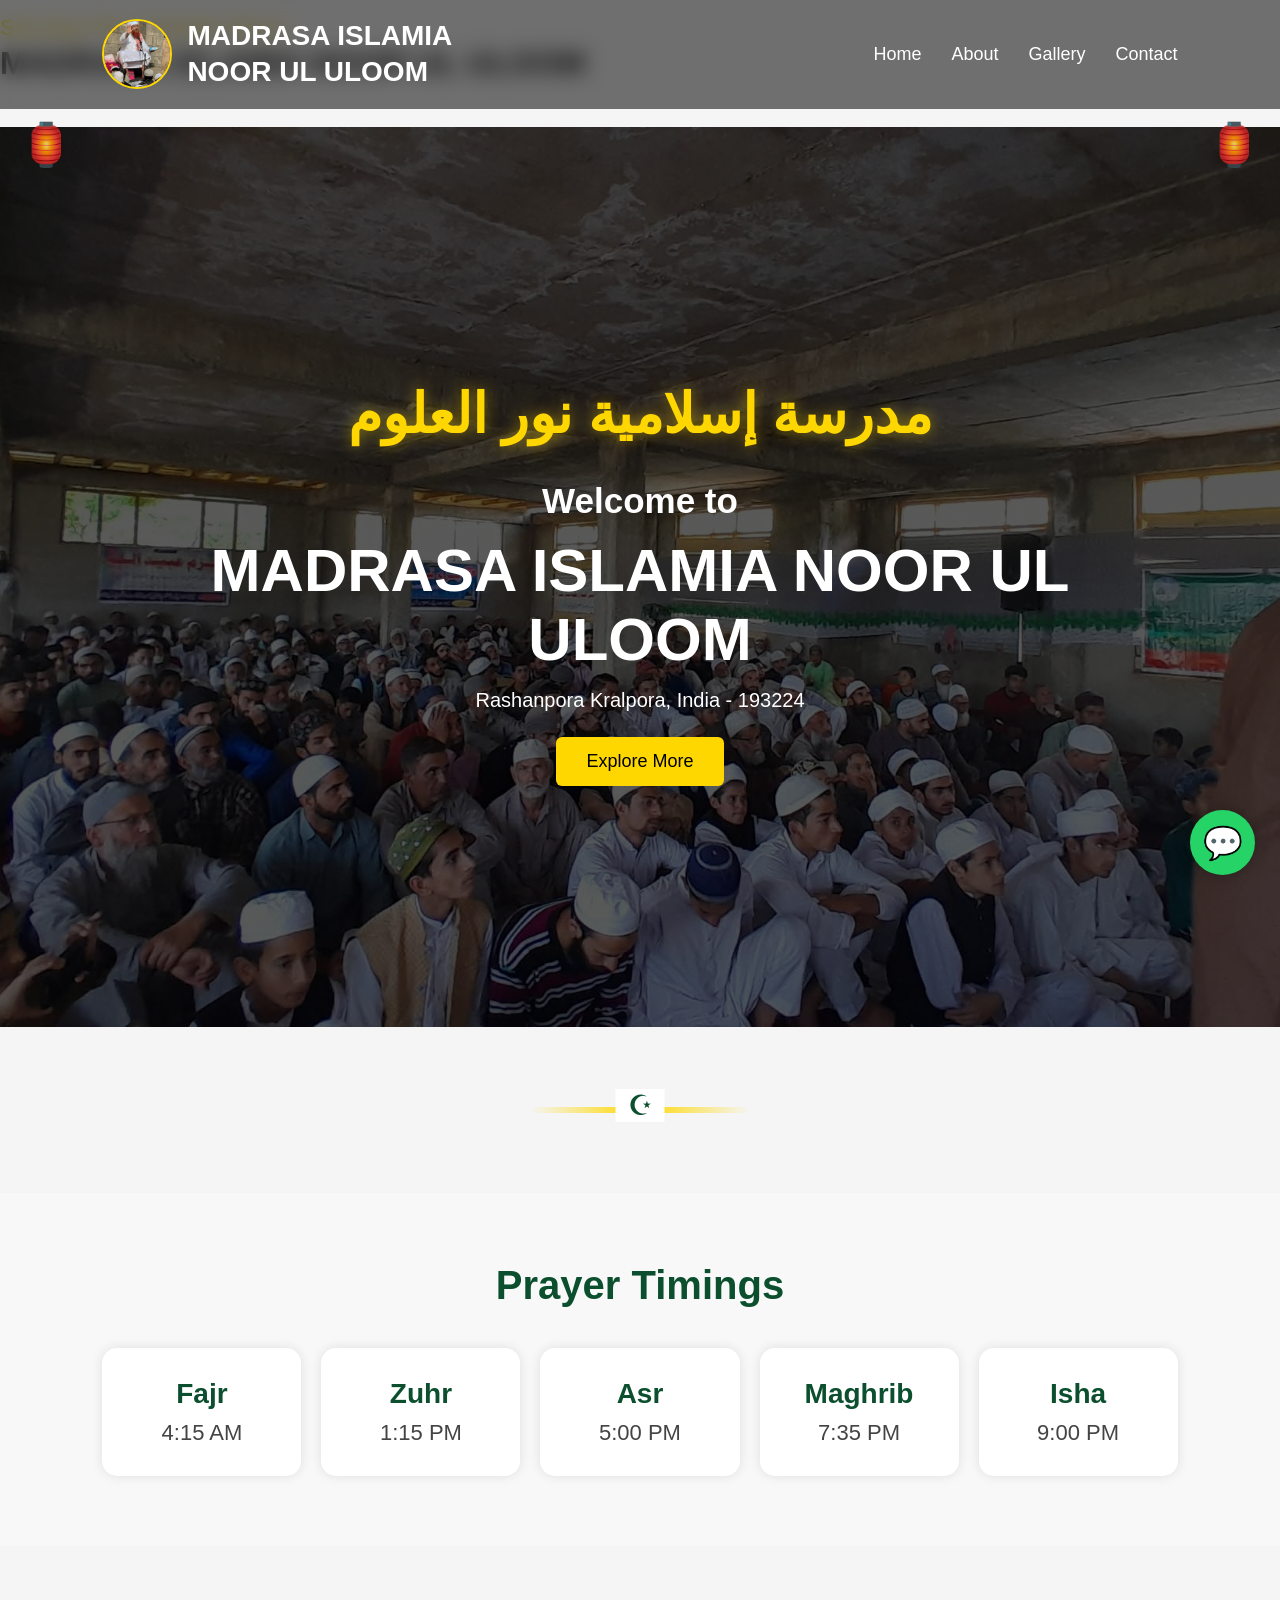
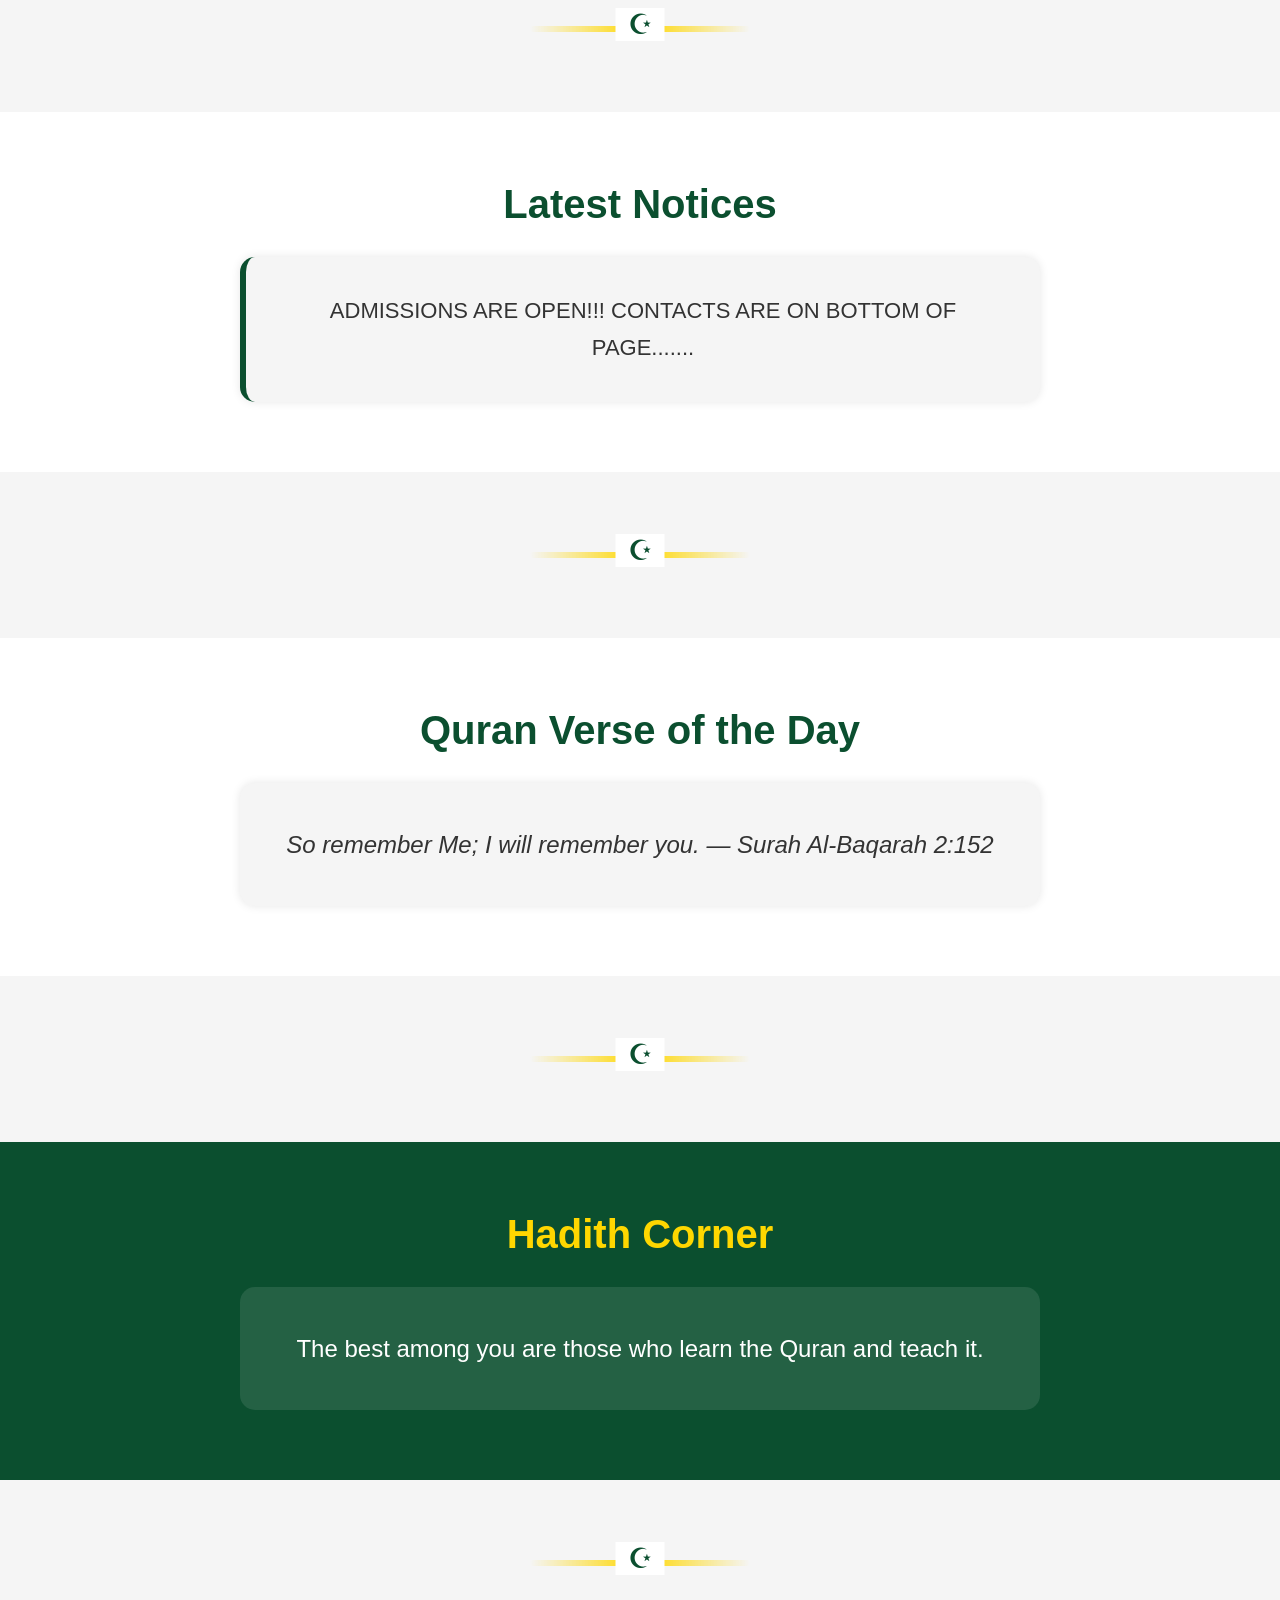
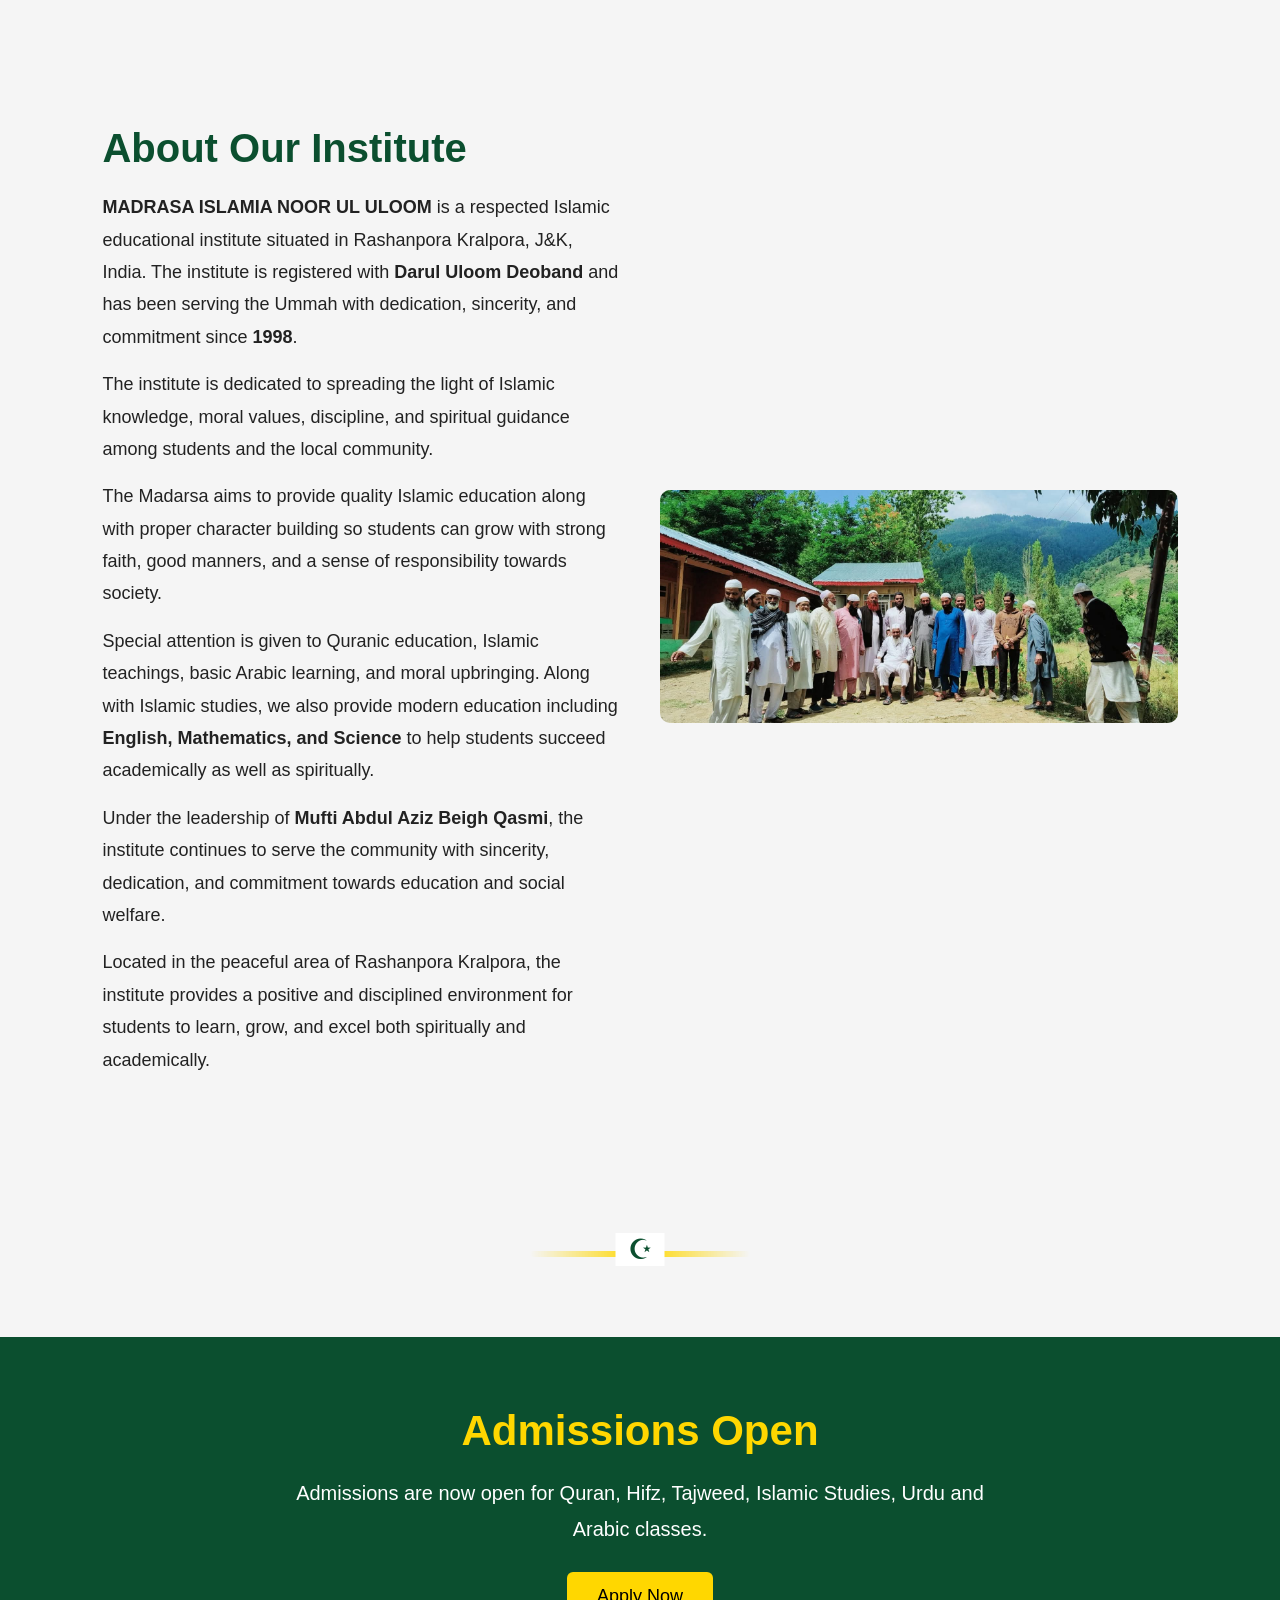
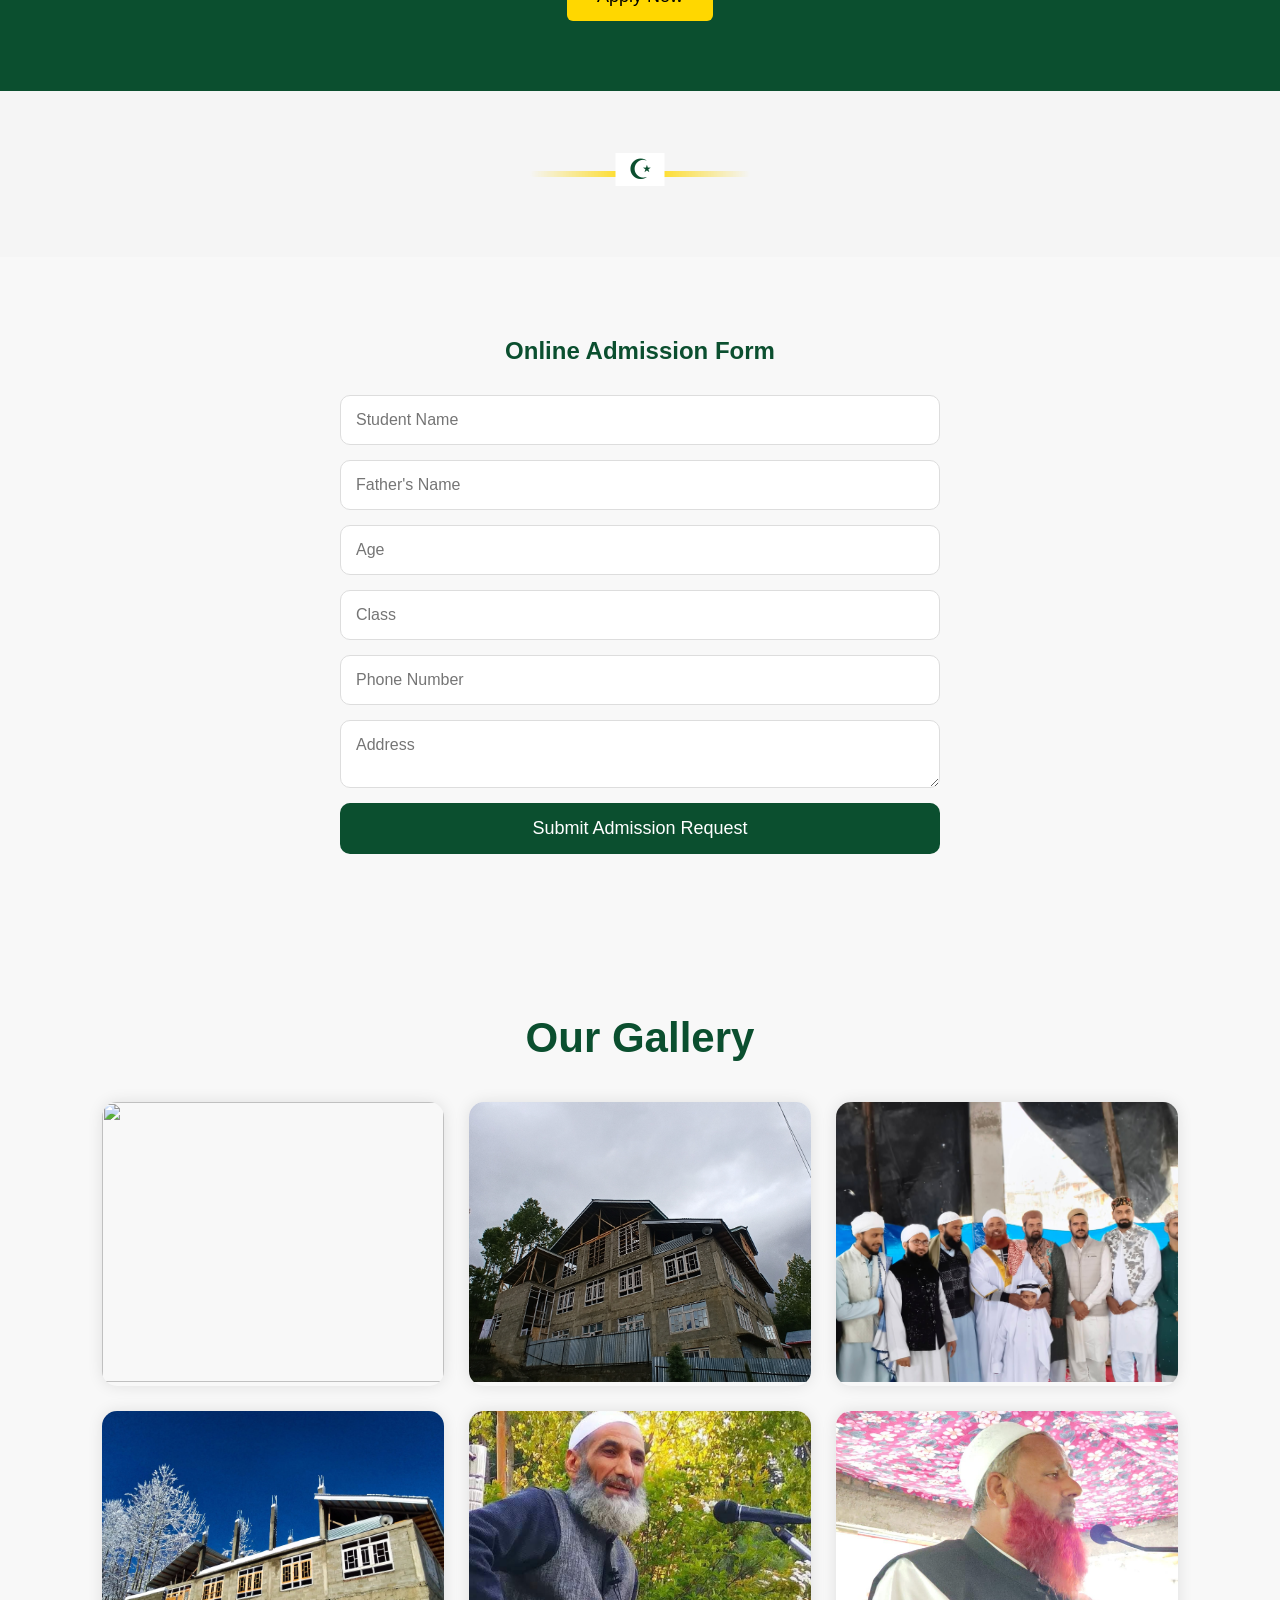
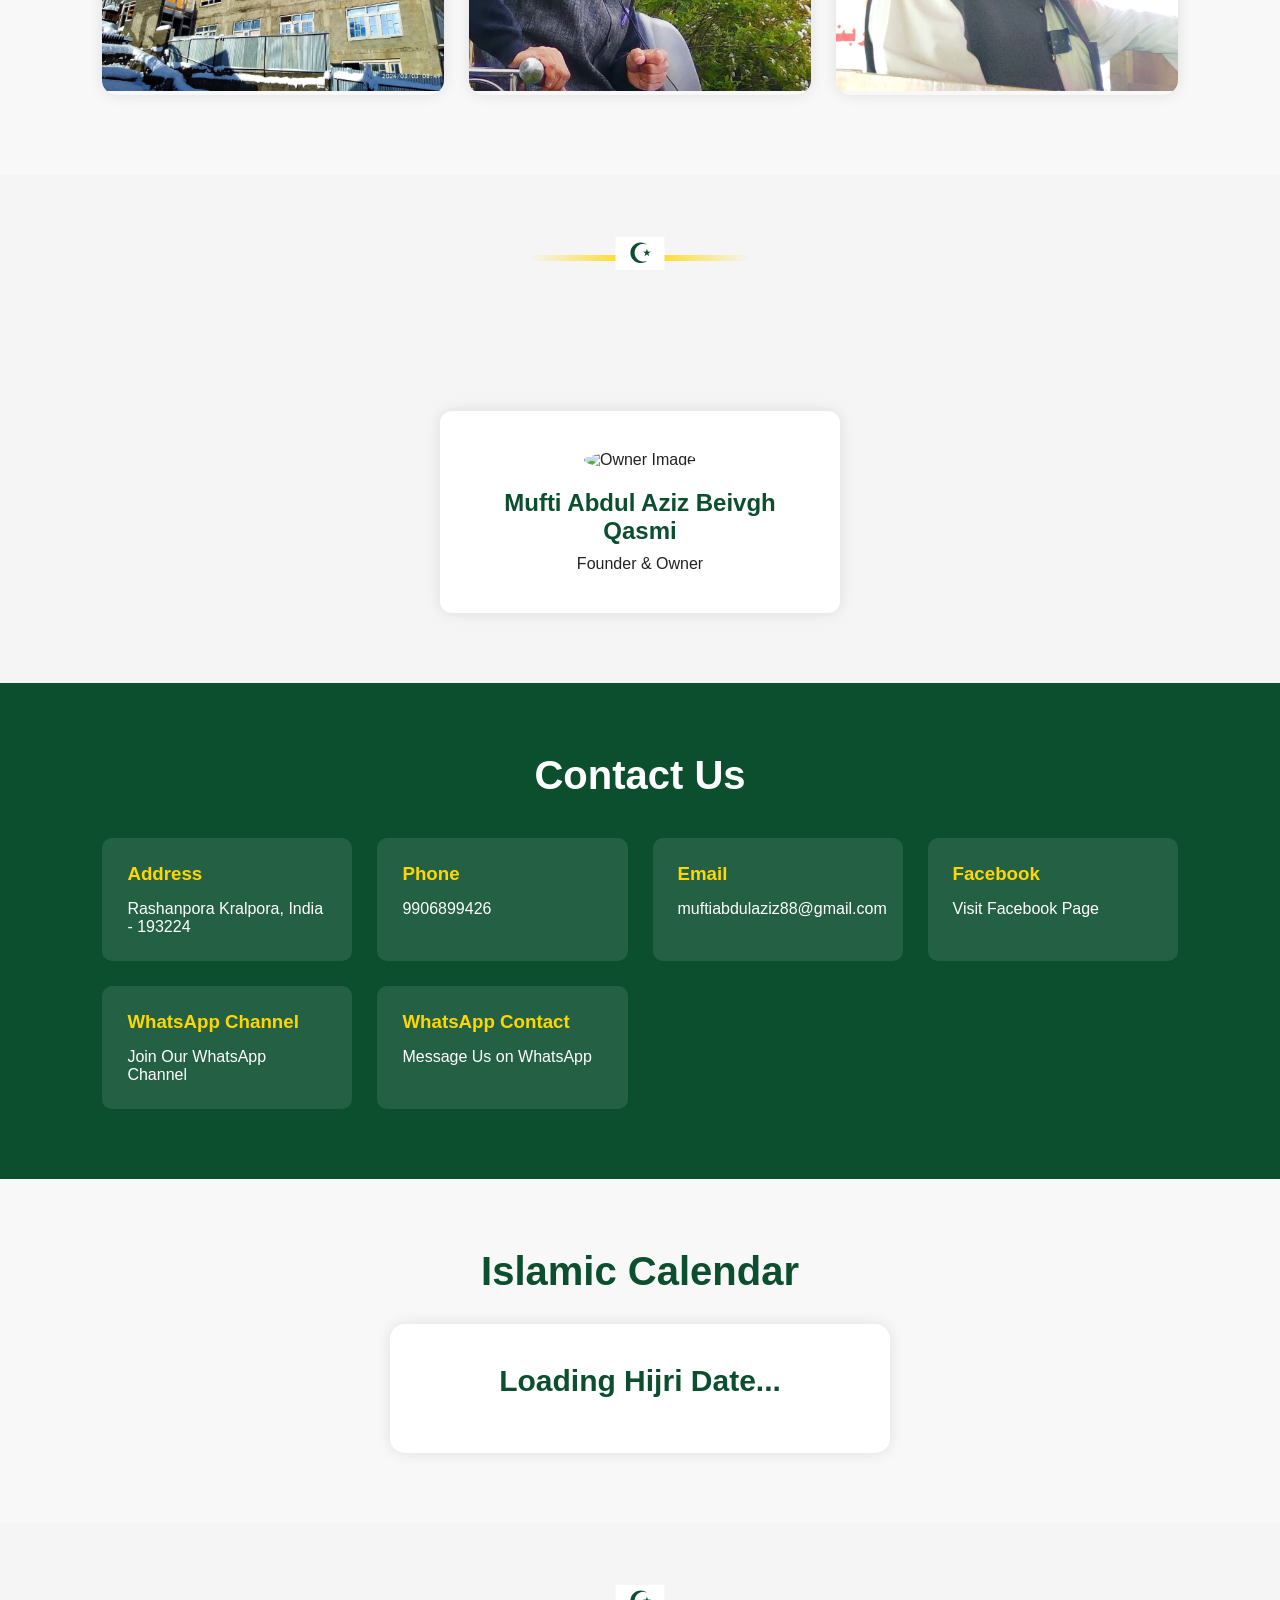
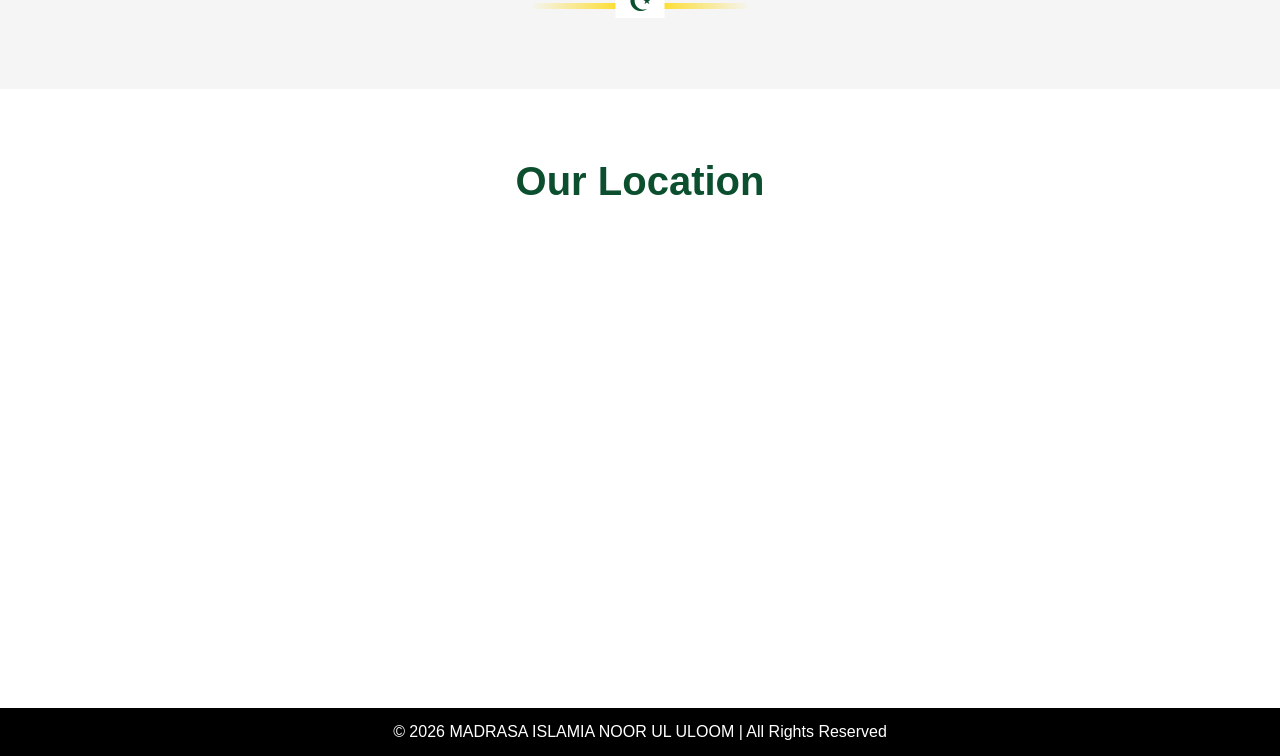
==== commit 8e503ef2: "Update index.html" ====
--- a/index.html
+++ b/index.html
@@ -344,11 +344,11 @@
     <div class="gallery-container">
 
         <div class="gallery-box">
-            <img src="gallery1.jpg" alt="">
+            <img src="madrasaislamianoorululoom1.jpg" alt="">
         </div>
 
         <div class="gallery-box">
-            <img src="gallery2.jpg" alt="">
+            <img src="madrasaislamianoorululoom2.jpg" alt="">
         </div>
 
         <div class="gallery-box">
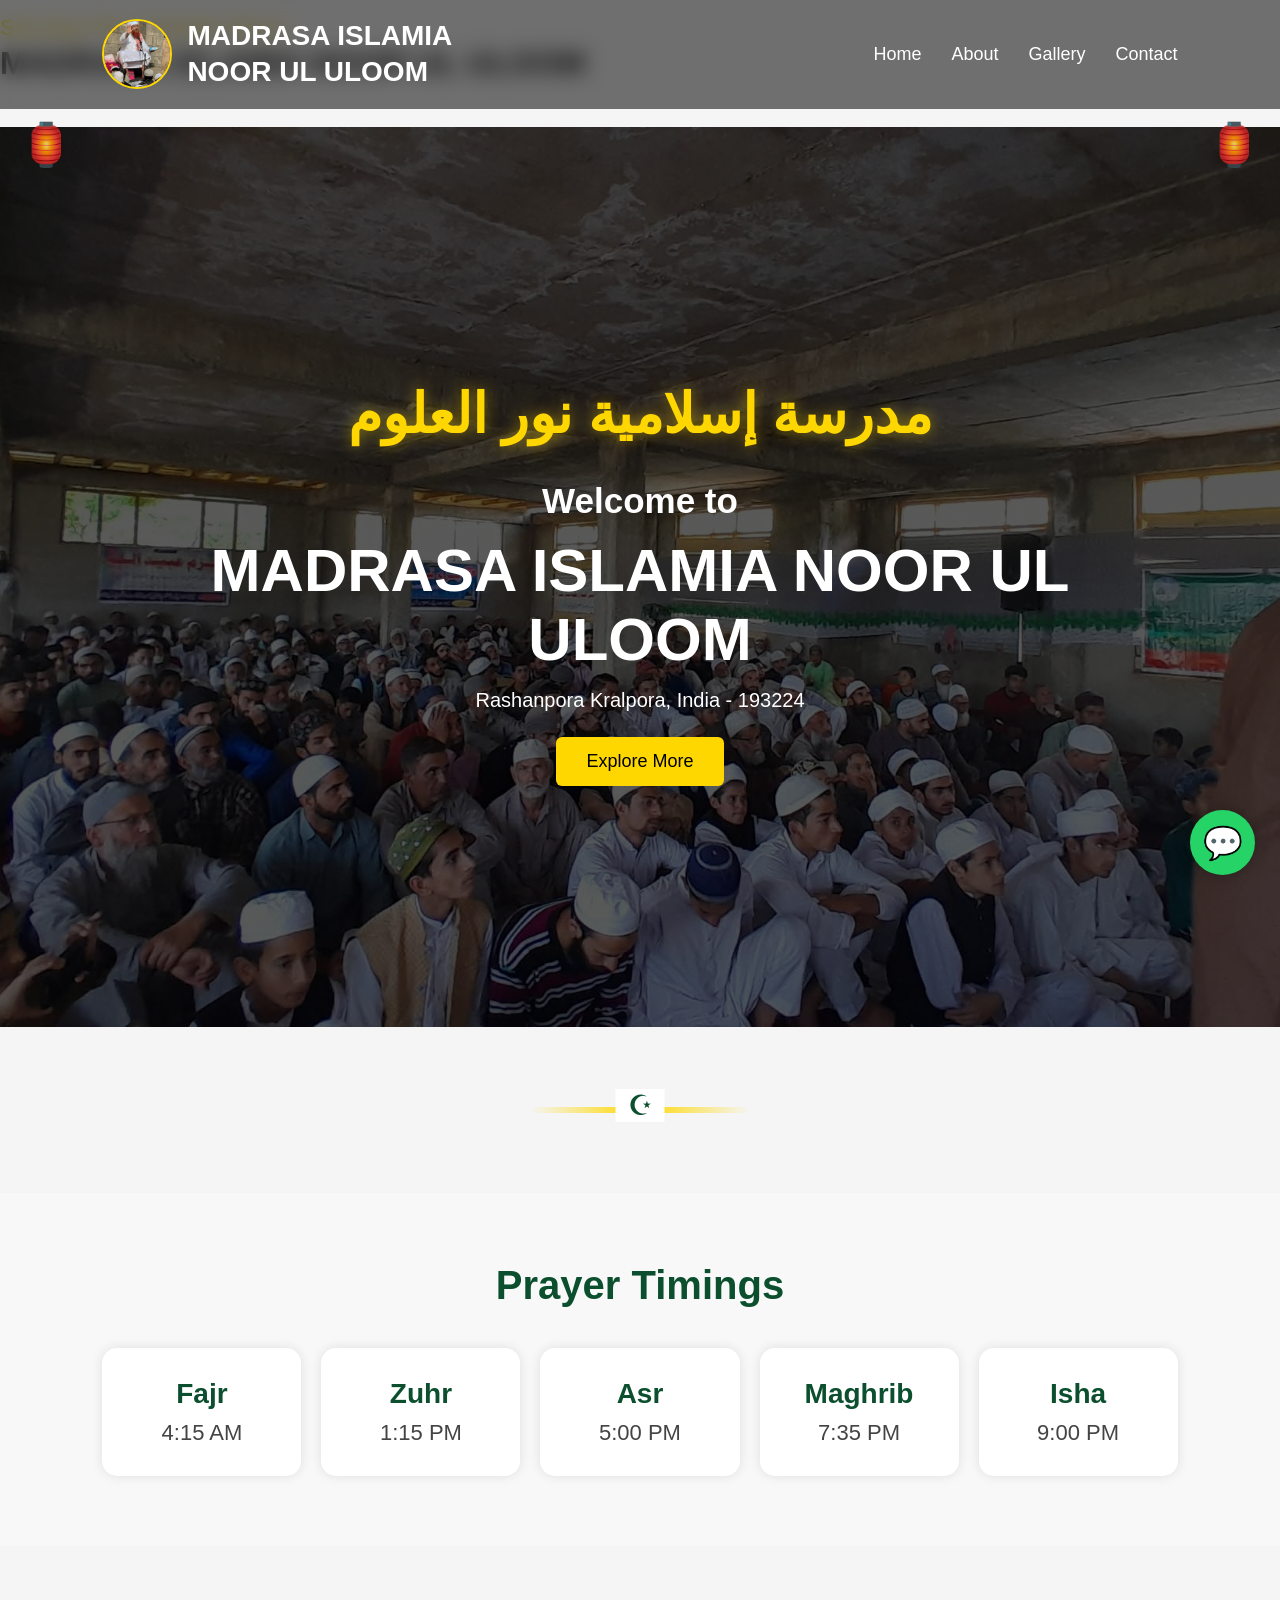
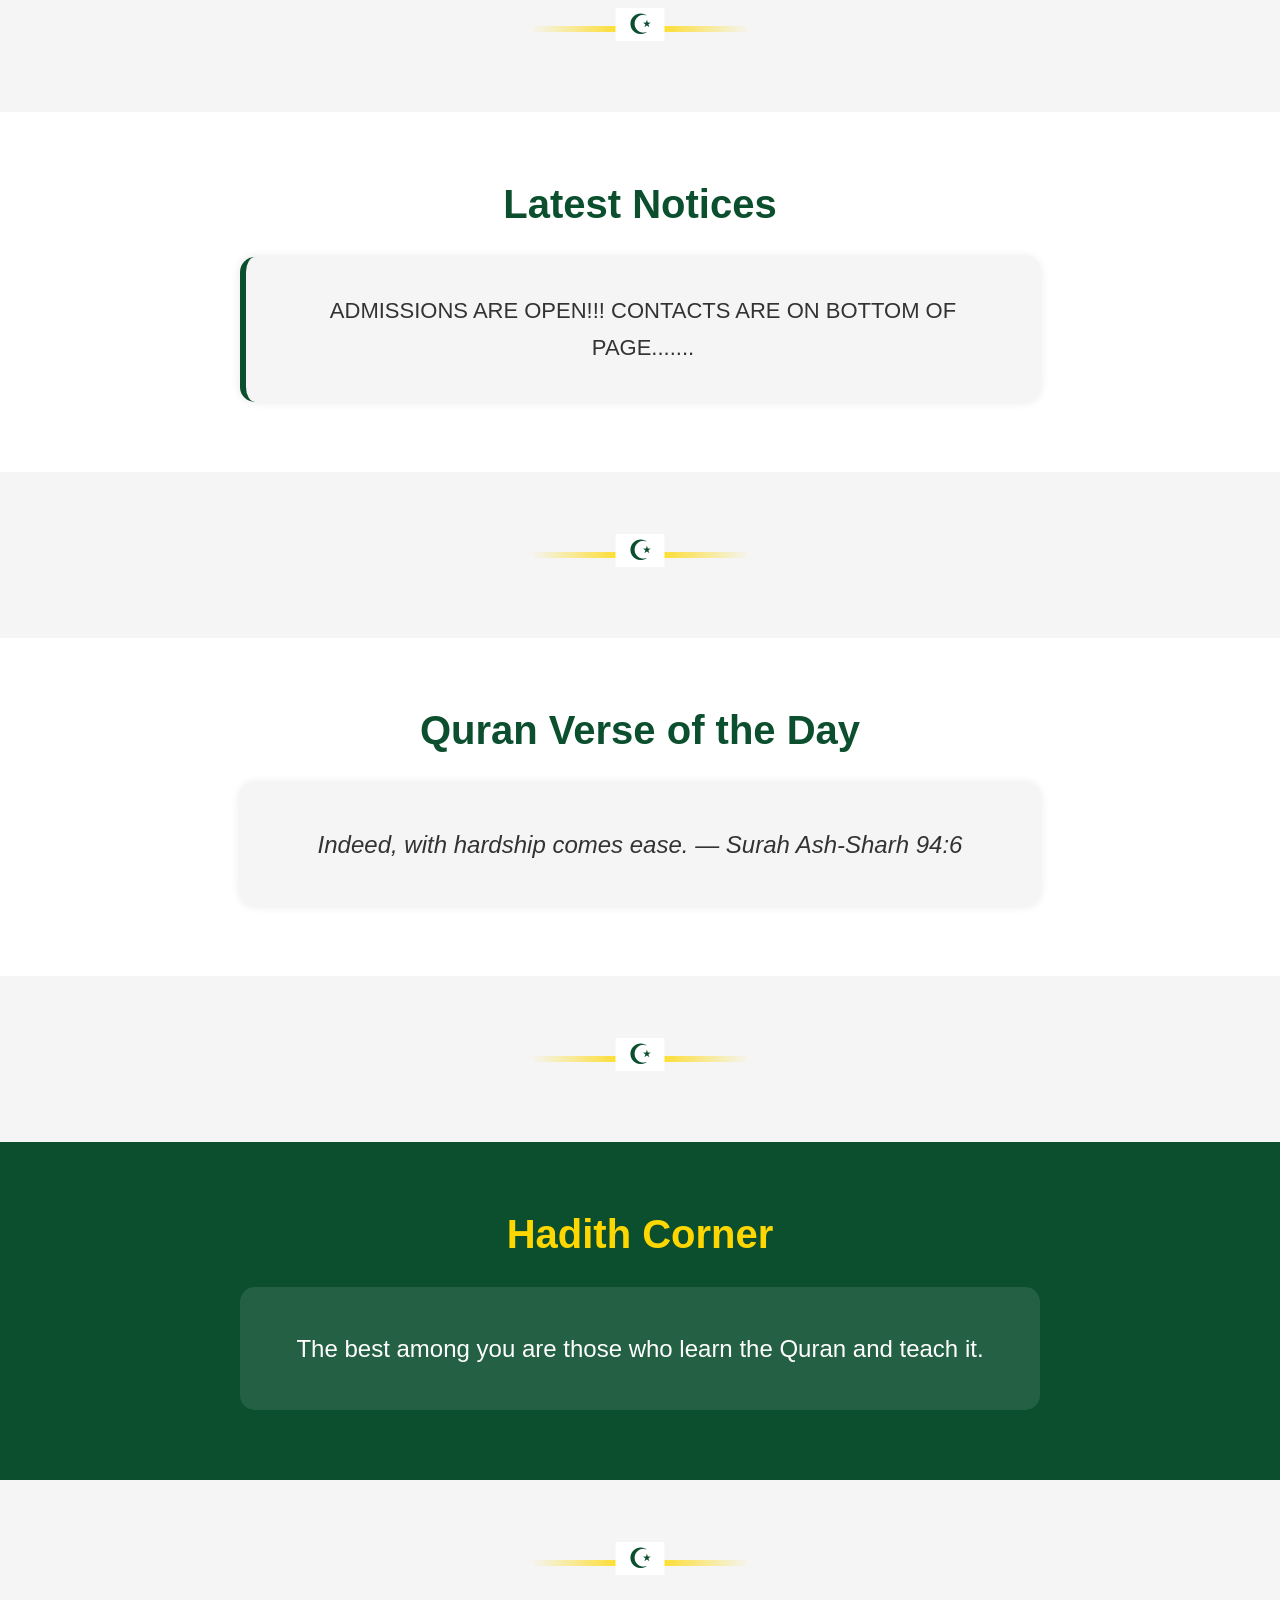
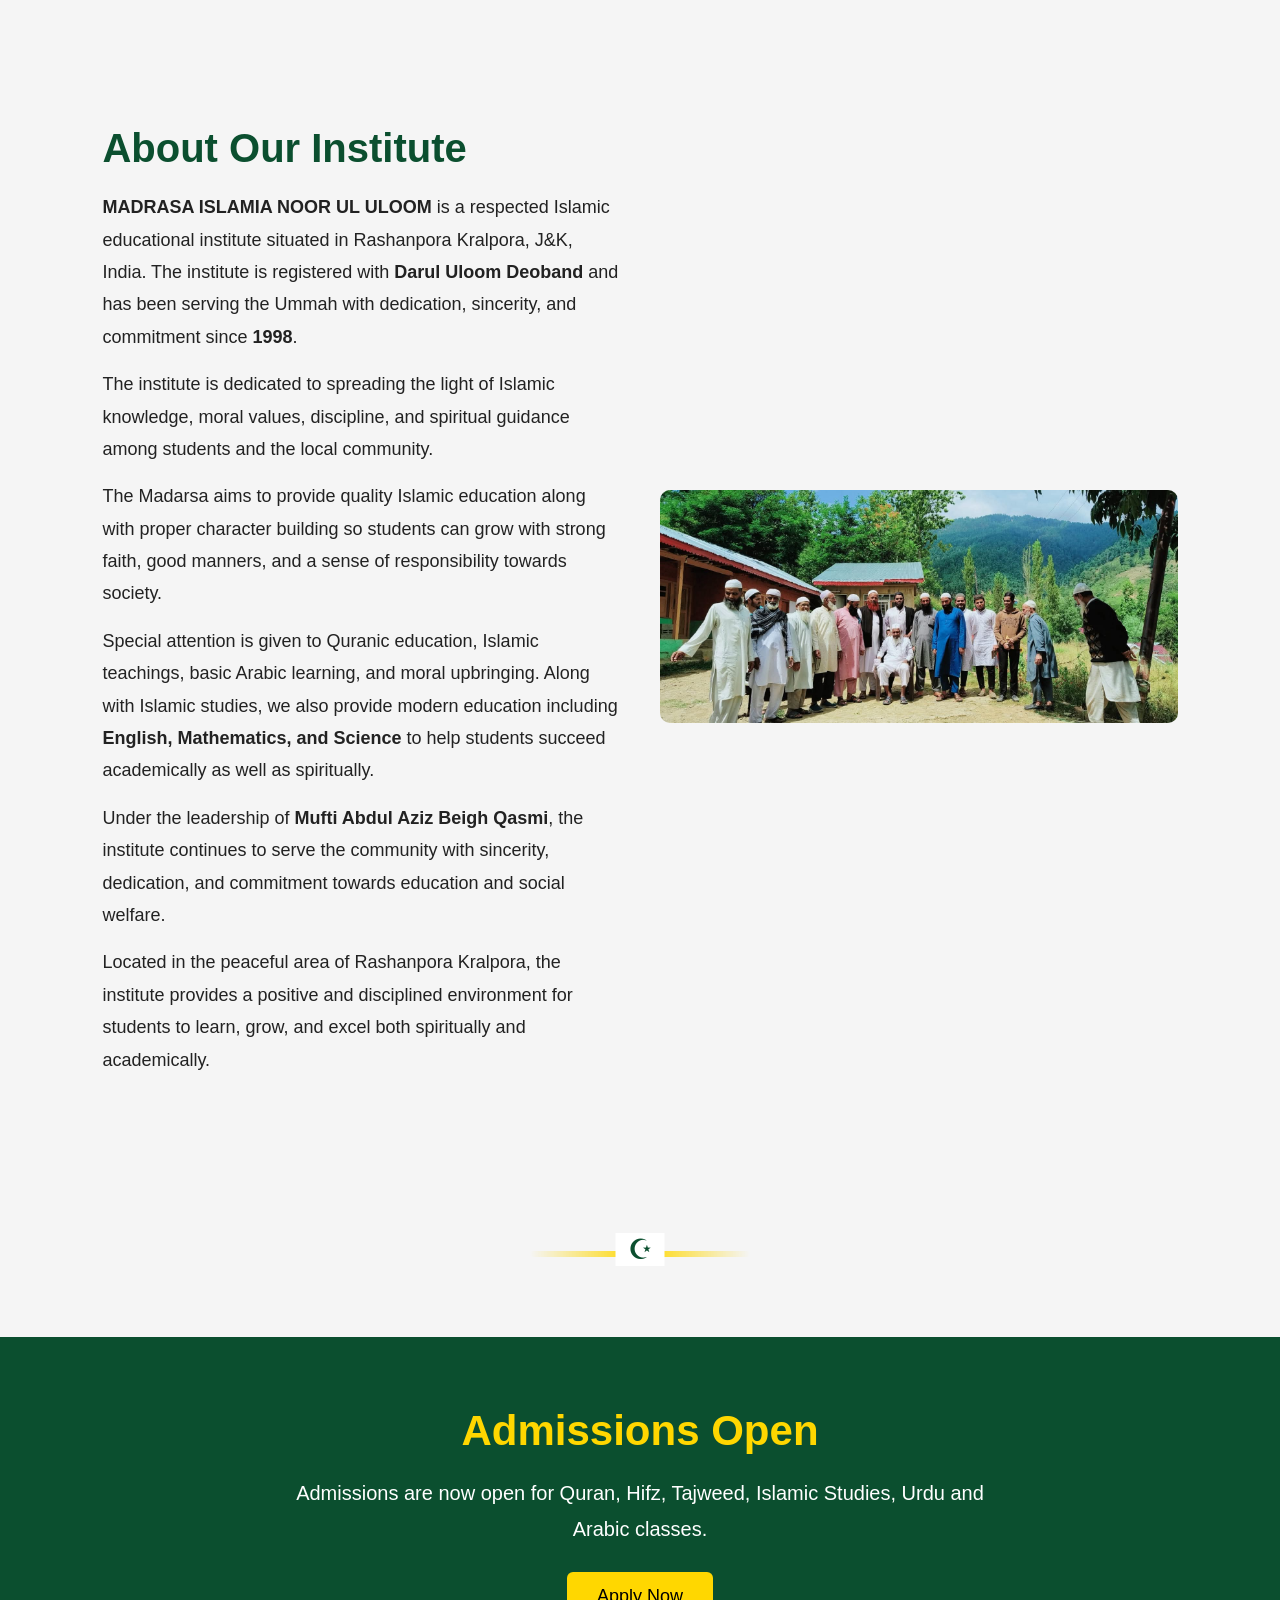
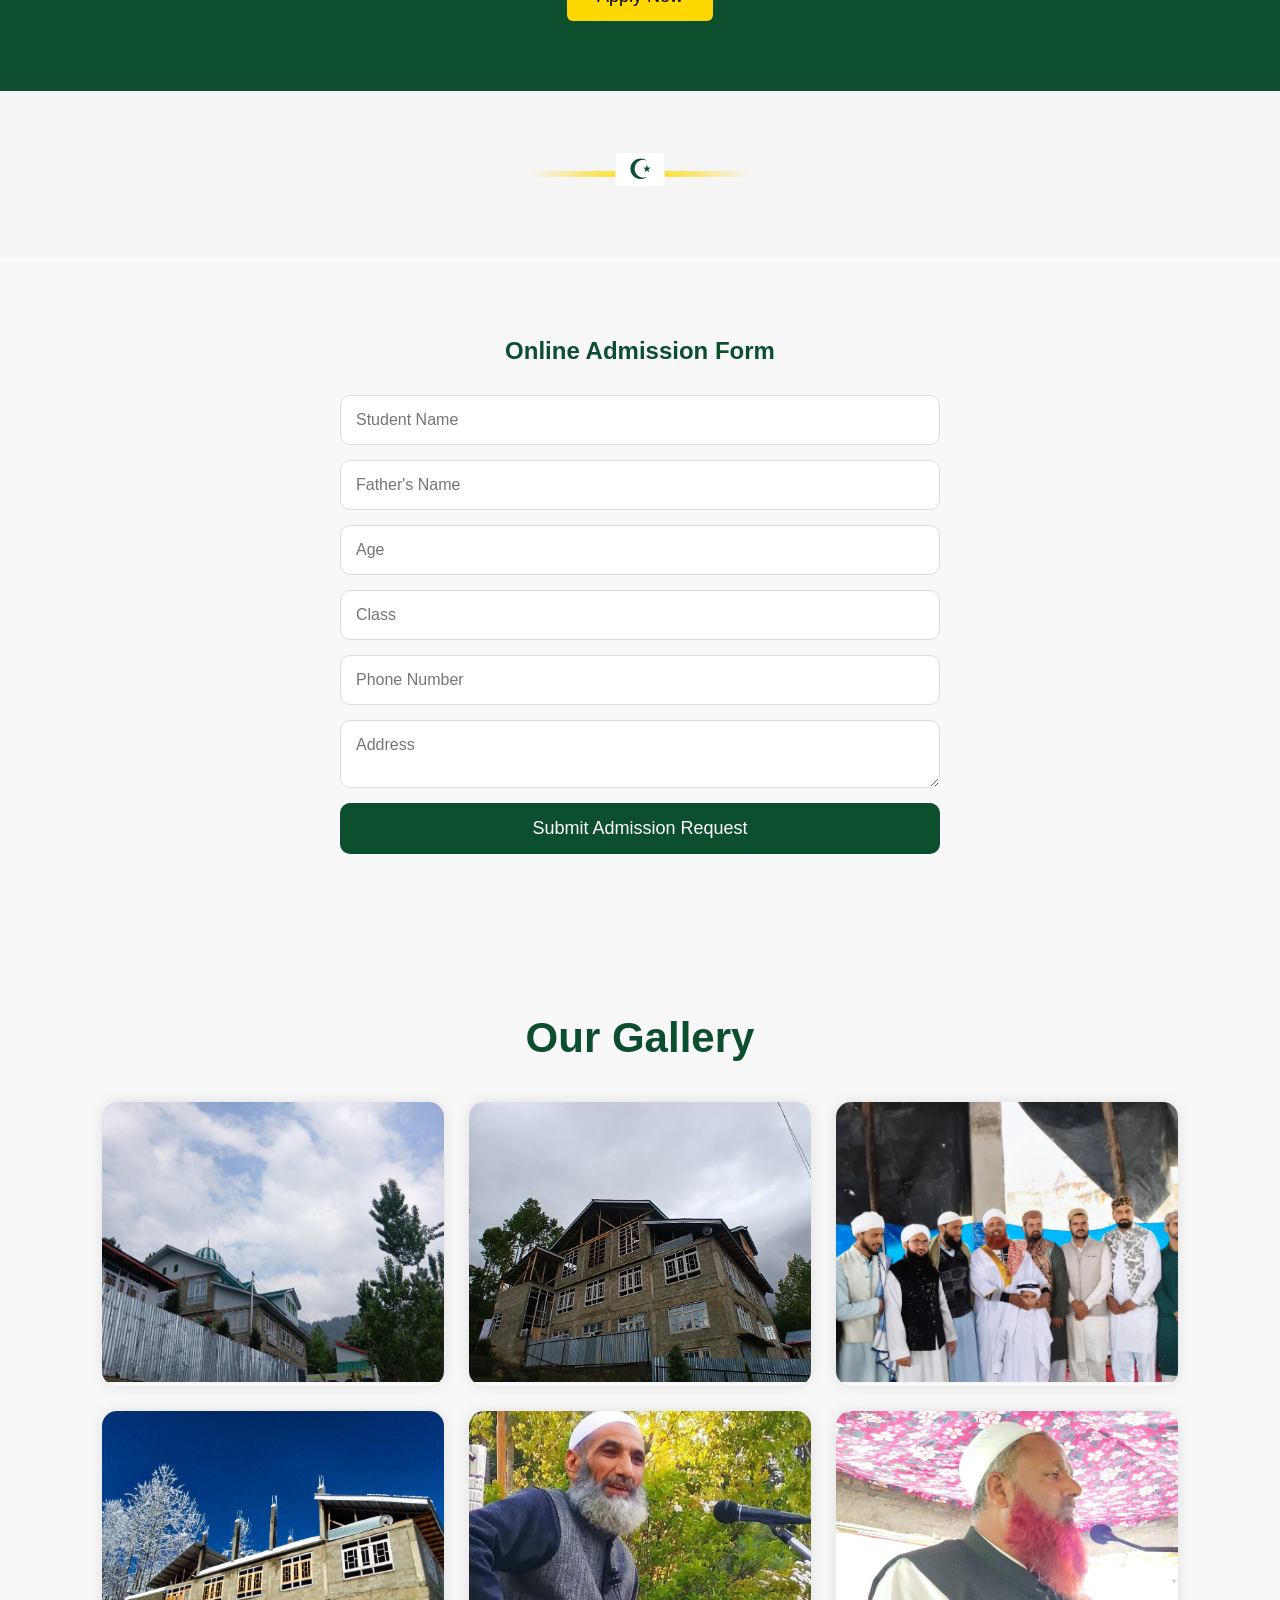
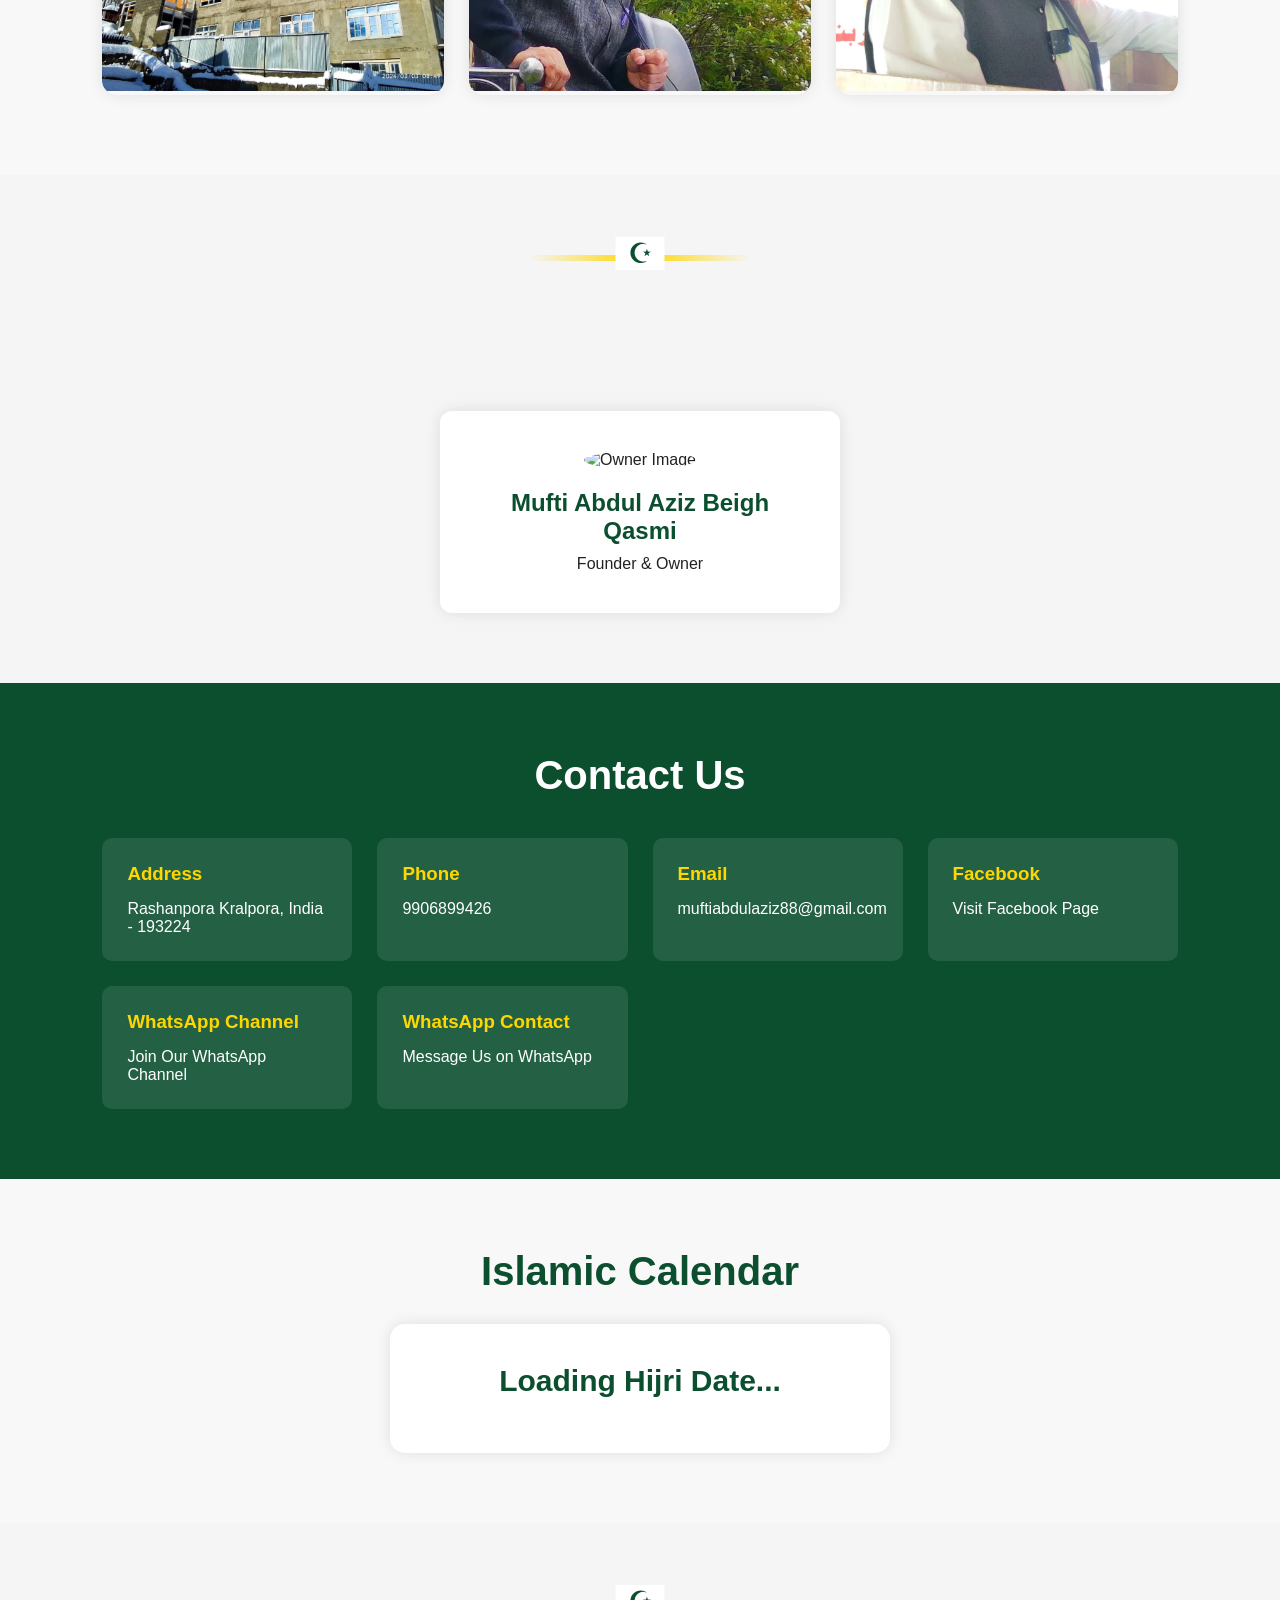
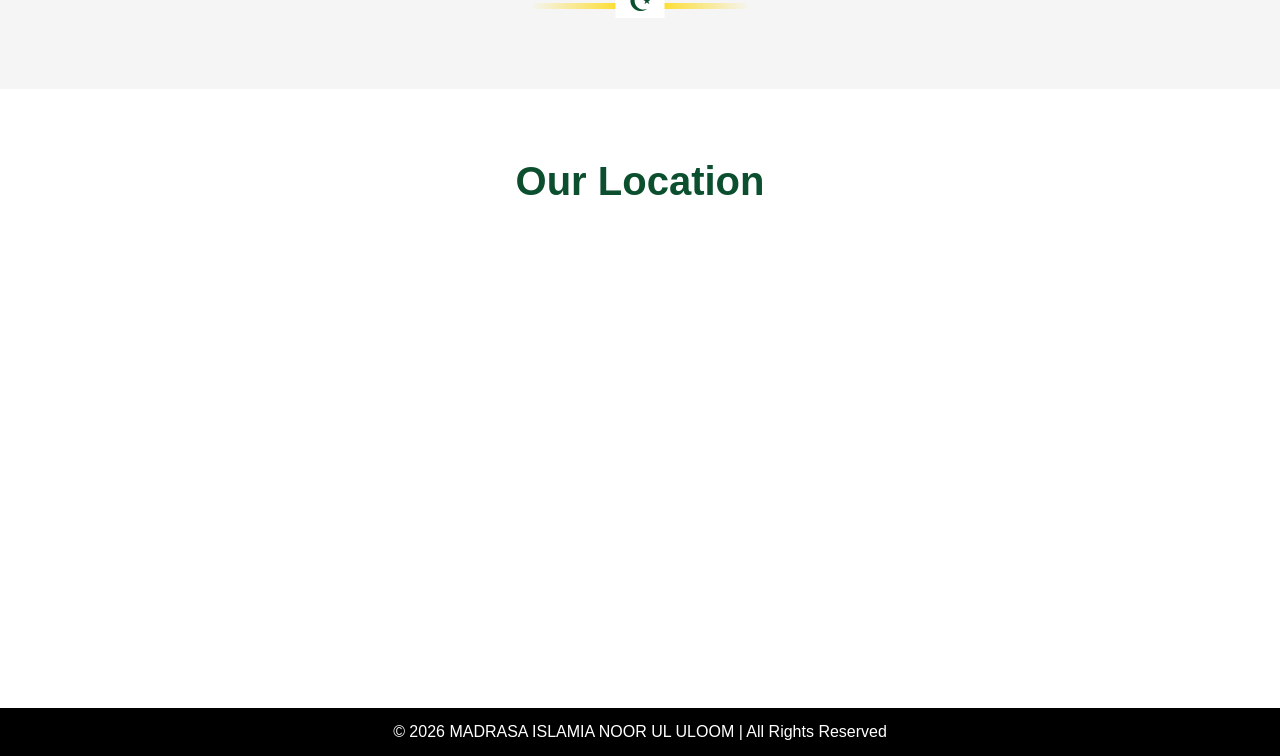
==== commit 0566d6ab: "Update index.html" ====
--- a/index.html
+++ b/index.html
@@ -379,7 +379,7 @@
             <!-- OWNER IMAGE -->
             <img src="owner.jpg" alt="Owner Image">
 
-            <h2>Mufti Abdul Aziz Beivgh Qasmi</h2>
+            <h2>Mufti Abdul Aziz Beigh Qasmi</h2>
             <p>Founder & Owner</p>
 
         </div>
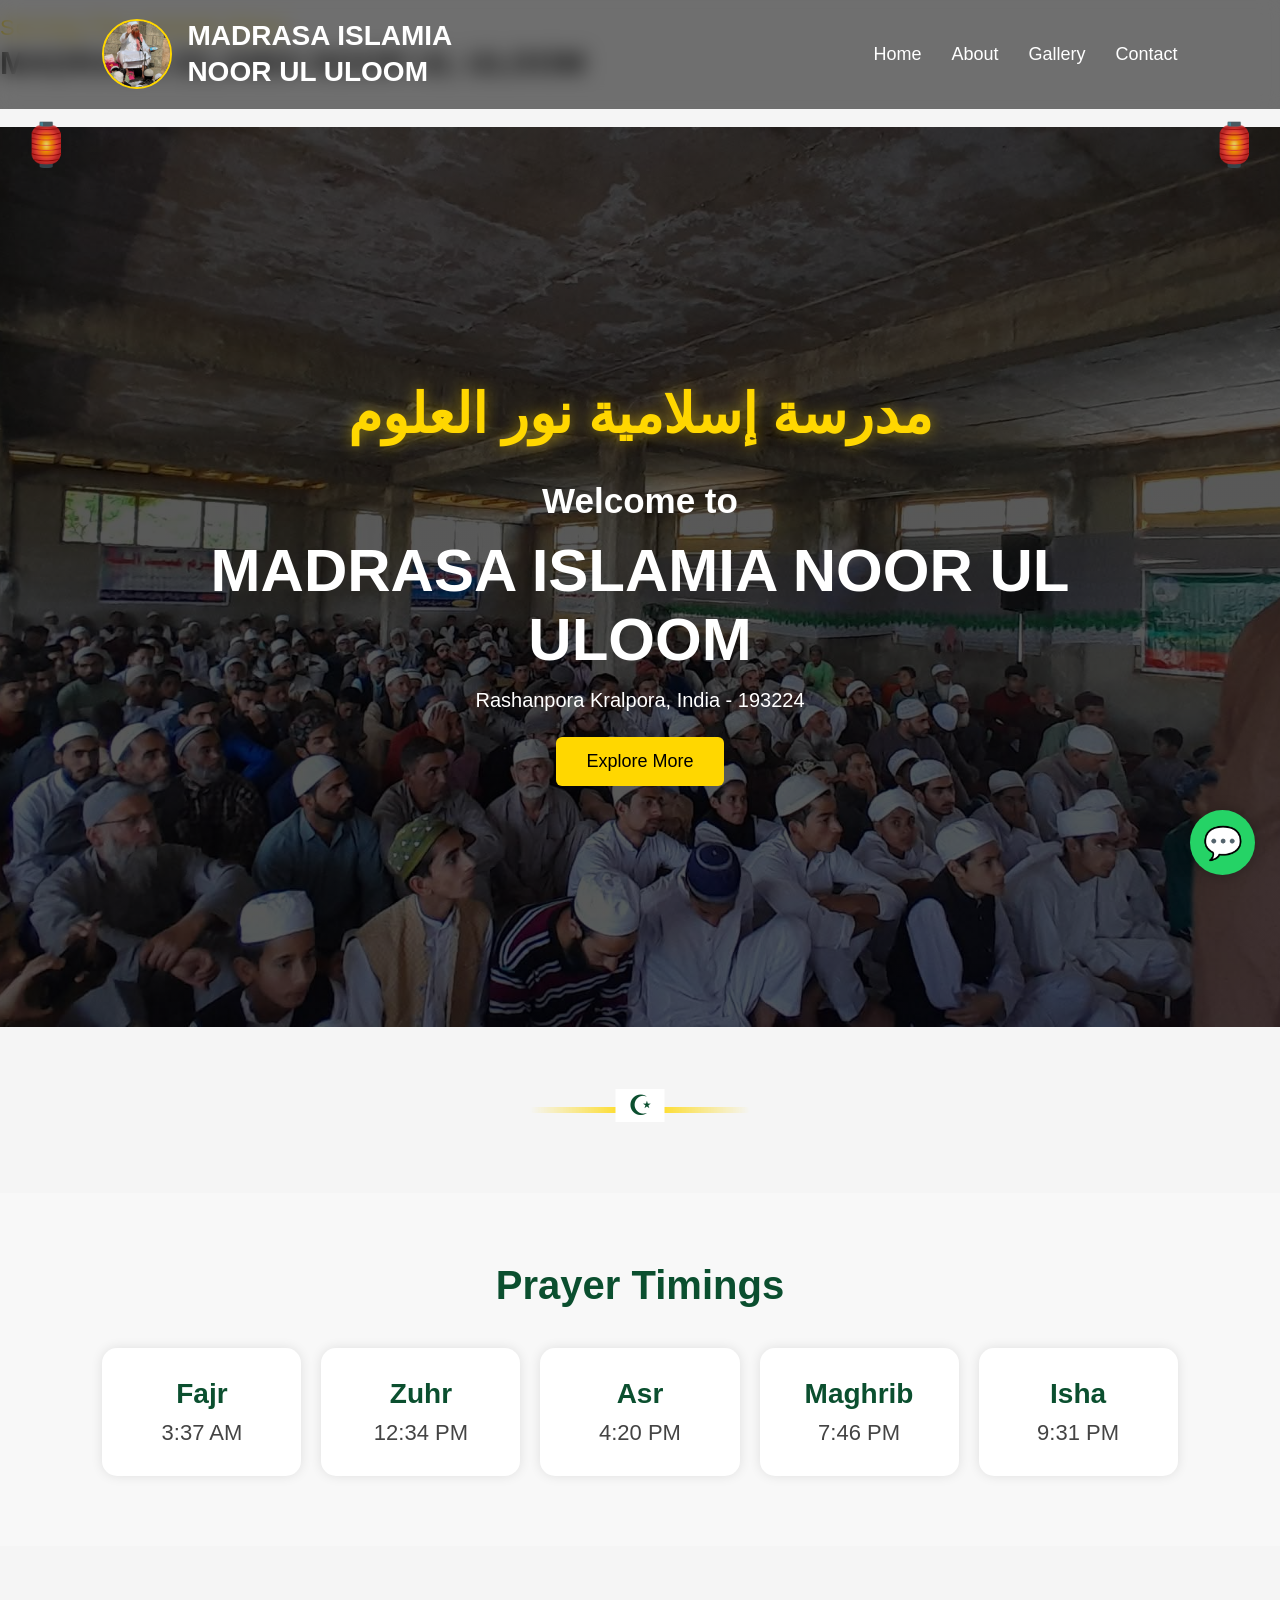
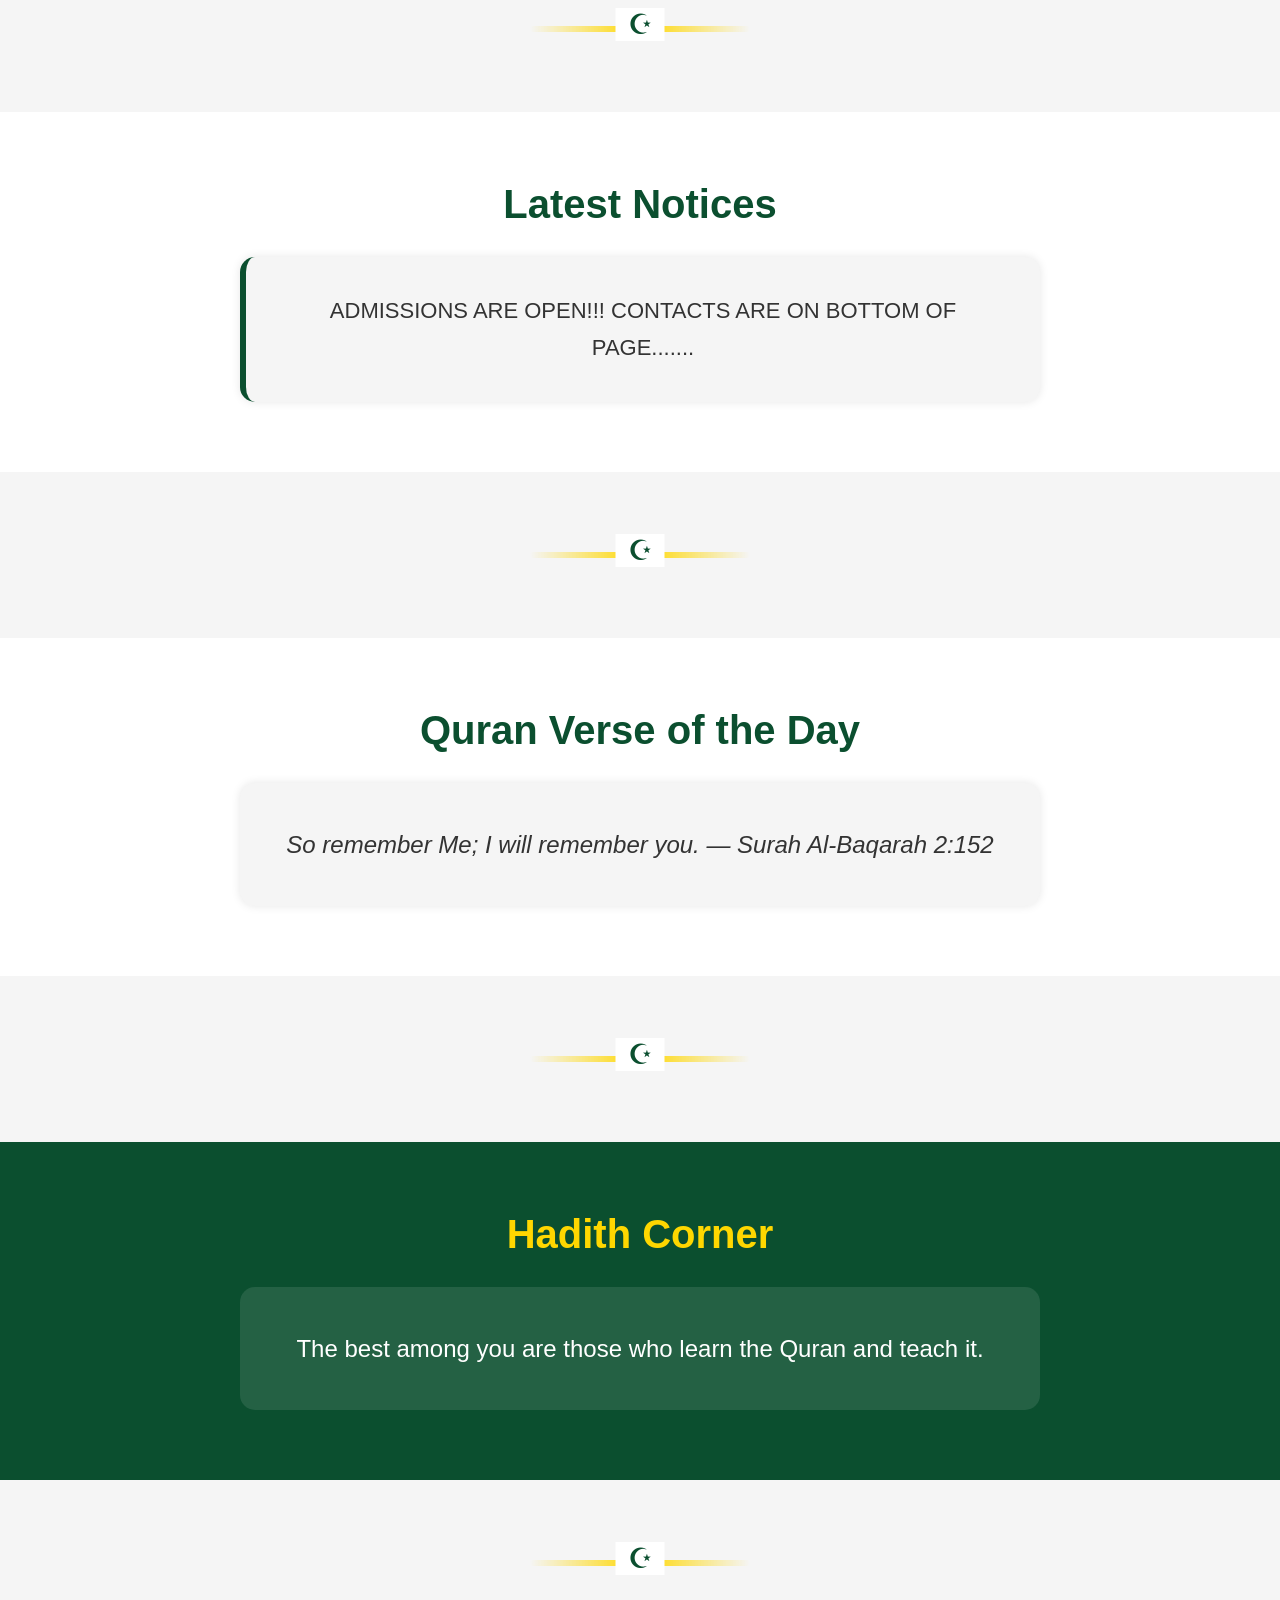
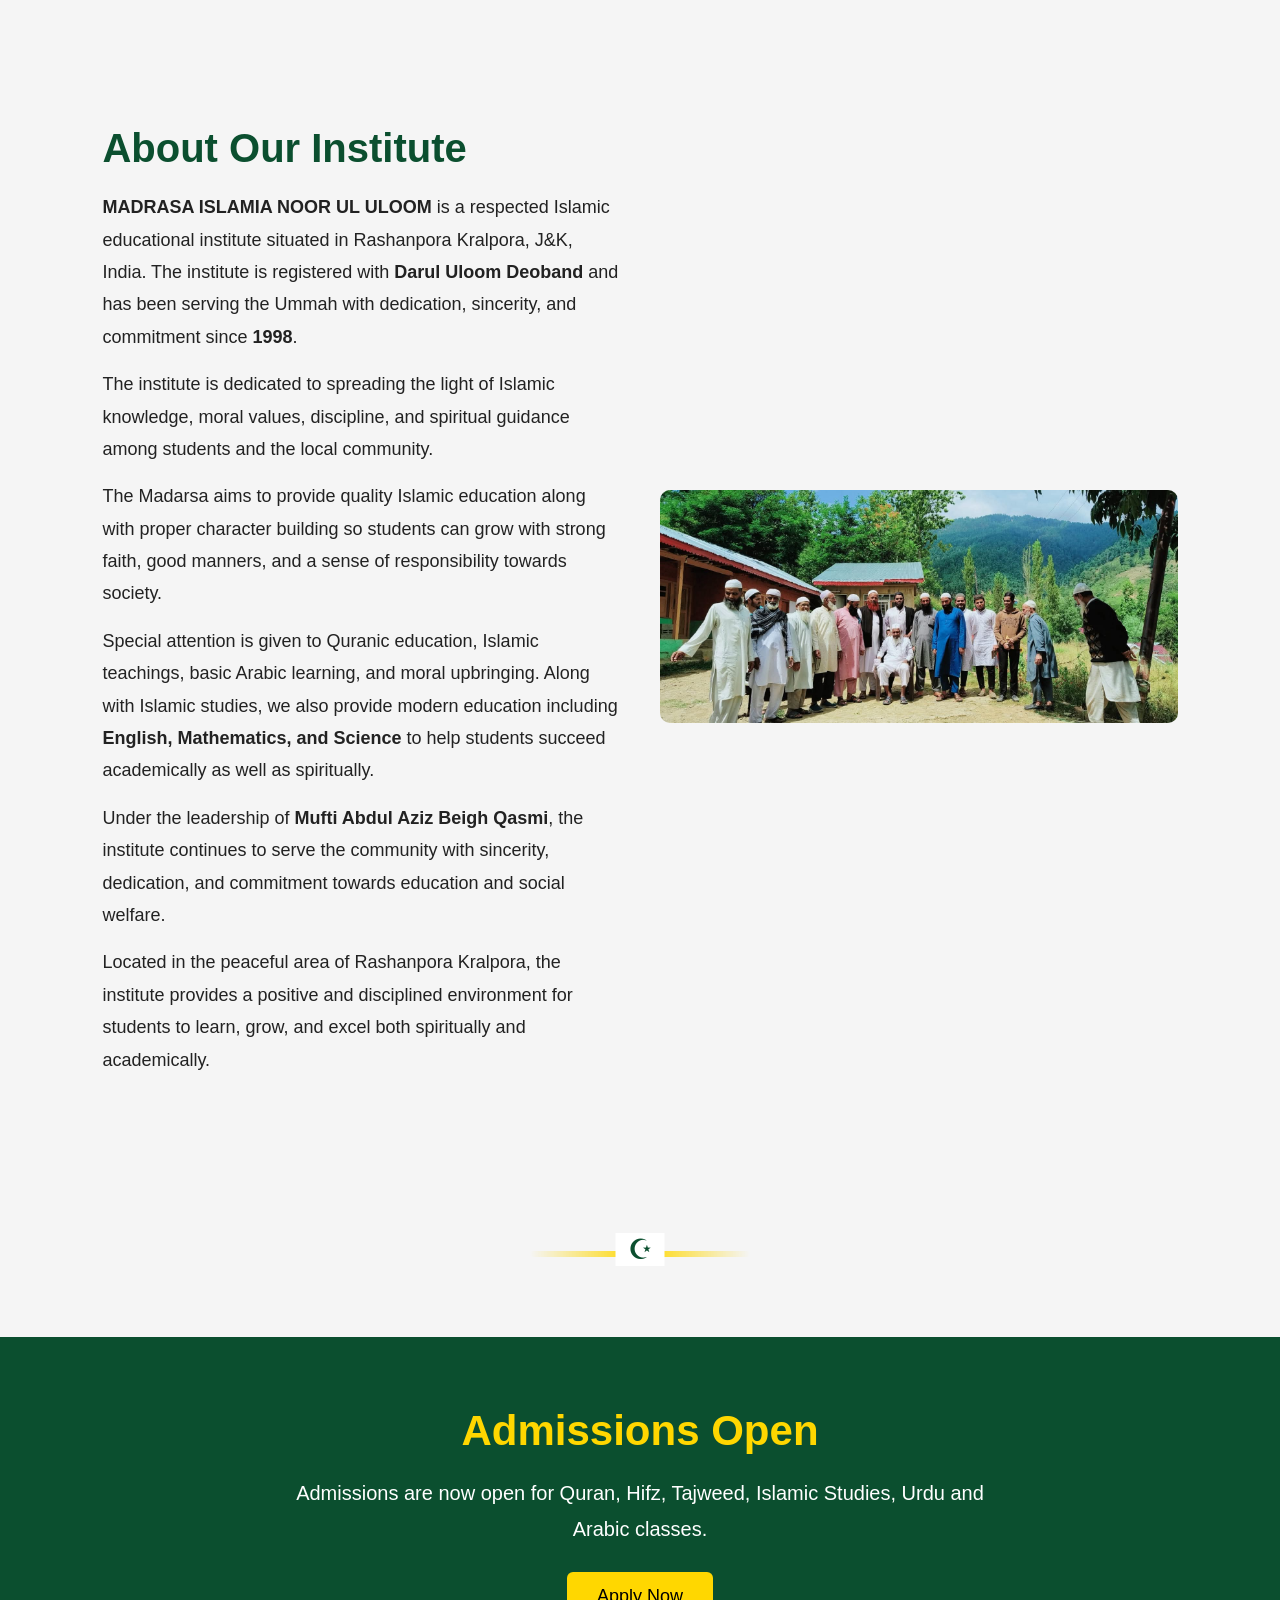
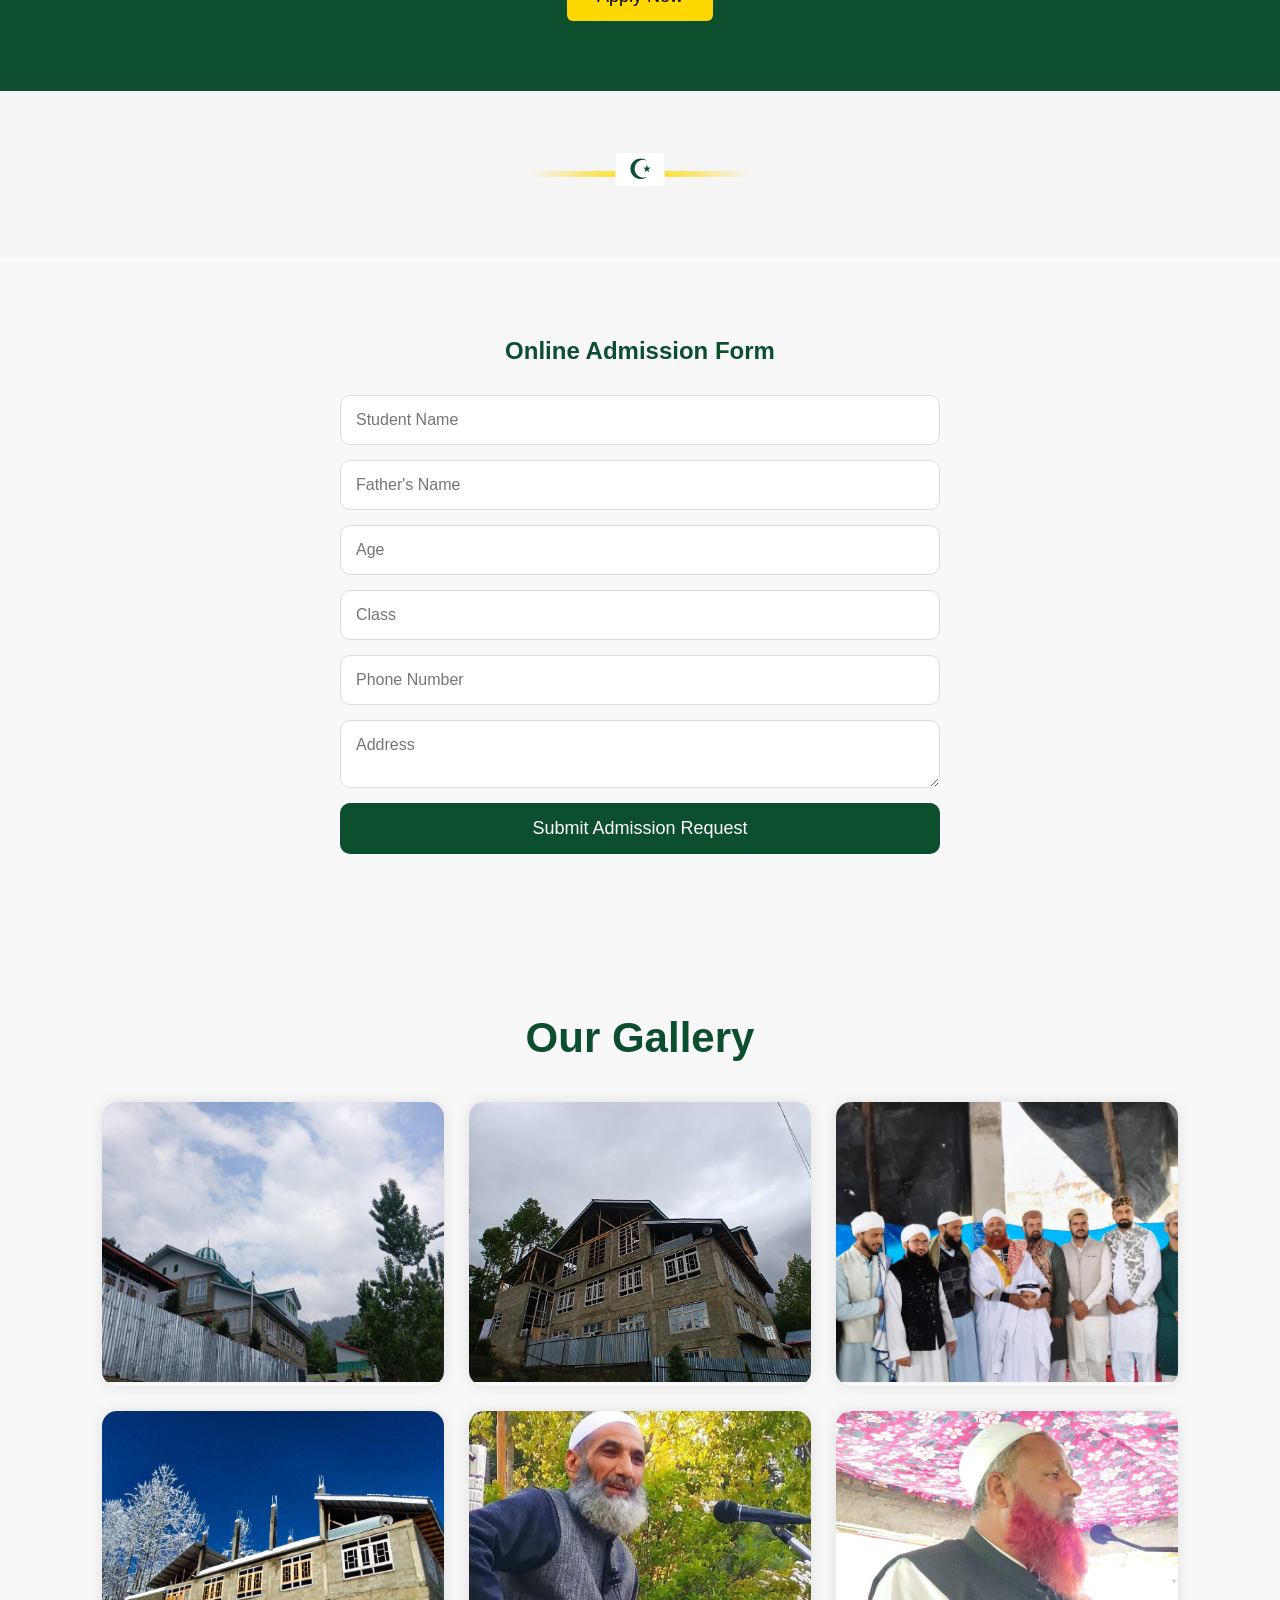
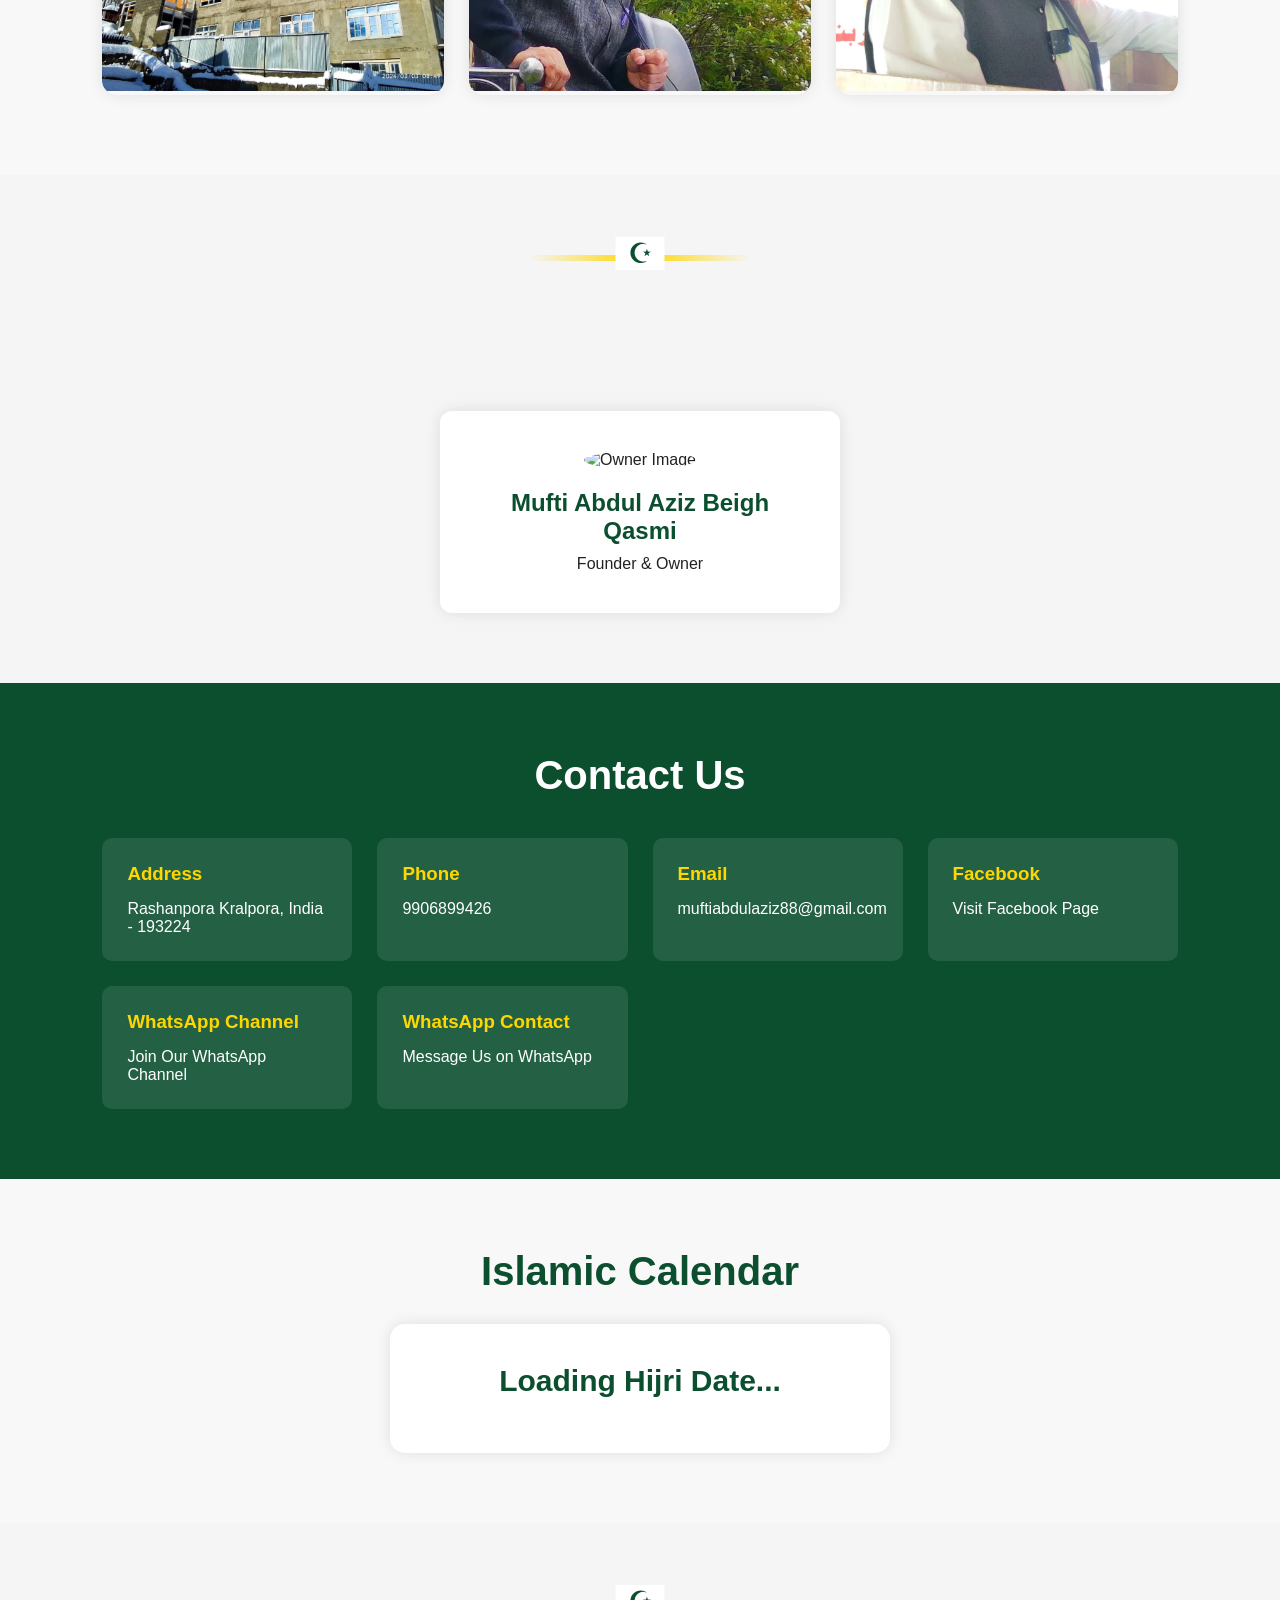
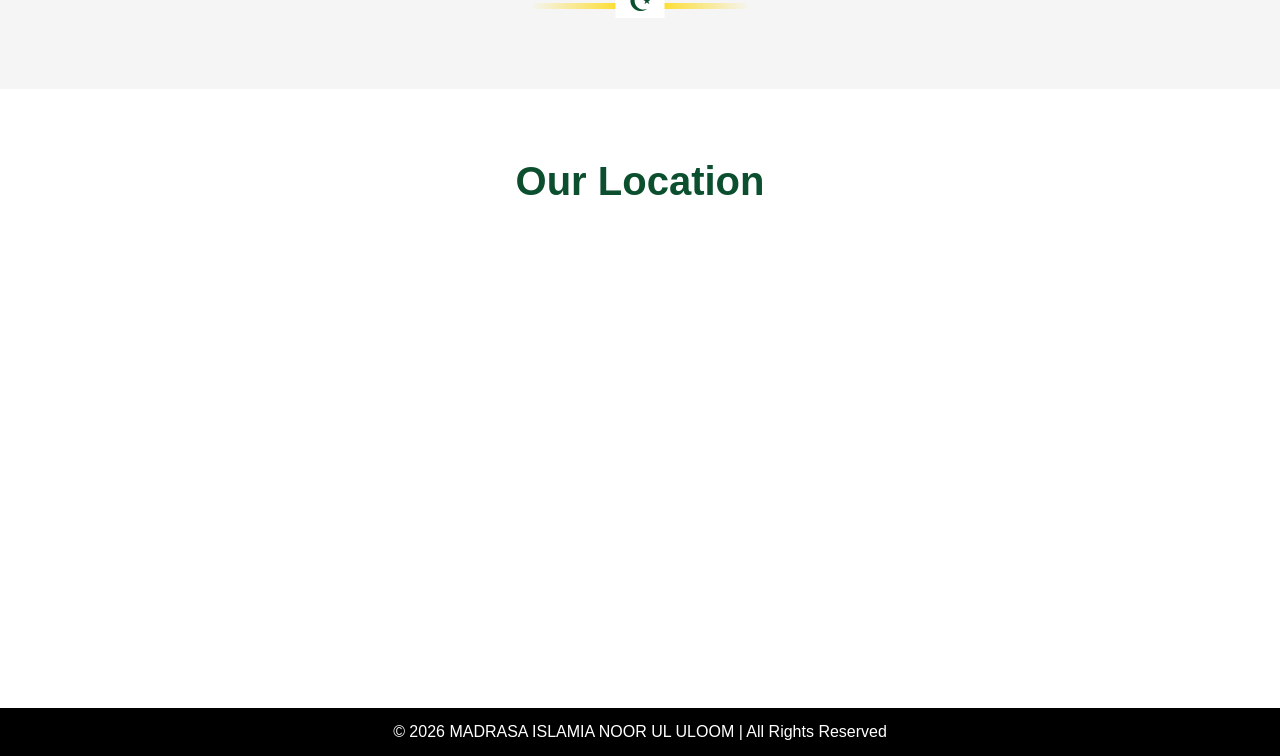
==== commit bf96705f: "Update index.html" ====
--- a/index.html
+++ b/index.html
@@ -144,27 +144,27 @@
 
         <div class="prayer-box">
             <h3>Fajr</h3>
-            <p>4:15 AM</p>
+            <p> 3:37 AM</p>
         </div>
 
         <div class="prayer-box">
             <h3>Zuhr</h3>
-            <p>1:15 PM</p>
+            <p>12:34 PM</p>
         </div>
 
         <div class="prayer-box">
             <h3>Asr</h3>
-            <p>5:00 PM</p>
+            <p>4:20 PM</p>
         </div>
 
         <div class="prayer-box">
             <h3>Maghrib</h3>
-            <p>7:35 PM</p>
+            <p>7:46 PM</p>
         </div>
 
         <div class="prayer-box">
             <h3>Isha</h3>
-            <p>9:00 PM</p>
+            <p>9:31 PM</p>
         </div>
 
     </div>
